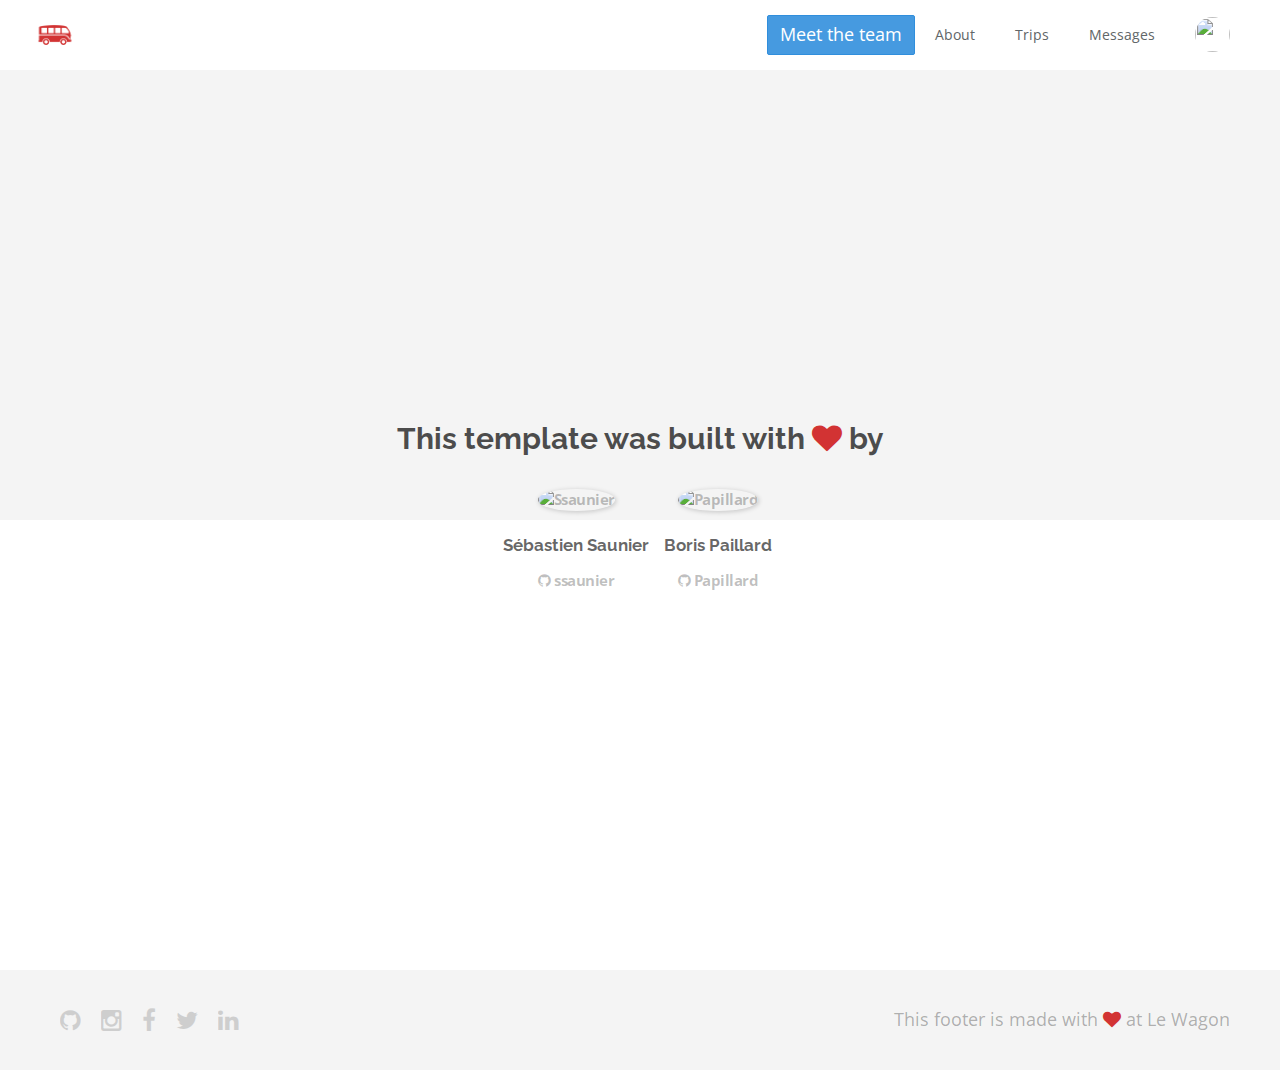
==== about.html @ 308e52b1 "Automated commit at 2018-03-26 07:01:24 UTC by middleman-deploy 2.0.0-alpha" ====
<!doctype html>
<html>
  <head>
    <meta charset="utf-8">
    <meta http-equiv="x-ua-compatible" content="ie=edge">
    <meta name="viewport"
          content="width=device-width, initial-scale=1, shrink-to-fit=no">
    <!-- Use the title from a page's frontmatter if it has one -->
    <title>Le Wagon - Middleman - About</title>
    <link href="stylesheets/application-c3e4f5ca.css" rel="stylesheet" />
    <script src="javascripts/application-93de88c9.js"></script>
    <link href="images/favicon-f15af148.png" rel="icon" type="image/png" />
  </head>
  <body>
    <div class="navbar-wagon">
  <!-- Logo -->
  <a href="/" class="navbar-wagon-brand">
    <!-- <img src="images/logo-acc9c0ec.png" alt="logo"> -->
    <img src="images/logo-acc9c0ec.png" id="logo" alt="Logo" />
  </a>

  <!-- Right Navigation -->
  <div class="navbar-wagon-right hidden-xs hidden-sm">

    <a href="team.html" class="btn btn-primary">Meet the team</a>
    <a href="" class="navbar-wagon-item navbar-wagon-link">About</a>
    <a href="" class="navbar-wagon-item navbar-wagon-link">Trips</a>
    <a href="" class="navbar-wagon-item navbar-wagon-link">Messages</a>

    <!-- Profile picture with dropdown list -->
    <div class="navbar-wagon-item">
      <div class="dropdown">
        <img src="https://kitt.lewagon.com/placeholder/users/ssaunier" class="avatar dropdown-toggle" id="navbar-wagon-menu" data-toggle="dropdown">
        <ul class="dropdown-menu dropdown-menu-right navbar-wagon-dropdown-menu">
          <li><a href="#">Profile</a></li>
          <li><a href="#">Dashboard</a></li>
          <li><a href="#">Log Out</a></li>
        </ul>
      </div>
    </div>
  </div>

  <!-- Dropdown appearing on mobile only -->
  <div class="navbar-wagon-item hidden-md hidden-lg">
    <div class="dropdown">
      <i class="fa fa-bars dropdown-toggle" data-toggle="dropdown"></i>
      <ul class="dropdown-menu dropdown-menu-right navbar-wagon-dropdown-menu">
        <li><a href="#">Host</a></li>
        <li><a href="#">Trips</a></li>
        <li><a href="#">Messagese</a></li>
      </ul>
    </div>
  </div>
</div>

    <div id="about">
  <div class="about-content">
    <h1>This template was built with <i class="fa fa-heart"></i> by</h1>
    <ul class="list-inline">
        <li>
<a href="https://kitt.lewagon.com/alumni/ssaunier" target="_blank">            <img src="https://kitt.lewagon.com/placeholder/users/ssaunier" class="img-circle" alt="Ssaunier" />
</a>          <h2>Sébastien Saunier</h2>
          <p>
<a href="https://github.com/ssaunier" target="_blank">              <i class="fa fa-github"></i> ssaunier
</a>          </p>
        </li>
        <li>
<a href="https://kitt.lewagon.com/alumni/Papillard" target="_blank">            <img src="https://kitt.lewagon.com/placeholder/users/Papillard" class="img-circle" alt="Papillard" />
</a>          <h2>Boris Paillard</h2>
          <p>
<a href="https://github.com/Papillard" target="_blank">              <i class="fa fa-github"></i> Papillard
</a>          </p>
        </li>
    </ul>
  </div>
</div>

    <div class="footer">
  <div class="footer-links">
    <a href="#"><i class="fa fa-github"></i></a>
    <a href="#"><i class="fa fa-instagram"></i></a>
    <a href="#"><i class="fa fa-facebook"></i></a>
    <a href="#"><i class="fa fa-twitter"></i></a>
    <a href="#"><i class="fa fa-linkedin"></i></a>
  </div>
  <div class="footer-copyright">
    This footer is made with <i class="fa fa-heart"></i> at Le Wagon
  </div>
</div>

  </body>
</html>
---- stylesheets/application-c3e4f5ca.css ----
@import url("https://fonts.googleapis.com/css?family=Open+Sans:400,300,700|Raleway:400,100,300,700,500");/*!
 * Bootstrap v3.3.7 (http://getbootstrap.com)
 * Copyright 2011-2016 Twitter, Inc.
 * Licensed under MIT (https://github.com/twbs/bootstrap/blob/master/LICENSE)
 *//*! normalize.css v3.0.3 | MIT License | github.com/necolas/normalize.css */html{font-family:sans-serif;-ms-text-size-adjust:100%;-webkit-text-size-adjust:100%}body{margin:0}article,aside,details,figcaption,figure,footer,header,hgroup,main,menu,nav,section,summary{display:block}audio,canvas,progress,video{display:inline-block;vertical-align:baseline}audio:not([controls]){display:none;height:0}[hidden],template{display:none}a{background-color:transparent}a:active,a:hover{outline:0}abbr[title]{border-bottom:1px dotted}b,strong{font-weight:bold}dfn{font-style:italic}h1{font-size:2em;margin:0.67em 0}mark{background:#ff0;color:#000}small{font-size:80%}sub,sup{font-size:75%;line-height:0;position:relative;vertical-align:baseline}sup{top:-0.5em}sub{bottom:-0.25em}img{border:0}svg:not(:root){overflow:hidden}figure{margin:1em 40px}hr{-webkit-box-sizing:content-box;box-sizing:content-box;height:0}pre{overflow:auto}code,kbd,pre,samp{font-family:monospace, monospace;font-size:1em}button,input,optgroup,select,textarea{color:inherit;font:inherit;margin:0}button{overflow:visible}button,select{text-transform:none}button,html input[type="button"],input[type="reset"],input[type="submit"]{-webkit-appearance:button;cursor:pointer}button[disabled],html input[disabled]{cursor:default}button::-moz-focus-inner,input::-moz-focus-inner{border:0;padding:0}input{line-height:normal}input[type="checkbox"],input[type="radio"]{-webkit-box-sizing:border-box;box-sizing:border-box;padding:0}input[type="number"]::-webkit-inner-spin-button,input[type="number"]::-webkit-outer-spin-button{height:auto}input[type="search"]{-webkit-appearance:textfield;-webkit-box-sizing:content-box;box-sizing:content-box}input[type="search"]::-webkit-search-cancel-button,input[type="search"]::-webkit-search-decoration{-webkit-appearance:none}fieldset{border:1px solid #c0c0c0;margin:0 2px;padding:0.35em 0.625em 0.75em}legend{border:0;padding:0}textarea{overflow:auto}optgroup{font-weight:bold}table{border-collapse:collapse;border-spacing:0}td,th{padding:0}/*! Source: https://github.com/h5bp/html5-boilerplate/blob/master/src/css/main.css */@media print{*,*:before,*:after{background:transparent !important;color:#000 !important;-webkit-box-shadow:none !important;box-shadow:none !important;text-shadow:none !important}a,a:visited{text-decoration:underline}a[href]:after{content:" (" attr(href) ")"}abbr[title]:after{content:" (" attr(title) ")"}a[href^="#"]:after,a[href^="javascript:"]:after{content:""}pre,blockquote{border:1px solid #999;page-break-inside:avoid}thead{display:table-header-group}tr,img{page-break-inside:avoid}img{max-width:100% !important}p,h2,h3{orphans:3;widows:3}h2,h3{page-break-after:avoid}.navbar{display:none}.btn>.caret,.dropup>.btn>.caret{border-top-color:#000 !important}.label{border:1px solid #000}.table{border-collapse:collapse !important}.table td,.table th{background-color:#fff !important}.table-bordered th,.table-bordered td{border:1px solid #ddd !important}}@font-face{font-family:'Glyphicons Halflings';src:url("../assets/bootstrap/glyphicons-halflings-regular-86b6f62b.eot");src:url("../assets/bootstrap/glyphicons-halflings-regular-86b6f62b.eot?#iefix") format("embedded-opentype"),url("../assets/bootstrap/glyphicons-halflings-regular-ca35b697.woff2") format("woff2"),url("../assets/bootstrap/glyphicons-halflings-regular-278e49a8.woff") format("woff"),url("../assets/bootstrap/glyphicons-halflings-regular-44bc1850.ttf") format("truetype"),url("../assets/bootstrap/glyphicons-halflings-regular-de51a849.svg#glyphicons_halflingsregular") format("svg")}.glyphicon{position:relative;top:1px;display:inline-block;font-family:'Glyphicons Halflings';font-style:normal;font-weight:normal;line-height:1;-webkit-font-smoothing:antialiased;-moz-osx-font-smoothing:grayscale}.glyphicon-asterisk:before{content:"\002a"}.glyphicon-plus:before{content:"\002b"}.glyphicon-euro:before,.glyphicon-eur:before{content:"\20ac"}.glyphicon-minus:before{content:"\2212"}.glyphicon-cloud:before{content:"\2601"}.glyphicon-envelope:before{content:"\2709"}.glyphicon-pencil:before{content:"\270f"}.glyphicon-glass:before{content:"\e001"}.glyphicon-music:before{content:"\e002"}.glyphicon-search:before{content:"\e003"}.glyphicon-heart:before{content:"\e005"}.glyphicon-star:before{content:"\e006"}.glyphicon-star-empty:before{content:"\e007"}.glyphicon-user:before{content:"\e008"}.glyphicon-film:before{content:"\e009"}.glyphicon-th-large:before{content:"\e010"}.glyphicon-th:before{content:"\e011"}.glyphicon-th-list:before{content:"\e012"}.glyphicon-ok:before{content:"\e013"}.glyphicon-remove:before{content:"\e014"}.glyphicon-zoom-in:before{content:"\e015"}.glyphicon-zoom-out:before{content:"\e016"}.glyphicon-off:before{content:"\e017"}.glyphicon-signal:before{content:"\e018"}.glyphicon-cog:before{content:"\e019"}.glyphicon-trash:before{content:"\e020"}.glyphicon-home:before{content:"\e021"}.glyphicon-file:before{content:"\e022"}.glyphicon-time:before{content:"\e023"}.glyphicon-road:before{content:"\e024"}.glyphicon-download-alt:before{content:"\e025"}.glyphicon-download:before{content:"\e026"}.glyphicon-upload:before{content:"\e027"}.glyphicon-inbox:before{content:"\e028"}.glyphicon-play-circle:before{content:"\e029"}.glyphicon-repeat:before{content:"\e030"}.glyphicon-refresh:before{content:"\e031"}.glyphicon-list-alt:before{content:"\e032"}.glyphicon-lock:before{content:"\e033"}.glyphicon-flag:before{content:"\e034"}.glyphicon-headphones:before{content:"\e035"}.glyphicon-volume-off:before{content:"\e036"}.glyphicon-volume-down:before{content:"\e037"}.glyphicon-volume-up:before{content:"\e038"}.glyphicon-qrcode:before{content:"\e039"}.glyphicon-barcode:before{content:"\e040"}.glyphicon-tag:before{content:"\e041"}.glyphicon-tags:before{content:"\e042"}.glyphicon-book:before{content:"\e043"}.glyphicon-bookmark:before{content:"\e044"}.glyphicon-print:before{content:"\e045"}.glyphicon-camera:before{content:"\e046"}.glyphicon-font:before{content:"\e047"}.glyphicon-bold:before{content:"\e048"}.glyphicon-italic:before{content:"\e049"}.glyphicon-text-height:before{content:"\e050"}.glyphicon-text-width:before{content:"\e051"}.glyphicon-align-left:before{content:"\e052"}.glyphicon-align-center:before{content:"\e053"}.glyphicon-align-right:before{content:"\e054"}.glyphicon-align-justify:before{content:"\e055"}.glyphicon-list:before{content:"\e056"}.glyphicon-indent-left:before{content:"\e057"}.glyphicon-indent-right:before{content:"\e058"}.glyphicon-facetime-video:before{content:"\e059"}.glyphicon-picture:before{content:"\e060"}.glyphicon-map-marker:before{content:"\e062"}.glyphicon-adjust:before{content:"\e063"}.glyphicon-tint:before{content:"\e064"}.glyphicon-edit:before{content:"\e065"}.glyphicon-share:before{content:"\e066"}.glyphicon-check:before{content:"\e067"}.glyphicon-move:before{content:"\e068"}.glyphicon-step-backward:before{content:"\e069"}.glyphicon-fast-backward:before{content:"\e070"}.glyphicon-backward:before{content:"\e071"}.glyphicon-play:before{content:"\e072"}.glyphicon-pause:before{content:"\e073"}.glyphicon-stop:before{content:"\e074"}.glyphicon-forward:before{content:"\e075"}.glyphicon-fast-forward:before{content:"\e076"}.glyphicon-step-forward:before{content:"\e077"}.glyphicon-eject:before{content:"\e078"}.glyphicon-chevron-left:before{content:"\e079"}.glyphicon-chevron-right:before{content:"\e080"}.glyphicon-plus-sign:before{content:"\e081"}.glyphicon-minus-sign:before{content:"\e082"}.glyphicon-remove-sign:before{content:"\e083"}.glyphicon-ok-sign:before{content:"\e084"}.glyphicon-question-sign:before{content:"\e085"}.glyphicon-info-sign:before{content:"\e086"}.glyphicon-screenshot:before{content:"\e087"}.glyphicon-remove-circle:before{content:"\e088"}.glyphicon-ok-circle:before{content:"\e089"}.glyphicon-ban-circle:before{content:"\e090"}.glyphicon-arrow-left:before{content:"\e091"}.glyphicon-arrow-right:before{content:"\e092"}.glyphicon-arrow-up:before{content:"\e093"}.glyphicon-arrow-down:before{content:"\e094"}.glyphicon-share-alt:before{content:"\e095"}.glyphicon-resize-full:before{content:"\e096"}.glyphicon-resize-small:before{content:"\e097"}.glyphicon-exclamation-sign:before{content:"\e101"}.glyphicon-gift:before{content:"\e102"}.glyphicon-leaf:before{content:"\e103"}.glyphicon-fire:before{content:"\e104"}.glyphicon-eye-open:before{content:"\e105"}.glyphicon-eye-close:before{content:"\e106"}.glyphicon-warning-sign:before{content:"\e107"}.glyphicon-plane:before{content:"\e108"}.glyphicon-calendar:before{content:"\e109"}.glyphicon-random:before{content:"\e110"}.glyphicon-comment:before{content:"\e111"}.glyphicon-magnet:before{content:"\e112"}.glyphicon-chevron-up:before{content:"\e113"}.glyphicon-chevron-down:before{content:"\e114"}.glyphicon-retweet:before{content:"\e115"}.glyphicon-shopping-cart:before{content:"\e116"}.glyphicon-folder-close:before{content:"\e117"}.glyphicon-folder-open:before{content:"\e118"}.glyphicon-resize-vertical:before{content:"\e119"}.glyphicon-resize-horizontal:before{content:"\e120"}.glyphicon-hdd:before{content:"\e121"}.glyphicon-bullhorn:before{content:"\e122"}.glyphicon-bell:before{content:"\e123"}.glyphicon-certificate:before{content:"\e124"}.glyphicon-thumbs-up:before{content:"\e125"}.glyphicon-thumbs-down:before{content:"\e126"}.glyphicon-hand-right:before{content:"\e127"}.glyphicon-hand-left:before{content:"\e128"}.glyphicon-hand-up:before{content:"\e129"}.glyphicon-hand-down:before{content:"\e130"}.glyphicon-circle-arrow-right:before{content:"\e131"}.glyphicon-circle-arrow-left:before{content:"\e132"}.glyphicon-circle-arrow-up:before{content:"\e133"}.glyphicon-circle-arrow-down:before{content:"\e134"}.glyphicon-globe:before{content:"\e135"}.glyphicon-wrench:before{content:"\e136"}.glyphicon-tasks:before{content:"\e137"}.glyphicon-filter:before{content:"\e138"}.glyphicon-briefcase:before{content:"\e139"}.glyphicon-fullscreen:before{content:"\e140"}.glyphicon-dashboard:before{content:"\e141"}.glyphicon-paperclip:before{content:"\e142"}.glyphicon-heart-empty:before{content:"\e143"}.glyphicon-link:before{content:"\e144"}.glyphicon-phone:before{content:"\e145"}.glyphicon-pushpin:before{content:"\e146"}.glyphicon-usd:before{content:"\e148"}.glyphicon-gbp:before{content:"\e149"}.glyphicon-sort:before{content:"\e150"}.glyphicon-sort-by-alphabet:before{content:"\e151"}.glyphicon-sort-by-alphabet-alt:before{content:"\e152"}.glyphicon-sort-by-order:before{content:"\e153"}.glyphicon-sort-by-order-alt:before{content:"\e154"}.glyphicon-sort-by-attributes:before{content:"\e155"}.glyphicon-sort-by-attributes-alt:before{content:"\e156"}.glyphicon-unchecked:before{content:"\e157"}.glyphicon-expand:before{content:"\e158"}.glyphicon-collapse-down:before{content:"\e159"}.glyphicon-collapse-up:before{content:"\e160"}.glyphicon-log-in:before{content:"\e161"}.glyphicon-flash:before{content:"\e162"}.glyphicon-log-out:before{content:"\e163"}.glyphicon-new-window:before{content:"\e164"}.glyphicon-record:before{content:"\e165"}.glyphicon-save:before{content:"\e166"}.glyphicon-open:before{content:"\e167"}.glyphicon-saved:before{content:"\e168"}.glyphicon-import:before{content:"\e169"}.glyphicon-export:before{content:"\e170"}.glyphicon-send:before{content:"\e171"}.glyphicon-floppy-disk:before{content:"\e172"}.glyphicon-floppy-saved:before{content:"\e173"}.glyphicon-floppy-remove:before{content:"\e174"}.glyphicon-floppy-save:before{content:"\e175"}.glyphicon-floppy-open:before{content:"\e176"}.glyphicon-credit-card:before{content:"\e177"}.glyphicon-transfer:before{content:"\e178"}.glyphicon-cutlery:before{content:"\e179"}.glyphicon-header:before{content:"\e180"}.glyphicon-compressed:before{content:"\e181"}.glyphicon-earphone:before{content:"\e182"}.glyphicon-phone-alt:before{content:"\e183"}.glyphicon-tower:before{content:"\e184"}.glyphicon-stats:before{content:"\e185"}.glyphicon-sd-video:before{content:"\e186"}.glyphicon-hd-video:before{content:"\e187"}.glyphicon-subtitles:before{content:"\e188"}.glyphicon-sound-stereo:before{content:"\e189"}.glyphicon-sound-dolby:before{content:"\e190"}.glyphicon-sound-5-1:before{content:"\e191"}.glyphicon-sound-6-1:before{content:"\e192"}.glyphicon-sound-7-1:before{content:"\e193"}.glyphicon-copyright-mark:before{content:"\e194"}.glyphicon-registration-mark:before{content:"\e195"}.glyphicon-cloud-download:before{content:"\e197"}.glyphicon-cloud-upload:before{content:"\e198"}.glyphicon-tree-conifer:before{content:"\e199"}.glyphicon-tree-deciduous:before{content:"\e200"}.glyphicon-cd:before{content:"\e201"}.glyphicon-save-file:before{content:"\e202"}.glyphicon-open-file:before{content:"\e203"}.glyphicon-level-up:before{content:"\e204"}.glyphicon-copy:before{content:"\e205"}.glyphicon-paste:before{content:"\e206"}.glyphicon-alert:before{content:"\e209"}.glyphicon-equalizer:before{content:"\e210"}.glyphicon-king:before{content:"\e211"}.glyphicon-queen:before{content:"\e212"}.glyphicon-pawn:before{content:"\e213"}.glyphicon-bishop:before{content:"\e214"}.glyphicon-knight:before{content:"\e215"}.glyphicon-baby-formula:before{content:"\e216"}.glyphicon-tent:before{content:"\26fa"}.glyphicon-blackboard:before{content:"\e218"}.glyphicon-bed:before{content:"\e219"}.glyphicon-apple:before{content:"\f8ff"}.glyphicon-erase:before{content:"\e221"}.glyphicon-hourglass:before{content:"\231b"}.glyphicon-lamp:before{content:"\e223"}.glyphicon-duplicate:before{content:"\e224"}.glyphicon-piggy-bank:before{content:"\e225"}.glyphicon-scissors:before{content:"\e226"}.glyphicon-bitcoin:before{content:"\e227"}.glyphicon-btc:before{content:"\e227"}.glyphicon-xbt:before{content:"\e227"}.glyphicon-yen:before{content:"\00a5"}.glyphicon-jpy:before{content:"\00a5"}.glyphicon-ruble:before{content:"\20bd"}.glyphicon-rub:before{content:"\20bd"}.glyphicon-scale:before{content:"\e230"}.glyphicon-ice-lolly:before{content:"\e231"}.glyphicon-ice-lolly-tasted:before{content:"\e232"}.glyphicon-education:before{content:"\e233"}.glyphicon-option-horizontal:before{content:"\e234"}.glyphicon-option-vertical:before{content:"\e235"}.glyphicon-menu-hamburger:before{content:"\e236"}.glyphicon-modal-window:before{content:"\e237"}.glyphicon-oil:before{content:"\e238"}.glyphicon-grain:before{content:"\e239"}.glyphicon-sunglasses:before{content:"\e240"}.glyphicon-text-size:before{content:"\e241"}.glyphicon-text-color:before{content:"\e242"}.glyphicon-text-background:before{content:"\e243"}.glyphicon-object-align-top:before{content:"\e244"}.glyphicon-object-align-bottom:before{content:"\e245"}.glyphicon-object-align-horizontal:before{content:"\e246"}.glyphicon-object-align-left:before{content:"\e247"}.glyphicon-object-align-vertical:before{content:"\e248"}.glyphicon-object-align-right:before{content:"\e249"}.glyphicon-triangle-right:before{content:"\e250"}.glyphicon-triangle-left:before{content:"\e251"}.glyphicon-triangle-bottom:before{content:"\e252"}.glyphicon-triangle-top:before{content:"\e253"}.glyphicon-console:before{content:"\e254"}.glyphicon-superscript:before{content:"\e255"}.glyphicon-subscript:before{content:"\e256"}.glyphicon-menu-left:before{content:"\e257"}.glyphicon-menu-right:before{content:"\e258"}.glyphicon-menu-down:before{content:"\e259"}.glyphicon-menu-up:before{content:"\e260"}*{-webkit-box-sizing:border-box;box-sizing:border-box}*:before,*:after{-webkit-box-sizing:border-box;box-sizing:border-box}html{font-size:10px;-webkit-tap-highlight-color:transparent}body{font-family:"Open Sans", "Helvetica", "sans-serif";font-size:18px;line-height:1.42857143;color:#333333;background-color:#F4F4F4}input,button,select,textarea{font-family:inherit;font-size:inherit;line-height:inherit}a{color:#469AE0;text-decoration:none}a:hover,a:focus{color:#1f74ba;text-decoration:underline}a:focus{outline:5px auto -webkit-focus-ring-color;outline-offset:-2px}figure{margin:0}img{vertical-align:middle}.img-responsive{display:block;max-width:100%;height:auto}.img-rounded{border-radius:2px}.img-thumbnail{padding:4px;line-height:1.42857143;background-color:#F4F4F4;border:1px solid #ddd;border-radius:2px;-webkit-transition:all 0.2s ease-in-out;transition:all 0.2s ease-in-out;display:inline-block;max-width:100%;height:auto}.img-circle{border-radius:50%}hr{margin-top:25px;margin-bottom:25px;border:0;border-top:1px solid #eeeeee}.sr-only{position:absolute;width:1px;height:1px;margin:-1px;padding:0;overflow:hidden;clip:rect(0, 0, 0, 0);border:0}.sr-only-focusable:active,.sr-only-focusable:focus{position:static;width:auto;height:auto;margin:0;overflow:visible;clip:auto}[role="button"]{cursor:pointer}h1,h2,h3,h4,h5,h6,.h1,.h2,.h3,.h4,.h5,.h6{font-family:"Raleway", "Helvetica", "sans-serif";font-weight:500;line-height:1.1;color:inherit}h1 small,h1 .small,h2 small,h2 .small,h3 small,h3 .small,h4 small,h4 .small,h5 small,h5 .small,h6 small,h6 .small,.h1 small,.h1 .small,.h2 small,.h2 .small,.h3 small,.h3 .small,.h4 small,.h4 .small,.h5 small,.h5 .small,.h6 small,.h6 .small{font-weight:normal;line-height:1;color:#777777}h1,.h1,h2,.h2,h3,.h3{margin-top:25px;margin-bottom:12.5px}h1 small,h1 .small,.h1 small,.h1 .small,h2 small,h2 .small,.h2 small,.h2 .small,h3 small,h3 .small,.h3 small,.h3 .small{font-size:65%}h4,.h4,h5,.h5,h6,.h6{margin-top:12.5px;margin-bottom:12.5px}h4 small,h4 .small,.h4 small,.h4 .small,h5 small,h5 .small,.h5 small,.h5 .small,h6 small,h6 .small,.h6 small,.h6 .small{font-size:75%}h1,.h1{font-size:46px}h2,.h2{font-size:38px}h3,.h3{font-size:31px}h4,.h4{font-size:23px}h5,.h5{font-size:18px}h6,.h6{font-size:16px}p{margin:0 0 12.5px}.lead{margin-bottom:25px;font-size:20px;font-weight:300;line-height:1.4}@media (min-width: 768px){.lead{font-size:27px}}small,.small{font-size:88%}mark,.mark{background-color:#fcf8e3;padding:.2em}.text-left{text-align:left}.text-right{text-align:right}.text-center{text-align:center}.text-justify{text-align:justify}.text-nowrap{white-space:nowrap}.text-lowercase{text-transform:lowercase}.text-uppercase,.initialism{text-transform:uppercase}.text-capitalize{text-transform:capitalize}.text-muted{color:#777777}.text-primary{color:#469AE0}a.text-primary:hover,a.text-primary:focus{color:#2381d0}.text-success{color:#3c763d}a.text-success:hover,a.text-success:focus{color:#2b542c}.text-info{color:#31708f}a.text-info:hover,a.text-info:focus{color:#245269}.text-warning{color:#8a6d3b}a.text-warning:hover,a.text-warning:focus{color:#66512c}.text-danger{color:#a94442}a.text-danger:hover,a.text-danger:focus{color:#843534}.bg-primary{color:#fff}.bg-primary{background-color:#469AE0}a.bg-primary:hover,a.bg-primary:focus{background-color:#2381d0}.bg-success{background-color:#dff0d8}a.bg-success:hover,a.bg-success:focus{background-color:#c1e2b3}.bg-info{background-color:#d9edf7}a.bg-info:hover,a.bg-info:focus{background-color:#afd9ee}.bg-warning{background-color:#fcf8e3}a.bg-warning:hover,a.bg-warning:focus{background-color:#f7ecb5}.bg-danger{background-color:#f2dede}a.bg-danger:hover,a.bg-danger:focus{background-color:#e4b9b9}.page-header{padding-bottom:11.5px;margin:50px 0 25px;border-bottom:1px solid #eeeeee}ul,ol{margin-top:0;margin-bottom:12.5px}ul ul,ul ol,ol ul,ol ol{margin-bottom:0}.list-unstyled{padding-left:0;list-style:none}.list-inline{padding-left:0;list-style:none;margin-left:-5px}.list-inline>li{display:inline-block;padding-left:5px;padding-right:5px}dl{margin-top:0;margin-bottom:25px}dt,dd{line-height:1.42857143}dt{font-weight:bold}dd{margin-left:0}.dl-horizontal dd:before,.dl-horizontal dd:after{content:" ";display:table}.dl-horizontal dd:after{clear:both}@media (min-width: 768px){.dl-horizontal dt{float:left;width:160px;clear:left;text-align:right;overflow:hidden;text-overflow:ellipsis;white-space:nowrap}.dl-horizontal dd{margin-left:180px}}abbr[title],abbr[data-original-title]{cursor:help;border-bottom:1px dotted #777777}.initialism{font-size:90%}blockquote{padding:12.5px 25px;margin:0 0 25px;font-size:22.5px;border-left:5px solid #eeeeee}blockquote p:last-child,blockquote ul:last-child,blockquote ol:last-child{margin-bottom:0}blockquote footer,blockquote small,blockquote .small{display:block;font-size:80%;line-height:1.42857143;color:#777777}blockquote footer:before,blockquote small:before,blockquote .small:before{content:'\2014 \00A0'}.blockquote-reverse,blockquote.pull-right{padding-right:15px;padding-left:0;border-right:5px solid #eeeeee;border-left:0;text-align:right}.blockquote-reverse footer:before,.blockquote-reverse small:before,.blockquote-reverse .small:before,blockquote.pull-right footer:before,blockquote.pull-right small:before,blockquote.pull-right .small:before{content:''}.blockquote-reverse footer:after,.blockquote-reverse small:after,.blockquote-reverse .small:after,blockquote.pull-right footer:after,blockquote.pull-right small:after,blockquote.pull-right .small:after{content:'\00A0 \2014'}address{margin-bottom:25px;font-style:normal;line-height:1.42857143}code,kbd,pre,samp{font-family:Menlo, Monaco, Consolas, "Courier New", monospace}code{padding:2px 4px;font-size:90%;color:#c7254e;background-color:#f9f2f4;border-radius:2px}kbd{padding:2px 4px;font-size:90%;color:#fff;background-color:#333;border-radius:2px;-webkit-box-shadow:inset 0 -1px 0 rgba(0,0,0,0.25);box-shadow:inset 0 -1px 0 rgba(0,0,0,0.25)}kbd kbd{padding:0;font-size:100%;font-weight:bold;-webkit-box-shadow:none;box-shadow:none}pre{display:block;padding:12px;margin:0 0 12.5px;font-size:17px;line-height:1.42857143;word-break:break-all;word-wrap:break-word;color:#333333;background-color:#f5f5f5;border:1px solid #ccc;border-radius:2px}pre code{padding:0;font-size:inherit;color:inherit;white-space:pre-wrap;background-color:transparent;border-radius:0}.pre-scrollable{max-height:340px;overflow-y:scroll}.container{margin-right:auto;margin-left:auto;padding-left:15px;padding-right:15px}.container:before,.container:after{content:" ";display:table}.container:after{clear:both}@media (min-width: 768px){.container{width:750px}}@media (min-width: 992px){.container{width:970px}}@media (min-width: 1200px){.container{width:1170px}}.container-fluid{margin-right:auto;margin-left:auto;padding-left:15px;padding-right:15px}.container-fluid:before,.container-fluid:after{content:" ";display:table}.container-fluid:after{clear:both}.row{margin-left:-15px;margin-right:-15px}.row:before,.row:after{content:" ";display:table}.row:after{clear:both}.col-xs-1,.col-sm-1,.col-md-1,.col-lg-1,.col-xs-2,.col-sm-2,.col-md-2,.col-lg-2,.col-xs-3,.col-sm-3,.col-md-3,.col-lg-3,.col-xs-4,.col-sm-4,.col-md-4,.col-lg-4,.col-xs-5,.col-sm-5,.col-md-5,.col-lg-5,.col-xs-6,.col-sm-6,.col-md-6,.col-lg-6,.col-xs-7,.col-sm-7,.col-md-7,.col-lg-7,.col-xs-8,.col-sm-8,.col-md-8,.col-lg-8,.col-xs-9,.col-sm-9,.col-md-9,.col-lg-9,.col-xs-10,.col-sm-10,.col-md-10,.col-lg-10,.col-xs-11,.col-sm-11,.col-md-11,.col-lg-11,.col-xs-12,.col-sm-12,.col-md-12,.col-lg-12{position:relative;min-height:1px;padding-left:15px;padding-right:15px}.col-xs-1,.col-xs-2,.col-xs-3,.col-xs-4,.col-xs-5,.col-xs-6,.col-xs-7,.col-xs-8,.col-xs-9,.col-xs-10,.col-xs-11,.col-xs-12{float:left}.col-xs-1{width:8.33333333%}.col-xs-2{width:16.66666667%}.col-xs-3{width:25%}.col-xs-4{width:33.33333333%}.col-xs-5{width:41.66666667%}.col-xs-6{width:50%}.col-xs-7{width:58.33333333%}.col-xs-8{width:66.66666667%}.col-xs-9{width:75%}.col-xs-10{width:83.33333333%}.col-xs-11{width:91.66666667%}.col-xs-12{width:100%}.col-xs-pull-0{right:auto}.col-xs-pull-1{right:8.33333333%}.col-xs-pull-2{right:16.66666667%}.col-xs-pull-3{right:25%}.col-xs-pull-4{right:33.33333333%}.col-xs-pull-5{right:41.66666667%}.col-xs-pull-6{right:50%}.col-xs-pull-7{right:58.33333333%}.col-xs-pull-8{right:66.66666667%}.col-xs-pull-9{right:75%}.col-xs-pull-10{right:83.33333333%}.col-xs-pull-11{right:91.66666667%}.col-xs-pull-12{right:100%}.col-xs-push-0{left:auto}.col-xs-push-1{left:8.33333333%}.col-xs-push-2{left:16.66666667%}.col-xs-push-3{left:25%}.col-xs-push-4{left:33.33333333%}.col-xs-push-5{left:41.66666667%}.col-xs-push-6{left:50%}.col-xs-push-7{left:58.33333333%}.col-xs-push-8{left:66.66666667%}.col-xs-push-9{left:75%}.col-xs-push-10{left:83.33333333%}.col-xs-push-11{left:91.66666667%}.col-xs-push-12{left:100%}.col-xs-offset-0{margin-left:0%}.col-xs-offset-1{margin-left:8.33333333%}.col-xs-offset-2{margin-left:16.66666667%}.col-xs-offset-3{margin-left:25%}.col-xs-offset-4{margin-left:33.33333333%}.col-xs-offset-5{margin-left:41.66666667%}.col-xs-offset-6{margin-left:50%}.col-xs-offset-7{margin-left:58.33333333%}.col-xs-offset-8{margin-left:66.66666667%}.col-xs-offset-9{margin-left:75%}.col-xs-offset-10{margin-left:83.33333333%}.col-xs-offset-11{margin-left:91.66666667%}.col-xs-offset-12{margin-left:100%}@media (min-width: 768px){.col-sm-1,.col-sm-2,.col-sm-3,.col-sm-4,.col-sm-5,.col-sm-6,.col-sm-7,.col-sm-8,.col-sm-9,.col-sm-10,.col-sm-11,.col-sm-12{float:left}.col-sm-1{width:8.33333333%}.col-sm-2{width:16.66666667%}.col-sm-3{width:25%}.col-sm-4{width:33.33333333%}.col-sm-5{width:41.66666667%}.col-sm-6{width:50%}.col-sm-7{width:58.33333333%}.col-sm-8{width:66.66666667%}.col-sm-9{width:75%}.col-sm-10{width:83.33333333%}.col-sm-11{width:91.66666667%}.col-sm-12{width:100%}.col-sm-pull-0{right:auto}.col-sm-pull-1{right:8.33333333%}.col-sm-pull-2{right:16.66666667%}.col-sm-pull-3{right:25%}.col-sm-pull-4{right:33.33333333%}.col-sm-pull-5{right:41.66666667%}.col-sm-pull-6{right:50%}.col-sm-pull-7{right:58.33333333%}.col-sm-pull-8{right:66.66666667%}.col-sm-pull-9{right:75%}.col-sm-pull-10{right:83.33333333%}.col-sm-pull-11{right:91.66666667%}.col-sm-pull-12{right:100%}.col-sm-push-0{left:auto}.col-sm-push-1{left:8.33333333%}.col-sm-push-2{left:16.66666667%}.col-sm-push-3{left:25%}.col-sm-push-4{left:33.33333333%}.col-sm-push-5{left:41.66666667%}.col-sm-push-6{left:50%}.col-sm-push-7{left:58.33333333%}.col-sm-push-8{left:66.66666667%}.col-sm-push-9{left:75%}.col-sm-push-10{left:83.33333333%}.col-sm-push-11{left:91.66666667%}.col-sm-push-12{left:100%}.col-sm-offset-0{margin-left:0%}.col-sm-offset-1{margin-left:8.33333333%}.col-sm-offset-2{margin-left:16.66666667%}.col-sm-offset-3{margin-left:25%}.col-sm-offset-4{margin-left:33.33333333%}.col-sm-offset-5{margin-left:41.66666667%}.col-sm-offset-6{margin-left:50%}.col-sm-offset-7{margin-left:58.33333333%}.col-sm-offset-8{margin-left:66.66666667%}.col-sm-offset-9{margin-left:75%}.col-sm-offset-10{margin-left:83.33333333%}.col-sm-offset-11{margin-left:91.66666667%}.col-sm-offset-12{margin-left:100%}}@media (min-width: 992px){.col-md-1,.col-md-2,.col-md-3,.col-md-4,.col-md-5,.col-md-6,.col-md-7,.col-md-8,.col-md-9,.col-md-10,.col-md-11,.col-md-12{float:left}.col-md-1{width:8.33333333%}.col-md-2{width:16.66666667%}.col-md-3{width:25%}.col-md-4{width:33.33333333%}.col-md-5{width:41.66666667%}.col-md-6{width:50%}.col-md-7{width:58.33333333%}.col-md-8{width:66.66666667%}.col-md-9{width:75%}.col-md-10{width:83.33333333%}.col-md-11{width:91.66666667%}.col-md-12{width:100%}.col-md-pull-0{right:auto}.col-md-pull-1{right:8.33333333%}.col-md-pull-2{right:16.66666667%}.col-md-pull-3{right:25%}.col-md-pull-4{right:33.33333333%}.col-md-pull-5{right:41.66666667%}.col-md-pull-6{right:50%}.col-md-pull-7{right:58.33333333%}.col-md-pull-8{right:66.66666667%}.col-md-pull-9{right:75%}.col-md-pull-10{right:83.33333333%}.col-md-pull-11{right:91.66666667%}.col-md-pull-12{right:100%}.col-md-push-0{left:auto}.col-md-push-1{left:8.33333333%}.col-md-push-2{left:16.66666667%}.col-md-push-3{left:25%}.col-md-push-4{left:33.33333333%}.col-md-push-5{left:41.66666667%}.col-md-push-6{left:50%}.col-md-push-7{left:58.33333333%}.col-md-push-8{left:66.66666667%}.col-md-push-9{left:75%}.col-md-push-10{left:83.33333333%}.col-md-push-11{left:91.66666667%}.col-md-push-12{left:100%}.col-md-offset-0{margin-left:0%}.col-md-offset-1{margin-left:8.33333333%}.col-md-offset-2{margin-left:16.66666667%}.col-md-offset-3{margin-left:25%}.col-md-offset-4{margin-left:33.33333333%}.col-md-offset-5{margin-left:41.66666667%}.col-md-offset-6{margin-left:50%}.col-md-offset-7{margin-left:58.33333333%}.col-md-offset-8{margin-left:66.66666667%}.col-md-offset-9{margin-left:75%}.col-md-offset-10{margin-left:83.33333333%}.col-md-offset-11{margin-left:91.66666667%}.col-md-offset-12{margin-left:100%}}@media (min-width: 1200px){.col-lg-1,.col-lg-2,.col-lg-3,.col-lg-4,.col-lg-5,.col-lg-6,.col-lg-7,.col-lg-8,.col-lg-9,.col-lg-10,.col-lg-11,.col-lg-12{float:left}.col-lg-1{width:8.33333333%}.col-lg-2{width:16.66666667%}.col-lg-3{width:25%}.col-lg-4{width:33.33333333%}.col-lg-5{width:41.66666667%}.col-lg-6{width:50%}.col-lg-7{width:58.33333333%}.col-lg-8{width:66.66666667%}.col-lg-9{width:75%}.col-lg-10{width:83.33333333%}.col-lg-11{width:91.66666667%}.col-lg-12{width:100%}.col-lg-pull-0{right:auto}.col-lg-pull-1{right:8.33333333%}.col-lg-pull-2{right:16.66666667%}.col-lg-pull-3{right:25%}.col-lg-pull-4{right:33.33333333%}.col-lg-pull-5{right:41.66666667%}.col-lg-pull-6{right:50%}.col-lg-pull-7{right:58.33333333%}.col-lg-pull-8{right:66.66666667%}.col-lg-pull-9{right:75%}.col-lg-pull-10{right:83.33333333%}.col-lg-pull-11{right:91.66666667%}.col-lg-pull-12{right:100%}.col-lg-push-0{left:auto}.col-lg-push-1{left:8.33333333%}.col-lg-push-2{left:16.66666667%}.col-lg-push-3{left:25%}.col-lg-push-4{left:33.33333333%}.col-lg-push-5{left:41.66666667%}.col-lg-push-6{left:50%}.col-lg-push-7{left:58.33333333%}.col-lg-push-8{left:66.66666667%}.col-lg-push-9{left:75%}.col-lg-push-10{left:83.33333333%}.col-lg-push-11{left:91.66666667%}.col-lg-push-12{left:100%}.col-lg-offset-0{margin-left:0%}.col-lg-offset-1{margin-left:8.33333333%}.col-lg-offset-2{margin-left:16.66666667%}.col-lg-offset-3{margin-left:25%}.col-lg-offset-4{margin-left:33.33333333%}.col-lg-offset-5{margin-left:41.66666667%}.col-lg-offset-6{margin-left:50%}.col-lg-offset-7{margin-left:58.33333333%}.col-lg-offset-8{margin-left:66.66666667%}.col-lg-offset-9{margin-left:75%}.col-lg-offset-10{margin-left:83.33333333%}.col-lg-offset-11{margin-left:91.66666667%}.col-lg-offset-12{margin-left:100%}}table{background-color:transparent}caption{padding-top:8px;padding-bottom:8px;color:#777777;text-align:left}th{text-align:left}.table{width:100%;max-width:100%;margin-bottom:25px}.table>thead>tr>th,.table>thead>tr>td,.table>tbody>tr>th,.table>tbody>tr>td,.table>tfoot>tr>th,.table>tfoot>tr>td{padding:8px;line-height:1.42857143;vertical-align:top;border-top:1px solid #ddd}.table>thead>tr>th{vertical-align:bottom;border-bottom:2px solid #ddd}.table>caption+thead>tr:first-child>th,.table>caption+thead>tr:first-child>td,.table>colgroup+thead>tr:first-child>th,.table>colgroup+thead>tr:first-child>td,.table>thead:first-child>tr:first-child>th,.table>thead:first-child>tr:first-child>td{border-top:0}.table>tbody+tbody{border-top:2px solid #ddd}.table .table{background-color:#F4F4F4}.table-condensed>thead>tr>th,.table-condensed>thead>tr>td,.table-condensed>tbody>tr>th,.table-condensed>tbody>tr>td,.table-condensed>tfoot>tr>th,.table-condensed>tfoot>tr>td{padding:5px}.table-bordered{border:1px solid #ddd}.table-bordered>thead>tr>th,.table-bordered>thead>tr>td,.table-bordered>tbody>tr>th,.table-bordered>tbody>tr>td,.table-bordered>tfoot>tr>th,.table-bordered>tfoot>tr>td{border:1px solid #ddd}.table-bordered>thead>tr>th,.table-bordered>thead>tr>td{border-bottom-width:2px}.table-striped>tbody>tr:nth-of-type(odd){background-color:#f9f9f9}.table-hover>tbody>tr:hover{background-color:#f5f5f5}table col[class*="col-"]{position:static;float:none;display:table-column}table td[class*="col-"],table th[class*="col-"]{position:static;float:none;display:table-cell}.table>thead>tr>td.active,.table>thead>tr>th.active,.table>thead>tr.active>td,.table>thead>tr.active>th,.table>tbody>tr>td.active,.table>tbody>tr>th.active,.table>tbody>tr.active>td,.table>tbody>tr.active>th,.table>tfoot>tr>td.active,.table>tfoot>tr>th.active,.table>tfoot>tr.active>td,.table>tfoot>tr.active>th{background-color:#f5f5f5}.table-hover>tbody>tr>td.active:hover,.table-hover>tbody>tr>th.active:hover,.table-hover>tbody>tr.active:hover>td,.table-hover>tbody>tr:hover>.active,.table-hover>tbody>tr.active:hover>th{background-color:#e8e8e8}.table>thead>tr>td.success,.table>thead>tr>th.success,.table>thead>tr.success>td,.table>thead>tr.success>th,.table>tbody>tr>td.success,.table>tbody>tr>th.success,.table>tbody>tr.success>td,.table>tbody>tr.success>th,.table>tfoot>tr>td.success,.table>tfoot>tr>th.success,.table>tfoot>tr.success>td,.table>tfoot>tr.success>th{background-color:#dff0d8}.table-hover>tbody>tr>td.success:hover,.table-hover>tbody>tr>th.success:hover,.table-hover>tbody>tr.success:hover>td,.table-hover>tbody>tr:hover>.success,.table-hover>tbody>tr.success:hover>th{background-color:#d0e9c6}.table>thead>tr>td.info,.table>thead>tr>th.info,.table>thead>tr.info>td,.table>thead>tr.info>th,.table>tbody>tr>td.info,.table>tbody>tr>th.info,.table>tbody>tr.info>td,.table>tbody>tr.info>th,.table>tfoot>tr>td.info,.table>tfoot>tr>th.info,.table>tfoot>tr.info>td,.table>tfoot>tr.info>th{background-color:#d9edf7}.table-hover>tbody>tr>td.info:hover,.table-hover>tbody>tr>th.info:hover,.table-hover>tbody>tr.info:hover>td,.table-hover>tbody>tr:hover>.info,.table-hover>tbody>tr.info:hover>th{background-color:#c4e3f3}.table>thead>tr>td.warning,.table>thead>tr>th.warning,.table>thead>tr.warning>td,.table>thead>tr.warning>th,.table>tbody>tr>td.warning,.table>tbody>tr>th.warning,.table>tbody>tr.warning>td,.table>tbody>tr.warning>th,.table>tfoot>tr>td.warning,.table>tfoot>tr>th.warning,.table>tfoot>tr.warning>td,.table>tfoot>tr.warning>th{background-color:#fcf8e3}.table-hover>tbody>tr>td.warning:hover,.table-hover>tbody>tr>th.warning:hover,.table-hover>tbody>tr.warning:hover>td,.table-hover>tbody>tr:hover>.warning,.table-hover>tbody>tr.warning:hover>th{background-color:#faf2cc}.table>thead>tr>td.danger,.table>thead>tr>th.danger,.table>thead>tr.danger>td,.table>thead>tr.danger>th,.table>tbody>tr>td.danger,.table>tbody>tr>th.danger,.table>tbody>tr.danger>td,.table>tbody>tr.danger>th,.table>tfoot>tr>td.danger,.table>tfoot>tr>th.danger,.table>tfoot>tr.danger>td,.table>tfoot>tr.danger>th{background-color:#f2dede}.table-hover>tbody>tr>td.danger:hover,.table-hover>tbody>tr>th.danger:hover,.table-hover>tbody>tr.danger:hover>td,.table-hover>tbody>tr:hover>.danger,.table-hover>tbody>tr.danger:hover>th{background-color:#ebcccc}.table-responsive{overflow-x:auto;min-height:0.01%}@media screen and (max-width: 767px){.table-responsive{width:100%;margin-bottom:18.75px;overflow-y:hidden;-ms-overflow-style:-ms-autohiding-scrollbar;border:1px solid #ddd}.table-responsive>.table{margin-bottom:0}.table-responsive>.table>thead>tr>th,.table-responsive>.table>thead>tr>td,.table-responsive>.table>tbody>tr>th,.table-responsive>.table>tbody>tr>td,.table-responsive>.table>tfoot>tr>th,.table-responsive>.table>tfoot>tr>td{white-space:nowrap}.table-responsive>.table-bordered{border:0}.table-responsive>.table-bordered>thead>tr>th:first-child,.table-responsive>.table-bordered>thead>tr>td:first-child,.table-responsive>.table-bordered>tbody>tr>th:first-child,.table-responsive>.table-bordered>tbody>tr>td:first-child,.table-responsive>.table-bordered>tfoot>tr>th:first-child,.table-responsive>.table-bordered>tfoot>tr>td:first-child{border-left:0}.table-responsive>.table-bordered>thead>tr>th:last-child,.table-responsive>.table-bordered>thead>tr>td:last-child,.table-responsive>.table-bordered>tbody>tr>th:last-child,.table-responsive>.table-bordered>tbody>tr>td:last-child,.table-responsive>.table-bordered>tfoot>tr>th:last-child,.table-responsive>.table-bordered>tfoot>tr>td:last-child{border-right:0}.table-responsive>.table-bordered>tbody>tr:last-child>th,.table-responsive>.table-bordered>tbody>tr:last-child>td,.table-responsive>.table-bordered>tfoot>tr:last-child>th,.table-responsive>.table-bordered>tfoot>tr:last-child>td{border-bottom:0}}fieldset{padding:0;margin:0;border:0;min-width:0}legend{display:block;width:100%;padding:0;margin-bottom:25px;font-size:27px;line-height:inherit;color:#333333;border:0;border-bottom:1px solid #e5e5e5}label{display:inline-block;max-width:100%;margin-bottom:5px;font-weight:bold}input[type="search"]{-webkit-box-sizing:border-box;box-sizing:border-box}input[type="radio"],input[type="checkbox"]{margin:4px 0 0;margin-top:1px \9;line-height:normal}input[type="file"]{display:block}input[type="range"]{display:block;width:100%}select[multiple],select[size]{height:auto}input[type="file"]:focus,input[type="radio"]:focus,input[type="checkbox"]:focus{outline:5px auto -webkit-focus-ring-color;outline-offset:-2px}output{display:block;padding-top:7px;font-size:18px;line-height:1.42857143;color:#000000}.form-control{display:block;width:100%;height:39px;padding:6px 12px;font-size:18px;line-height:1.42857143;color:#000000;background-color:#fff;background-image:none;border:1px solid #ccc;border-radius:2px;-webkit-box-shadow:inset 0 1px 1px rgba(0,0,0,0.075);box-shadow:inset 0 1px 1px rgba(0,0,0,0.075);-webkit-transition:border-color ease-in-out 0.15s, box-shadow ease-in-out 0.15s;-webkit-transition:border-color ease-in-out 0.15s, -webkit-box-shadow ease-in-out 0.15s;transition:border-color ease-in-out 0.15s, -webkit-box-shadow ease-in-out 0.15s;transition:border-color ease-in-out 0.15s, box-shadow ease-in-out 0.15s;transition:border-color ease-in-out 0.15s, box-shadow ease-in-out 0.15s, -webkit-box-shadow ease-in-out 0.15s}.form-control:focus{border-color:#66afe9;outline:0;-webkit-box-shadow:inset 0 1px 1px rgba(0,0,0,0.075),0 0 8px rgba(102,175,233,0.6);box-shadow:inset 0 1px 1px rgba(0,0,0,0.075),0 0 8px rgba(102,175,233,0.6)}.form-control::-moz-placeholder{color:#999;opacity:1}.form-control:-ms-input-placeholder{color:#999}.form-control::-webkit-input-placeholder{color:#999}.form-control::-ms-expand{border:0;background-color:transparent}.form-control[disabled],.form-control[readonly],fieldset[disabled] .form-control{background-color:#eeeeee;opacity:1}.form-control[disabled],fieldset[disabled] .form-control{cursor:not-allowed}textarea.form-control{height:auto}input[type="search"]{-webkit-appearance:none}@media screen and (-webkit-min-device-pixel-ratio: 0){input[type="date"].form-control,input[type="time"].form-control,input[type="datetime-local"].form-control,input[type="month"].form-control{line-height:39px}input[type="date"].input-sm,.input-group-sm>input[type="date"].form-control,.input-group-sm>input[type="date"].input-group-addon,.input-group-sm>.input-group-btn>input[type="date"].btn,.input-group-sm input[type="date"],input[type="time"].input-sm,.input-group-sm>input[type="time"].form-control,.input-group-sm>input[type="time"].input-group-addon,.input-group-sm>.input-group-btn>input[type="time"].btn,.input-group-sm input[type="time"],input[type="datetime-local"].input-sm,.input-group-sm>input[type="datetime-local"].form-control,.input-group-sm>input[type="datetime-local"].input-group-addon,.input-group-sm>.input-group-btn>input[type="datetime-local"].btn,.input-group-sm input[type="datetime-local"],input[type="month"].input-sm,.input-group-sm>input[type="month"].form-control,.input-group-sm>input[type="month"].input-group-addon,.input-group-sm>.input-group-btn>input[type="month"].btn,.input-group-sm input[type="month"]{line-height:36px}input[type="date"].input-lg,.input-group-lg>input[type="date"].form-control,.input-group-lg>input[type="date"].input-group-addon,.input-group-lg>.input-group-btn>input[type="date"].btn,.input-group-lg input[type="date"],input[type="time"].input-lg,.input-group-lg>input[type="time"].form-control,.input-group-lg>input[type="time"].input-group-addon,.input-group-lg>.input-group-btn>input[type="time"].btn,.input-group-lg input[type="time"],input[type="datetime-local"].input-lg,.input-group-lg>input[type="datetime-local"].form-control,.input-group-lg>input[type="datetime-local"].input-group-addon,.input-group-lg>.input-group-btn>input[type="datetime-local"].btn,.input-group-lg input[type="datetime-local"],input[type="month"].input-lg,.input-group-lg>input[type="month"].form-control,.input-group-lg>input[type="month"].input-group-addon,.input-group-lg>.input-group-btn>input[type="month"].btn,.input-group-lg input[type="month"]{line-height:53px}}.form-group{margin-bottom:15px}.radio,.checkbox{position:relative;display:block;margin-top:10px;margin-bottom:10px}.radio label,.checkbox label{min-height:25px;padding-left:20px;margin-bottom:0;font-weight:normal;cursor:pointer}.radio input[type="radio"],.radio-inline input[type="radio"],.checkbox input[type="checkbox"],.checkbox-inline input[type="checkbox"]{position:absolute;margin-left:-20px;margin-top:4px \9}.radio+.radio,.checkbox+.checkbox{margin-top:-5px}.radio-inline,.checkbox-inline{position:relative;display:inline-block;padding-left:20px;margin-bottom:0;vertical-align:middle;font-weight:normal;cursor:pointer}.radio-inline+.radio-inline,.checkbox-inline+.checkbox-inline{margin-top:0;margin-left:10px}input[type="radio"][disabled],input[type="radio"].disabled,fieldset[disabled] input[type="radio"],input[type="checkbox"][disabled],input[type="checkbox"].disabled,fieldset[disabled] input[type="checkbox"]{cursor:not-allowed}.radio-inline.disabled,fieldset[disabled] .radio-inline,.checkbox-inline.disabled,fieldset[disabled] .checkbox-inline{cursor:not-allowed}.radio.disabled label,fieldset[disabled] .radio label,.checkbox.disabled label,fieldset[disabled] .checkbox label{cursor:not-allowed}.form-control-static{padding-top:7px;padding-bottom:7px;margin-bottom:0;min-height:43px}.form-control-static.input-lg,.input-group-lg>.form-control-static.form-control,.input-group-lg>.form-control-static.input-group-addon,.input-group-lg>.input-group-btn>.form-control-static.btn,.form-control-static.input-sm,.input-group-sm>.form-control-static.form-control,.input-group-sm>.form-control-static.input-group-addon,.input-group-sm>.input-group-btn>.form-control-static.btn{padding-left:0;padding-right:0}.input-sm,.input-group-sm>.form-control,.input-group-sm>.input-group-addon,.input-group-sm>.input-group-btn>.btn{height:36px;padding:5px 10px;font-size:16px;line-height:1.5;border-radius:2px}select.input-sm,.input-group-sm>select.form-control,.input-group-sm>select.input-group-addon,.input-group-sm>.input-group-btn>select.btn{height:36px;line-height:36px}textarea.input-sm,.input-group-sm>textarea.form-control,.input-group-sm>textarea.input-group-addon,.input-group-sm>.input-group-btn>textarea.btn,select[multiple].input-sm,.input-group-sm>select[multiple].form-control,.input-group-sm>select[multiple].input-group-addon,.input-group-sm>.input-group-btn>select[multiple].btn{height:auto}.form-group-sm .form-control{height:36px;padding:5px 10px;font-size:16px;line-height:1.5;border-radius:2px}.form-group-sm select.form-control{height:36px;line-height:36px}.form-group-sm textarea.form-control,.form-group-sm select[multiple].form-control{height:auto}.form-group-sm .form-control-static{height:36px;min-height:41px;padding:6px 10px;font-size:16px;line-height:1.5}.input-lg,.input-group-lg>.form-control,.input-group-lg>.input-group-addon,.input-group-lg>.input-group-btn>.btn{height:53px;padding:10px 16px;font-size:23px;line-height:1.3333333;border-radius:2px}select.input-lg,.input-group-lg>select.form-control,.input-group-lg>select.input-group-addon,.input-group-lg>.input-group-btn>select.btn{height:53px;line-height:53px}textarea.input-lg,.input-group-lg>textarea.form-control,.input-group-lg>textarea.input-group-addon,.input-group-lg>.input-group-btn>textarea.btn,select[multiple].input-lg,.input-group-lg>select[multiple].form-control,.input-group-lg>select[multiple].input-group-addon,.input-group-lg>.input-group-btn>select[multiple].btn{height:auto}.form-group-lg .form-control{height:53px;padding:10px 16px;font-size:23px;line-height:1.3333333;border-radius:2px}.form-group-lg select.form-control{height:53px;line-height:53px}.form-group-lg textarea.form-control,.form-group-lg select[multiple].form-control{height:auto}.form-group-lg .form-control-static{height:53px;min-height:48px;padding:11px 16px;font-size:23px;line-height:1.3333333}.has-feedback{position:relative}.has-feedback .form-control{padding-right:48.75px}.form-control-feedback{position:absolute;top:0;right:0;z-index:2;display:block;width:39px;height:39px;line-height:39px;text-align:center;pointer-events:none}.input-lg+.form-control-feedback,.input-group-lg>.form-control+.form-control-feedback,.input-group-lg>.input-group-addon+.form-control-feedback,.input-group-lg>.input-group-btn>.btn+.form-control-feedback,.input-group-lg+.form-control-feedback,.form-group-lg .form-control+.form-control-feedback{width:53px;height:53px;line-height:53px}.input-sm+.form-control-feedback,.input-group-sm>.form-control+.form-control-feedback,.input-group-sm>.input-group-addon+.form-control-feedback,.input-group-sm>.input-group-btn>.btn+.form-control-feedback,.input-group-sm+.form-control-feedback,.form-group-sm .form-control+.form-control-feedback{width:36px;height:36px;line-height:36px}.has-success .help-block,.has-success .control-label,.has-success .radio,.has-success .checkbox,.has-success .radio-inline,.has-success .checkbox-inline,.has-success.radio label,.has-success.checkbox label,.has-success.radio-inline label,.has-success.checkbox-inline label{color:#3c763d}.has-success .form-control{border-color:#3c763d;-webkit-box-shadow:inset 0 1px 1px rgba(0,0,0,0.075);box-shadow:inset 0 1px 1px rgba(0,0,0,0.075)}.has-success .form-control:focus{border-color:#2b542c;-webkit-box-shadow:inset 0 1px 1px rgba(0,0,0,0.075),0 0 6px #67b168;box-shadow:inset 0 1px 1px rgba(0,0,0,0.075),0 0 6px #67b168}.has-success .input-group-addon{color:#3c763d;border-color:#3c763d;background-color:#dff0d8}.has-success .form-control-feedback{color:#3c763d}.has-warning .help-block,.has-warning .control-label,.has-warning .radio,.has-warning .checkbox,.has-warning .radio-inline,.has-warning .checkbox-inline,.has-warning.radio label,.has-warning.checkbox label,.has-warning.radio-inline label,.has-warning.checkbox-inline label{color:#8a6d3b}.has-warning .form-control{border-color:#8a6d3b;-webkit-box-shadow:inset 0 1px 1px rgba(0,0,0,0.075);box-shadow:inset 0 1px 1px rgba(0,0,0,0.075)}.has-warning .form-control:focus{border-color:#66512c;-webkit-box-shadow:inset 0 1px 1px rgba(0,0,0,0.075),0 0 6px #c0a16b;box-shadow:inset 0 1px 1px rgba(0,0,0,0.075),0 0 6px #c0a16b}.has-warning .input-group-addon{color:#8a6d3b;border-color:#8a6d3b;background-color:#fcf8e3}.has-warning .form-control-feedback{color:#8a6d3b}.has-error .help-block,.has-error .control-label,.has-error .radio,.has-error .checkbox,.has-error .radio-inline,.has-error .checkbox-inline,.has-error.radio label,.has-error.checkbox label,.has-error.radio-inline label,.has-error.checkbox-inline label{color:#a94442}.has-error .form-control{border-color:#a94442;-webkit-box-shadow:inset 0 1px 1px rgba(0,0,0,0.075);box-shadow:inset 0 1px 1px rgba(0,0,0,0.075)}.has-error .form-control:focus{border-color:#843534;-webkit-box-shadow:inset 0 1px 1px rgba(0,0,0,0.075),0 0 6px #ce8483;box-shadow:inset 0 1px 1px rgba(0,0,0,0.075),0 0 6px #ce8483}.has-error .input-group-addon{color:#a94442;border-color:#a94442;background-color:#f2dede}.has-error .form-control-feedback{color:#a94442}.has-feedback label ~ .form-control-feedback{top:30px}.has-feedback label.sr-only ~ .form-control-feedback{top:0}.help-block{display:block;margin-top:5px;margin-bottom:10px;color:#737373}@media (min-width: 768px){.form-inline .form-group{display:inline-block;margin-bottom:0;vertical-align:middle}.form-inline .form-control{display:inline-block;width:auto;vertical-align:middle}.form-inline .form-control-static{display:inline-block}.form-inline .input-group{display:inline-table;vertical-align:middle}.form-inline .input-group .input-group-addon,.form-inline .input-group .input-group-btn,.form-inline .input-group .form-control{width:auto}.form-inline .input-group>.form-control{width:100%}.form-inline .control-label{margin-bottom:0;vertical-align:middle}.form-inline .radio,.form-inline .checkbox{display:inline-block;margin-top:0;margin-bottom:0;vertical-align:middle}.form-inline .radio label,.form-inline .checkbox label{padding-left:0}.form-inline .radio input[type="radio"],.form-inline .checkbox input[type="checkbox"]{position:relative;margin-left:0}.form-inline .has-feedback .form-control-feedback{top:0}}.form-horizontal .radio,.form-horizontal .checkbox,.form-horizontal .radio-inline,.form-horizontal .checkbox-inline{margin-top:0;margin-bottom:0;padding-top:7px}.form-horizontal .radio,.form-horizontal .checkbox{min-height:32px}.form-horizontal .form-group{margin-left:-15px;margin-right:-15px}.form-horizontal .form-group:before,.form-horizontal .form-group:after{content:" ";display:table}.form-horizontal .form-group:after{clear:both}@media (min-width: 768px){.form-horizontal .control-label{text-align:right;margin-bottom:0;padding-top:7px}}.form-horizontal .has-feedback .form-control-feedback{right:15px}@media (min-width: 768px){.form-horizontal .form-group-lg .control-label{padding-top:11px;font-size:23px}}@media (min-width: 768px){.form-horizontal .form-group-sm .control-label{padding-top:6px;font-size:16px}}.btn{display:inline-block;margin-bottom:0;font-weight:normal;text-align:center;vertical-align:middle;-ms-touch-action:manipulation;touch-action:manipulation;cursor:pointer;background-image:none;border:1px solid transparent;white-space:nowrap;padding:6px 12px;font-size:18px;line-height:1.42857143;border-radius:2px;-webkit-user-select:none;-moz-user-select:none;-ms-user-select:none;user-select:none}.btn:focus,.btn.focus,.btn:active:focus,.btn:active.focus,.btn.active:focus,.btn.active.focus{outline:5px auto -webkit-focus-ring-color;outline-offset:-2px}.btn:hover,.btn:focus,.btn.focus{color:#333;text-decoration:none}.btn:active,.btn.active{outline:0;background-image:none;-webkit-box-shadow:inset 0 3px 5px rgba(0,0,0,0.125);box-shadow:inset 0 3px 5px rgba(0,0,0,0.125)}.btn.disabled,.btn[disabled],fieldset[disabled] .btn{cursor:not-allowed;opacity:0.65;filter:alpha(opacity=65);-webkit-box-shadow:none;box-shadow:none}a.btn.disabled,fieldset[disabled] a.btn{pointer-events:none}.btn-default{color:#333;background-color:#fff;border-color:#ccc}.btn-default:focus,.btn-default.focus{color:#333;background-color:#e6e6e6;border-color:#8c8c8c}.btn-default:hover{color:#333;background-color:#e6e6e6;border-color:#adadad}.btn-default:active,.btn-default.active,.open>.btn-default.dropdown-toggle{color:#333;background-color:#e6e6e6;border-color:#adadad}.btn-default:active:hover,.btn-default:active:focus,.btn-default:active.focus,.btn-default.active:hover,.btn-default.active:focus,.btn-default.active.focus,.open>.btn-default.dropdown-toggle:hover,.open>.btn-default.dropdown-toggle:focus,.open>.btn-default.dropdown-toggle.focus{color:#333;background-color:#d4d4d4;border-color:#8c8c8c}.btn-default:active,.btn-default.active,.open>.btn-default.dropdown-toggle{background-image:none}.btn-default.disabled:hover,.btn-default.disabled:focus,.btn-default.disabled.focus,.btn-default[disabled]:hover,.btn-default[disabled]:focus,.btn-default[disabled].focus,fieldset[disabled] .btn-default:hover,fieldset[disabled] .btn-default:focus,fieldset[disabled] .btn-default.focus{background-color:#fff;border-color:#ccc}.btn-default .badge{color:#fff;background-color:#333}.btn-primary{color:#fff;background-color:#469AE0;border-color:#308edc}.btn-primary:focus,.btn-primary.focus{color:#fff;background-color:#2381d0;border-color:#144b79}.btn-primary:hover{color:#fff;background-color:#2381d0;border-color:#1e6eb2}.btn-primary:active,.btn-primary.active,.open>.btn-primary.dropdown-toggle{color:#fff;background-color:#2381d0;border-color:#1e6eb2}.btn-primary:active:hover,.btn-primary:active:focus,.btn-primary:active.focus,.btn-primary.active:hover,.btn-primary.active:focus,.btn-primary.active.focus,.open>.btn-primary.dropdown-toggle:hover,.open>.btn-primary.dropdown-toggle:focus,.open>.btn-primary.dropdown-toggle.focus{color:#fff;background-color:#1e6eb2;border-color:#144b79}.btn-primary:active,.btn-primary.active,.open>.btn-primary.dropdown-toggle{background-image:none}.btn-primary.disabled:hover,.btn-primary.disabled:focus,.btn-primary.disabled.focus,.btn-primary[disabled]:hover,.btn-primary[disabled]:focus,.btn-primary[disabled].focus,fieldset[disabled] .btn-primary:hover,fieldset[disabled] .btn-primary:focus,fieldset[disabled] .btn-primary.focus{background-color:#469AE0;border-color:#308edc}.btn-primary .badge{color:#469AE0;background-color:#fff}.btn-success{color:#fff;background-color:#32B796;border-color:#2da386}.btn-success:focus,.btn-success.focus{color:#fff;background-color:#278f75;border-color:#113f34}.btn-success:hover{color:#fff;background-color:#278f75;border-color:#1f735e}.btn-success:active,.btn-success.active,.open>.btn-success.dropdown-toggle{color:#fff;background-color:#278f75;border-color:#1f735e}.btn-success:active:hover,.btn-success:active:focus,.btn-success:active.focus,.btn-success.active:hover,.btn-success.active:focus,.btn-success.active.focus,.open>.btn-success.dropdown-toggle:hover,.open>.btn-success.dropdown-toggle:focus,.open>.btn-success.dropdown-toggle.focus{color:#fff;background-color:#1f735e;border-color:#113f34}.btn-success:active,.btn-success.active,.open>.btn-success.dropdown-toggle{background-image:none}.btn-success.disabled:hover,.btn-success.disabled:focus,.btn-success.disabled.focus,.btn-success[disabled]:hover,.btn-success[disabled]:focus,.btn-success[disabled].focus,fieldset[disabled] .btn-success:hover,fieldset[disabled] .btn-success:focus,fieldset[disabled] .btn-success.focus{background-color:#32B796;border-color:#2da386}.btn-success .badge{color:#32B796;background-color:#fff}.btn-info{color:#fff;background-color:#FDB631;border-color:#fdad18}.btn-info:focus,.btn-info.focus{color:#fff;background-color:#f9a302;border-color:#946101}.btn-info:hover{color:#fff;background-color:#f9a302;border-color:#d58c02}.btn-info:active,.btn-info.active,.open>.btn-info.dropdown-toggle{color:#fff;background-color:#f9a302;border-color:#d58c02}.btn-info:active:hover,.btn-info:active:focus,.btn-info:active.focus,.btn-info.active:hover,.btn-info.active:focus,.btn-info.active.focus,.open>.btn-info.dropdown-toggle:hover,.open>.btn-info.dropdown-toggle:focus,.open>.btn-info.dropdown-toggle.focus{color:#fff;background-color:#d58c02;border-color:#946101}.btn-info:active,.btn-info.active,.open>.btn-info.dropdown-toggle{background-image:none}.btn-info.disabled:hover,.btn-info.disabled:focus,.btn-info.disabled.focus,.btn-info[disabled]:hover,.btn-info[disabled]:focus,.btn-info[disabled].focus,fieldset[disabled] .btn-info:hover,fieldset[disabled] .btn-info:focus,fieldset[disabled] .btn-info.focus{background-color:#FDB631;border-color:#fdad18}.btn-info .badge{color:#FDB631;background-color:#fff}.btn-warning{color:#fff;background-color:#E67E22;border-color:#d67118}.btn-warning:focus,.btn-warning.focus{color:#fff;background-color:#bf6516;border-color:#64350b}.btn-warning:hover{color:#fff;background-color:#bf6516;border-color:#9f5412}.btn-warning:active,.btn-warning.active,.open>.btn-warning.dropdown-toggle{color:#fff;background-color:#bf6516;border-color:#9f5412}.btn-warning:active:hover,.btn-warning:active:focus,.btn-warning:active.focus,.btn-warning.active:hover,.btn-warning.active:focus,.btn-warning.active.focus,.open>.btn-warning.dropdown-toggle:hover,.open>.btn-warning.dropdown-toggle:focus,.open>.btn-warning.dropdown-toggle.focus{color:#fff;background-color:#9f5412;border-color:#64350b}.btn-warning:active,.btn-warning.active,.open>.btn-warning.dropdown-toggle{background-image:none}.btn-warning.disabled:hover,.btn-warning.disabled:focus,.btn-warning.disabled.focus,.btn-warning[disabled]:hover,.btn-warning[disabled]:focus,.btn-warning[disabled].focus,fieldset[disabled] .btn-warning:hover,fieldset[disabled] .btn-warning:focus,fieldset[disabled] .btn-warning.focus{background-color:#E67E22;border-color:#d67118}.btn-warning .badge{color:#E67E22;background-color:#fff}.btn-danger{color:#fff;background-color:#EE5F5B;border-color:#ec4844}.btn-danger:focus,.btn-danger.focus{color:#fff;background-color:#e9322d;border-color:#9f1411}.btn-danger:hover{color:#fff;background-color:#e9322d;border-color:#dc1c17}.btn-danger:active,.btn-danger.active,.open>.btn-danger.dropdown-toggle{color:#fff;background-color:#e9322d;border-color:#dc1c17}.btn-danger:active:hover,.btn-danger:active:focus,.btn-danger:active.focus,.btn-danger.active:hover,.btn-danger.active:focus,.btn-danger.active.focus,.open>.btn-danger.dropdown-toggle:hover,.open>.btn-danger.dropdown-toggle:focus,.open>.btn-danger.dropdown-toggle.focus{color:#fff;background-color:#dc1c17;border-color:#9f1411}.btn-danger:active,.btn-danger.active,.open>.btn-danger.dropdown-toggle{background-image:none}.btn-danger.disabled:hover,.btn-danger.disabled:focus,.btn-danger.disabled.focus,.btn-danger[disabled]:hover,.btn-danger[disabled]:focus,.btn-danger[disabled].focus,fieldset[disabled] .btn-danger:hover,fieldset[disabled] .btn-danger:focus,fieldset[disabled] .btn-danger.focus{background-color:#EE5F5B;border-color:#ec4844}.btn-danger .badge{color:#EE5F5B;background-color:#fff}.btn-link{color:#469AE0;font-weight:normal;border-radius:0}.btn-link,.btn-link:active,.btn-link.active,.btn-link[disabled],fieldset[disabled] .btn-link{background-color:transparent;-webkit-box-shadow:none;box-shadow:none}.btn-link,.btn-link:hover,.btn-link:focus,.btn-link:active{border-color:transparent}.btn-link:hover,.btn-link:focus{color:#1f74ba;text-decoration:underline;background-color:transparent}.btn-link[disabled]:hover,.btn-link[disabled]:focus,fieldset[disabled] .btn-link:hover,fieldset[disabled] .btn-link:focus{color:#777777;text-decoration:none}.btn-lg,.btn-group-lg>.btn{padding:10px 16px;font-size:23px;line-height:1.3333333;border-radius:2px}.btn-sm,.btn-group-sm>.btn{padding:5px 10px;font-size:16px;line-height:1.5;border-radius:2px}.btn-xs,.btn-group-xs>.btn{padding:1px 5px;font-size:16px;line-height:1.5;border-radius:2px}.btn-block{display:block;width:100%}.btn-block+.btn-block{margin-top:5px}input[type="submit"].btn-block,input[type="reset"].btn-block,input[type="button"].btn-block{width:100%}.fade{opacity:0;-webkit-transition:opacity 0.15s linear;transition:opacity 0.15s linear}.fade.in{opacity:1}.collapse{display:none}.collapse.in{display:block}tr.collapse.in{display:table-row}tbody.collapse.in{display:table-row-group}.collapsing{position:relative;height:0;overflow:hidden;-webkit-transition-property:height, visibility;transition-property:height, visibility;-webkit-transition-duration:0.35s;transition-duration:0.35s;-webkit-transition-timing-function:ease;transition-timing-function:ease}.caret{display:inline-block;width:0;height:0;margin-left:2px;vertical-align:middle;border-top:4px dashed;border-top:4px solid \9;border-right:4px solid transparent;border-left:4px solid transparent}.dropup,.dropdown{position:relative}.dropdown-toggle:focus{outline:0}.dropdown-menu{position:absolute;top:100%;left:0;z-index:1000;display:none;float:left;min-width:160px;padding:5px 0;margin:2px 0 0;list-style:none;font-size:18px;text-align:left;background-color:#fff;border:1px solid #ccc;border:1px solid rgba(0,0,0,0.15);border-radius:2px;-webkit-box-shadow:0 6px 12px rgba(0,0,0,0.175);box-shadow:0 6px 12px rgba(0,0,0,0.175);background-clip:padding-box}.dropdown-menu.pull-right{right:0;left:auto}.dropdown-menu .divider{height:1px;margin:11.5px 0;overflow:hidden;background-color:#e5e5e5}.dropdown-menu>li>a{display:block;padding:3px 20px;clear:both;font-weight:normal;line-height:1.42857143;color:#333333;white-space:nowrap}.dropdown-menu>li>a:hover,.dropdown-menu>li>a:focus{text-decoration:none;color:#262626;background-color:#f5f5f5}.dropdown-menu>.active>a,.dropdown-menu>.active>a:hover,.dropdown-menu>.active>a:focus{color:#fff;text-decoration:none;outline:0;background-color:#469AE0}.dropdown-menu>.disabled>a,.dropdown-menu>.disabled>a:hover,.dropdown-menu>.disabled>a:focus{color:#777777}.dropdown-menu>.disabled>a:hover,.dropdown-menu>.disabled>a:focus{text-decoration:none;background-color:transparent;background-image:none;filter:progid:DXImageTransform.Microsoft.gradient(enabled = false);cursor:not-allowed}.open>.dropdown-menu{display:block}.open>a{outline:0}.dropdown-menu-right{left:auto;right:0}.dropdown-menu-left{left:0;right:auto}.dropdown-header{display:block;padding:3px 20px;font-size:16px;line-height:1.42857143;color:#777777;white-space:nowrap}.dropdown-backdrop{position:fixed;left:0;right:0;bottom:0;top:0;z-index:990}.pull-right>.dropdown-menu{right:0;left:auto}.dropup .caret,.navbar-fixed-bottom .dropdown .caret{border-top:0;border-bottom:4px dashed;border-bottom:4px solid \9;content:""}.dropup .dropdown-menu,.navbar-fixed-bottom .dropdown .dropdown-menu{top:auto;bottom:100%;margin-bottom:2px}@media (min-width: 768px){.navbar-right .dropdown-menu{right:0;left:auto}.navbar-right .dropdown-menu-left{left:0;right:auto}}.btn-group,.btn-group-vertical{position:relative;display:inline-block;vertical-align:middle}.btn-group>.btn,.btn-group-vertical>.btn{position:relative;float:left}.btn-group>.btn:hover,.btn-group>.btn:focus,.btn-group>.btn:active,.btn-group>.btn.active,.btn-group-vertical>.btn:hover,.btn-group-vertical>.btn:focus,.btn-group-vertical>.btn:active,.btn-group-vertical>.btn.active{z-index:2}.btn-group .btn+.btn,.btn-group .btn+.btn-group,.btn-group .btn-group+.btn,.btn-group .btn-group+.btn-group{margin-left:-1px}.btn-toolbar{margin-left:-5px}.btn-toolbar:before,.btn-toolbar:after{content:" ";display:table}.btn-toolbar:after{clear:both}.btn-toolbar .btn,.btn-toolbar .btn-group,.btn-toolbar .input-group{float:left}.btn-toolbar>.btn,.btn-toolbar>.btn-group,.btn-toolbar>.input-group{margin-left:5px}.btn-group>.btn:not(:first-child):not(:last-child):not(.dropdown-toggle){border-radius:0}.btn-group>.btn:first-child{margin-left:0}.btn-group>.btn:first-child:not(:last-child):not(.dropdown-toggle){border-bottom-right-radius:0;border-top-right-radius:0}.btn-group>.btn:last-child:not(:first-child),.btn-group>.dropdown-toggle:not(:first-child){border-bottom-left-radius:0;border-top-left-radius:0}.btn-group>.btn-group{float:left}.btn-group>.btn-group:not(:first-child):not(:last-child)>.btn{border-radius:0}.btn-group>.btn-group:first-child:not(:last-child)>.btn:last-child,.btn-group>.btn-group:first-child:not(:last-child)>.dropdown-toggle{border-bottom-right-radius:0;border-top-right-radius:0}.btn-group>.btn-group:last-child:not(:first-child)>.btn:first-child{border-bottom-left-radius:0;border-top-left-radius:0}.btn-group .dropdown-toggle:active,.btn-group.open .dropdown-toggle{outline:0}.btn-group>.btn+.dropdown-toggle{padding-left:8px;padding-right:8px}.btn-group>.btn-lg+.dropdown-toggle,.btn-group-lg.btn-group>.btn+.dropdown-toggle{padding-left:12px;padding-right:12px}.btn-group.open .dropdown-toggle{-webkit-box-shadow:inset 0 3px 5px rgba(0,0,0,0.125);box-shadow:inset 0 3px 5px rgba(0,0,0,0.125)}.btn-group.open .dropdown-toggle.btn-link{-webkit-box-shadow:none;box-shadow:none}.btn .caret{margin-left:0}.btn-lg .caret,.btn-group-lg>.btn .caret{border-width:5px 5px 0;border-bottom-width:0}.dropup .btn-lg .caret,.dropup .btn-group-lg>.btn .caret{border-width:0 5px 5px}.btn-group-vertical>.btn,.btn-group-vertical>.btn-group,.btn-group-vertical>.btn-group>.btn{display:block;float:none;width:100%;max-width:100%}.btn-group-vertical>.btn-group:before,.btn-group-vertical>.btn-group:after{content:" ";display:table}.btn-group-vertical>.btn-group:after{clear:both}.btn-group-vertical>.btn-group>.btn{float:none}.btn-group-vertical>.btn+.btn,.btn-group-vertical>.btn+.btn-group,.btn-group-vertical>.btn-group+.btn,.btn-group-vertical>.btn-group+.btn-group{margin-top:-1px;margin-left:0}.btn-group-vertical>.btn:not(:first-child):not(:last-child){border-radius:0}.btn-group-vertical>.btn:first-child:not(:last-child){border-top-right-radius:2px;border-top-left-radius:2px;border-bottom-right-radius:0;border-bottom-left-radius:0}.btn-group-vertical>.btn:last-child:not(:first-child){border-top-right-radius:0;border-top-left-radius:0;border-bottom-right-radius:2px;border-bottom-left-radius:2px}.btn-group-vertical>.btn-group:not(:first-child):not(:last-child)>.btn{border-radius:0}.btn-group-vertical>.btn-group:first-child:not(:last-child)>.btn:last-child,.btn-group-vertical>.btn-group:first-child:not(:last-child)>.dropdown-toggle{border-bottom-right-radius:0;border-bottom-left-radius:0}.btn-group-vertical>.btn-group:last-child:not(:first-child)>.btn:first-child{border-top-right-radius:0;border-top-left-radius:0}.btn-group-justified{display:table;width:100%;table-layout:fixed;border-collapse:separate}.btn-group-justified>.btn,.btn-group-justified>.btn-group{float:none;display:table-cell;width:1%}.btn-group-justified>.btn-group .btn{width:100%}.btn-group-justified>.btn-group .dropdown-menu{left:auto}[data-toggle="buttons"]>.btn input[type="radio"],[data-toggle="buttons"]>.btn input[type="checkbox"],[data-toggle="buttons"]>.btn-group>.btn input[type="radio"],[data-toggle="buttons"]>.btn-group>.btn input[type="checkbox"]{position:absolute;clip:rect(0, 0, 0, 0);pointer-events:none}.input-group{position:relative;display:table;border-collapse:separate}.input-group[class*="col-"]{float:none;padding-left:0;padding-right:0}.input-group .form-control{position:relative;z-index:2;float:left;width:100%;margin-bottom:0}.input-group .form-control:focus{z-index:3}.input-group-addon,.input-group-btn,.input-group .form-control{display:table-cell}.input-group-addon:not(:first-child):not(:last-child),.input-group-btn:not(:first-child):not(:last-child),.input-group .form-control:not(:first-child):not(:last-child){border-radius:0}.input-group-addon,.input-group-btn{width:1%;white-space:nowrap;vertical-align:middle}.input-group-addon{padding:6px 12px;font-size:18px;font-weight:normal;line-height:1;color:#000000;text-align:center;background-color:#eeeeee;border:1px solid #ccc;border-radius:2px}.input-group-addon.input-sm,.input-group-sm>.input-group-addon,.input-group-sm>.input-group-btn>.input-group-addon.btn{padding:5px 10px;font-size:16px;border-radius:2px}.input-group-addon.input-lg,.input-group-lg>.input-group-addon,.input-group-lg>.input-group-btn>.input-group-addon.btn{padding:10px 16px;font-size:23px;border-radius:2px}.input-group-addon input[type="radio"],.input-group-addon input[type="checkbox"]{margin-top:0}.input-group .form-control:first-child,.input-group-addon:first-child,.input-group-btn:first-child>.btn,.input-group-btn:first-child>.btn-group>.btn,.input-group-btn:first-child>.dropdown-toggle,.input-group-btn:last-child>.btn:not(:last-child):not(.dropdown-toggle),.input-group-btn:last-child>.btn-group:not(:last-child)>.btn{border-bottom-right-radius:0;border-top-right-radius:0}.input-group-addon:first-child{border-right:0}.input-group .form-control:last-child,.input-group-addon:last-child,.input-group-btn:last-child>.btn,.input-group-btn:last-child>.btn-group>.btn,.input-group-btn:last-child>.dropdown-toggle,.input-group-btn:first-child>.btn:not(:first-child),.input-group-btn:first-child>.btn-group:not(:first-child)>.btn{border-bottom-left-radius:0;border-top-left-radius:0}.input-group-addon:last-child{border-left:0}.input-group-btn{position:relative;font-size:0;white-space:nowrap}.input-group-btn>.btn{position:relative}.input-group-btn>.btn+.btn{margin-left:-1px}.input-group-btn>.btn:hover,.input-group-btn>.btn:focus,.input-group-btn>.btn:active{z-index:2}.input-group-btn:first-child>.btn,.input-group-btn:first-child>.btn-group{margin-right:-1px}.input-group-btn:last-child>.btn,.input-group-btn:last-child>.btn-group{z-index:2;margin-left:-1px}.nav{margin-bottom:0;padding-left:0;list-style:none}.nav:before,.nav:after{content:" ";display:table}.nav:after{clear:both}.nav>li{position:relative;display:block}.nav>li>a{position:relative;display:block;padding:10px 15px}.nav>li>a:hover,.nav>li>a:focus{text-decoration:none;background-color:#eeeeee}.nav>li.disabled>a{color:#777777}.nav>li.disabled>a:hover,.nav>li.disabled>a:focus{color:#777777;text-decoration:none;background-color:transparent;cursor:not-allowed}.nav .open>a,.nav .open>a:hover,.nav .open>a:focus{background-color:#eeeeee;border-color:#469AE0}.nav .nav-divider{height:1px;margin:11.5px 0;overflow:hidden;background-color:#e5e5e5}.nav>li>a>img{max-width:none}.nav-tabs{border-bottom:1px solid #ddd}.nav-tabs>li{float:left;margin-bottom:-1px}.nav-tabs>li>a{margin-right:2px;line-height:1.42857143;border:1px solid transparent;border-radius:2px 2px 0 0}.nav-tabs>li>a:hover{border-color:#eeeeee #eeeeee #ddd}.nav-tabs>li.active>a,.nav-tabs>li.active>a:hover,.nav-tabs>li.active>a:focus{color:#000000;background-color:#F4F4F4;border:1px solid #ddd;border-bottom-color:transparent;cursor:default}.nav-pills>li{float:left}.nav-pills>li>a{border-radius:2px}.nav-pills>li+li{margin-left:2px}.nav-pills>li.active>a,.nav-pills>li.active>a:hover,.nav-pills>li.active>a:focus{color:#fff;background-color:#469AE0}.nav-stacked>li{float:none}.nav-stacked>li+li{margin-top:2px;margin-left:0}.nav-justified,.nav-tabs.nav-justified{width:100%}.nav-justified>li,.nav-tabs.nav-justified>li{float:none}.nav-justified>li>a,.nav-tabs.nav-justified>li>a{text-align:center;margin-bottom:5px}.nav-justified>.dropdown .dropdown-menu{top:auto;left:auto}@media (min-width: 768px){.nav-justified>li,.nav-tabs.nav-justified>li{display:table-cell;width:1%}.nav-justified>li>a,.nav-tabs.nav-justified>li>a{margin-bottom:0}}.nav-tabs-justified,.nav-tabs.nav-justified{border-bottom:0}.nav-tabs-justified>li>a,.nav-tabs.nav-justified>li>a{margin-right:0;border-radius:2px}.nav-tabs-justified>.active>a,.nav-tabs.nav-justified>.active>a,.nav-tabs-justified>.active>a:hover,.nav-tabs.nav-justified>.active>a:hover,.nav-tabs-justified>.active>a:focus,.nav-tabs.nav-justified>.active>a:focus{border:1px solid #ddd}@media (min-width: 768px){.nav-tabs-justified>li>a,.nav-tabs.nav-justified>li>a{border-bottom:1px solid #ddd;border-radius:2px 2px 0 0}.nav-tabs-justified>.active>a,.nav-tabs.nav-justified>.active>a,.nav-tabs-justified>.active>a:hover,.nav-tabs.nav-justified>.active>a:hover,.nav-tabs-justified>.active>a:focus,.nav-tabs.nav-justified>.active>a:focus{border-bottom-color:#F4F4F4}}.tab-content>.tab-pane{display:none}.tab-content>.active{display:block}.nav-tabs .dropdown-menu{margin-top:-1px;border-top-right-radius:0;border-top-left-radius:0}.navbar{position:relative;min-height:50px;margin-bottom:25px;border:1px solid transparent}.navbar:before,.navbar:after{content:" ";display:table}.navbar:after{clear:both}@media (min-width: 768px){.navbar{border-radius:2px}}.navbar-header:before,.navbar-header:after{content:" ";display:table}.navbar-header:after{clear:both}@media (min-width: 768px){.navbar-header{float:left}}.navbar-collapse{overflow-x:visible;padding-right:15px;padding-left:15px;border-top:1px solid transparent;-webkit-box-shadow:inset 0 1px 0 rgba(255,255,255,0.1);box-shadow:inset 0 1px 0 rgba(255,255,255,0.1);-webkit-overflow-scrolling:touch}.navbar-collapse:before,.navbar-collapse:after{content:" ";display:table}.navbar-collapse:after{clear:both}.navbar-collapse.in{overflow-y:auto}@media (min-width: 768px){.navbar-collapse{width:auto;border-top:0;-webkit-box-shadow:none;box-shadow:none}.navbar-collapse.collapse{display:block !important;height:auto !important;padding-bottom:0;overflow:visible !important}.navbar-collapse.in{overflow-y:visible}.navbar-fixed-top .navbar-collapse,.navbar-static-top .navbar-collapse,.navbar-fixed-bottom .navbar-collapse{padding-left:0;padding-right:0}}.navbar-fixed-top .navbar-collapse,.navbar-fixed-bottom .navbar-collapse{max-height:340px}@media (max-device-width: 480px) and (orientation: landscape){.navbar-fixed-top .navbar-collapse,.navbar-fixed-bottom .navbar-collapse{max-height:200px}}.container>.navbar-header,.container>.navbar-collapse,.container-fluid>.navbar-header,.container-fluid>.navbar-collapse{margin-right:-15px;margin-left:-15px}@media (min-width: 768px){.container>.navbar-header,.container>.navbar-collapse,.container-fluid>.navbar-header,.container-fluid>.navbar-collapse{margin-right:0;margin-left:0}}.navbar-static-top{z-index:1000;border-width:0 0 1px}@media (min-width: 768px){.navbar-static-top{border-radius:0}}.navbar-fixed-top,.navbar-fixed-bottom{position:fixed;right:0;left:0;z-index:1030}@media (min-width: 768px){.navbar-fixed-top,.navbar-fixed-bottom{border-radius:0}}.navbar-fixed-top{top:0;border-width:0 0 1px}.navbar-fixed-bottom{bottom:0;margin-bottom:0;border-width:1px 0 0}.navbar-brand{float:left;padding:12.5px 15px;font-size:23px;line-height:25px;height:50px}.navbar-brand:hover,.navbar-brand:focus{text-decoration:none}.navbar-brand>img{display:block}@media (min-width: 768px){.navbar>.container .navbar-brand,.navbar>.container-fluid .navbar-brand{margin-left:-15px}}.navbar-toggle{position:relative;float:right;margin-right:15px;padding:9px 10px;margin-top:8px;margin-bottom:8px;background-color:transparent;background-image:none;border:1px solid transparent;border-radius:2px}.navbar-toggle:focus{outline:0}.navbar-toggle .icon-bar{display:block;width:22px;height:2px;border-radius:1px}.navbar-toggle .icon-bar+.icon-bar{margin-top:4px}@media (min-width: 768px){.navbar-toggle{display:none}}.navbar-nav{margin:6.25px -15px}.navbar-nav>li>a{padding-top:10px;padding-bottom:10px;line-height:25px}@media (max-width: 767px){.navbar-nav .open .dropdown-menu{position:static;float:none;width:auto;margin-top:0;background-color:transparent;border:0;-webkit-box-shadow:none;box-shadow:none}.navbar-nav .open .dropdown-menu>li>a,.navbar-nav .open .dropdown-menu .dropdown-header{padding:5px 15px 5px 25px}.navbar-nav .open .dropdown-menu>li>a{line-height:25px}.navbar-nav .open .dropdown-menu>li>a:hover,.navbar-nav .open .dropdown-menu>li>a:focus{background-image:none}}@media (min-width: 768px){.navbar-nav{float:left;margin:0}.navbar-nav>li{float:left}.navbar-nav>li>a{padding-top:12.5px;padding-bottom:12.5px}}.navbar-form{margin-left:-15px;margin-right:-15px;padding:10px 15px;border-top:1px solid transparent;border-bottom:1px solid transparent;-webkit-box-shadow:inset 0 1px 0 rgba(255,255,255,0.1),0 1px 0 rgba(255,255,255,0.1);box-shadow:inset 0 1px 0 rgba(255,255,255,0.1),0 1px 0 rgba(255,255,255,0.1);margin-top:5.5px;margin-bottom:5.5px}@media (min-width: 768px){.navbar-form .form-group{display:inline-block;margin-bottom:0;vertical-align:middle}.navbar-form .form-control{display:inline-block;width:auto;vertical-align:middle}.navbar-form .form-control-static{display:inline-block}.navbar-form .input-group{display:inline-table;vertical-align:middle}.navbar-form .input-group .input-group-addon,.navbar-form .input-group .input-group-btn,.navbar-form .input-group .form-control{width:auto}.navbar-form .input-group>.form-control{width:100%}.navbar-form .control-label{margin-bottom:0;vertical-align:middle}.navbar-form .radio,.navbar-form .checkbox{display:inline-block;margin-top:0;margin-bottom:0;vertical-align:middle}.navbar-form .radio label,.navbar-form .checkbox label{padding-left:0}.navbar-form .radio input[type="radio"],.navbar-form .checkbox input[type="checkbox"]{position:relative;margin-left:0}.navbar-form .has-feedback .form-control-feedback{top:0}}@media (max-width: 767px){.navbar-form .form-group{margin-bottom:5px}.navbar-form .form-group:last-child{margin-bottom:0}}@media (min-width: 768px){.navbar-form{width:auto;border:0;margin-left:0;margin-right:0;padding-top:0;padding-bottom:0;-webkit-box-shadow:none;box-shadow:none}}.navbar-nav>li>.dropdown-menu{margin-top:0;border-top-right-radius:0;border-top-left-radius:0}.navbar-fixed-bottom .navbar-nav>li>.dropdown-menu{margin-bottom:0;border-top-right-radius:2px;border-top-left-radius:2px;border-bottom-right-radius:0;border-bottom-left-radius:0}.navbar-btn{margin-top:5.5px;margin-bottom:5.5px}.navbar-btn.btn-sm,.btn-group-sm>.navbar-btn.btn{margin-top:7px;margin-bottom:7px}.navbar-btn.btn-xs,.btn-group-xs>.navbar-btn.btn{margin-top:14px;margin-bottom:14px}.navbar-text{margin-top:12.5px;margin-bottom:12.5px}@media (min-width: 768px){.navbar-text{float:left;margin-left:15px;margin-right:15px}}@media (min-width: 768px){.navbar-left{float:left !important}.navbar-right{float:right !important;margin-right:-15px}.navbar-right ~ .navbar-right{margin-right:0}}.navbar-default{background-color:#f8f8f8;border-color:#e7e7e7}.navbar-default .navbar-brand{color:#777}.navbar-default .navbar-brand:hover,.navbar-default .navbar-brand:focus{color:#5e5e5e;background-color:transparent}.navbar-default .navbar-text{color:#777}.navbar-default .navbar-nav>li>a{color:#777}.navbar-default .navbar-nav>li>a:hover,.navbar-default .navbar-nav>li>a:focus{color:#333;background-color:transparent}.navbar-default .navbar-nav>.active>a,.navbar-default .navbar-nav>.active>a:hover,.navbar-default .navbar-nav>.active>a:focus{color:#555;background-color:#e7e7e7}.navbar-default .navbar-nav>.disabled>a,.navbar-default .navbar-nav>.disabled>a:hover,.navbar-default .navbar-nav>.disabled>a:focus{color:#ccc;background-color:transparent}.navbar-default .navbar-toggle{border-color:#ddd}.navbar-default .navbar-toggle:hover,.navbar-default .navbar-toggle:focus{background-color:#ddd}.navbar-default .navbar-toggle .icon-bar{background-color:#888}.navbar-default .navbar-collapse,.navbar-default .navbar-form{border-color:#e7e7e7}.navbar-default .navbar-nav>.open>a,.navbar-default .navbar-nav>.open>a:hover,.navbar-default .navbar-nav>.open>a:focus{background-color:#e7e7e7;color:#555}@media (max-width: 767px){.navbar-default .navbar-nav .open .dropdown-menu>li>a{color:#777}.navbar-default .navbar-nav .open .dropdown-menu>li>a:hover,.navbar-default .navbar-nav .open .dropdown-menu>li>a:focus{color:#333;background-color:transparent}.navbar-default .navbar-nav .open .dropdown-menu>.active>a,.navbar-default .navbar-nav .open .dropdown-menu>.active>a:hover,.navbar-default .navbar-nav .open .dropdown-menu>.active>a:focus{color:#555;background-color:#e7e7e7}.navbar-default .navbar-nav .open .dropdown-menu>.disabled>a,.navbar-default .navbar-nav .open .dropdown-menu>.disabled>a:hover,.navbar-default .navbar-nav .open .dropdown-menu>.disabled>a:focus{color:#ccc;background-color:transparent}}.navbar-default .navbar-link{color:#777}.navbar-default .navbar-link:hover{color:#333}.navbar-default .btn-link{color:#777}.navbar-default .btn-link:hover,.navbar-default .btn-link:focus{color:#333}.navbar-default .btn-link[disabled]:hover,.navbar-default .btn-link[disabled]:focus,fieldset[disabled] .navbar-default .btn-link:hover,fieldset[disabled] .navbar-default .btn-link:focus{color:#ccc}.navbar-inverse{background-color:#222;border-color:#090909}.navbar-inverse .navbar-brand{color:#9d9d9d}.navbar-inverse .navbar-brand:hover,.navbar-inverse .navbar-brand:focus{color:#fff;background-color:transparent}.navbar-inverse .navbar-text{color:#9d9d9d}.navbar-inverse .navbar-nav>li>a{color:#9d9d9d}.navbar-inverse .navbar-nav>li>a:hover,.navbar-inverse .navbar-nav>li>a:focus{color:#fff;background-color:transparent}.navbar-inverse .navbar-nav>.active>a,.navbar-inverse .navbar-nav>.active>a:hover,.navbar-inverse .navbar-nav>.active>a:focus{color:#fff;background-color:#090909}.navbar-inverse .navbar-nav>.disabled>a,.navbar-inverse .navbar-nav>.disabled>a:hover,.navbar-inverse .navbar-nav>.disabled>a:focus{color:#444;background-color:transparent}.navbar-inverse .navbar-toggle{border-color:#333}.navbar-inverse .navbar-toggle:hover,.navbar-inverse .navbar-toggle:focus{background-color:#333}.navbar-inverse .navbar-toggle .icon-bar{background-color:#fff}.navbar-inverse .navbar-collapse,.navbar-inverse .navbar-form{border-color:#101010}.navbar-inverse .navbar-nav>.open>a,.navbar-inverse .navbar-nav>.open>a:hover,.navbar-inverse .navbar-nav>.open>a:focus{background-color:#090909;color:#fff}@media (max-width: 767px){.navbar-inverse .navbar-nav .open .dropdown-menu>.dropdown-header{border-color:#090909}.navbar-inverse .navbar-nav .open .dropdown-menu .divider{background-color:#090909}.navbar-inverse .navbar-nav .open .dropdown-menu>li>a{color:#9d9d9d}.navbar-inverse .navbar-nav .open .dropdown-menu>li>a:hover,.navbar-inverse .navbar-nav .open .dropdown-menu>li>a:focus{color:#fff;background-color:transparent}.navbar-inverse .navbar-nav .open .dropdown-menu>.active>a,.navbar-inverse .navbar-nav .open .dropdown-menu>.active>a:hover,.navbar-inverse .navbar-nav .open .dropdown-menu>.active>a:focus{color:#fff;background-color:#090909}.navbar-inverse .navbar-nav .open .dropdown-menu>.disabled>a,.navbar-inverse .navbar-nav .open .dropdown-menu>.disabled>a:hover,.navbar-inverse .navbar-nav .open .dropdown-menu>.disabled>a:focus{color:#444;background-color:transparent}}.navbar-inverse .navbar-link{color:#9d9d9d}.navbar-inverse .navbar-link:hover{color:#fff}.navbar-inverse .btn-link{color:#9d9d9d}.navbar-inverse .btn-link:hover,.navbar-inverse .btn-link:focus{color:#fff}.navbar-inverse .btn-link[disabled]:hover,.navbar-inverse .btn-link[disabled]:focus,fieldset[disabled] .navbar-inverse .btn-link:hover,fieldset[disabled] .navbar-inverse .btn-link:focus{color:#444}.breadcrumb{padding:8px 15px;margin-bottom:25px;list-style:none;background-color:#f5f5f5;border-radius:2px}.breadcrumb>li{display:inline-block}.breadcrumb>li+li:before{content:"/ ";padding:0 5px;color:#ccc}.breadcrumb>.active{color:#777777}.pagination{display:inline-block;padding-left:0;margin:25px 0;border-radius:2px}.pagination>li{display:inline}.pagination>li>a,.pagination>li>span{position:relative;float:left;padding:6px 12px;line-height:1.42857143;text-decoration:none;color:#469AE0;background-color:#fff;border:1px solid #ddd;margin-left:-1px}.pagination>li:first-child>a,.pagination>li:first-child>span{margin-left:0;border-bottom-left-radius:2px;border-top-left-radius:2px}.pagination>li:last-child>a,.pagination>li:last-child>span{border-bottom-right-radius:2px;border-top-right-radius:2px}.pagination>li>a:hover,.pagination>li>a:focus,.pagination>li>span:hover,.pagination>li>span:focus{z-index:2;color:#1f74ba;background-color:#eeeeee;border-color:#ddd}.pagination>.active>a,.pagination>.active>a:hover,.pagination>.active>a:focus,.pagination>.active>span,.pagination>.active>span:hover,.pagination>.active>span:focus{z-index:3;color:#fff;background-color:#469AE0;border-color:#469AE0;cursor:default}.pagination>.disabled>span,.pagination>.disabled>span:hover,.pagination>.disabled>span:focus,.pagination>.disabled>a,.pagination>.disabled>a:hover,.pagination>.disabled>a:focus{color:#777777;background-color:#fff;border-color:#ddd;cursor:not-allowed}.pagination-lg>li>a,.pagination-lg>li>span{padding:10px 16px;font-size:23px;line-height:1.3333333}.pagination-lg>li:first-child>a,.pagination-lg>li:first-child>span{border-bottom-left-radius:2px;border-top-left-radius:2px}.pagination-lg>li:last-child>a,.pagination-lg>li:last-child>span{border-bottom-right-radius:2px;border-top-right-radius:2px}.pagination-sm>li>a,.pagination-sm>li>span{padding:5px 10px;font-size:16px;line-height:1.5}.pagination-sm>li:first-child>a,.pagination-sm>li:first-child>span{border-bottom-left-radius:2px;border-top-left-radius:2px}.pagination-sm>li:last-child>a,.pagination-sm>li:last-child>span{border-bottom-right-radius:2px;border-top-right-radius:2px}.pager{padding-left:0;margin:25px 0;list-style:none;text-align:center}.pager:before,.pager:after{content:" ";display:table}.pager:after{clear:both}.pager li{display:inline}.pager li>a,.pager li>span{display:inline-block;padding:5px 14px;background-color:#fff;border:1px solid #ddd;border-radius:15px}.pager li>a:hover,.pager li>a:focus{text-decoration:none;background-color:#eeeeee}.pager .next>a,.pager .next>span{float:right}.pager .previous>a,.pager .previous>span{float:left}.pager .disabled>a,.pager .disabled>a:hover,.pager .disabled>a:focus,.pager .disabled>span{color:#777777;background-color:#fff;cursor:not-allowed}.label{display:inline;padding:.2em .6em .3em;font-size:75%;font-weight:bold;line-height:1;color:#fff;text-align:center;white-space:nowrap;vertical-align:baseline;border-radius:.25em}.label:empty{display:none}.btn .label{position:relative;top:-1px}a.label:hover,a.label:focus{color:#fff;text-decoration:none;cursor:pointer}.label-default{background-color:#777777}.label-default[href]:hover,.label-default[href]:focus{background-color:#5e5e5e}.label-primary{background-color:#469AE0}.label-primary[href]:hover,.label-primary[href]:focus{background-color:#2381d0}.label-success{background-color:#32B796}.label-success[href]:hover,.label-success[href]:focus{background-color:#278f75}.label-info{background-color:#FDB631}.label-info[href]:hover,.label-info[href]:focus{background-color:#f9a302}.label-warning{background-color:#E67E22}.label-warning[href]:hover,.label-warning[href]:focus{background-color:#bf6516}.label-danger{background-color:#EE5F5B}.label-danger[href]:hover,.label-danger[href]:focus{background-color:#e9322d}.badge{display:inline-block;min-width:10px;padding:3px 7px;font-size:16px;font-weight:bold;color:#fff;line-height:1;vertical-align:middle;white-space:nowrap;text-align:center;background-color:#777777;border-radius:10px}.badge:empty{display:none}.btn .badge{position:relative;top:-1px}.btn-xs .badge,.btn-group-xs>.btn .badge,.btn-group-xs>.btn .badge{top:0;padding:1px 5px}.list-group-item.active>.badge,.nav-pills>.active>a>.badge{color:#469AE0;background-color:#fff}.list-group-item>.badge{float:right}.list-group-item>.badge+.badge{margin-right:5px}.nav-pills>li>a>.badge{margin-left:3px}a.badge:hover,a.badge:focus{color:#fff;text-decoration:none;cursor:pointer}.jumbotron{padding-top:30px;padding-bottom:30px;margin-bottom:30px;color:inherit;background-color:#eeeeee}.jumbotron h1,.jumbotron .h1{color:inherit}.jumbotron p{margin-bottom:15px;font-size:27px;font-weight:200}.jumbotron>hr{border-top-color:#d5d5d5}.container .jumbotron,.container-fluid .jumbotron{border-radius:2px;padding-left:15px;padding-right:15px}.jumbotron .container{max-width:100%}@media screen and (min-width: 768px){.jumbotron{padding-top:48px;padding-bottom:48px}.container .jumbotron,.container-fluid .jumbotron{padding-left:60px;padding-right:60px}.jumbotron h1,.jumbotron .h1{font-size:81px}}.thumbnail{display:block;padding:4px;margin-bottom:25px;line-height:1.42857143;background-color:#F4F4F4;border:1px solid #ddd;border-radius:2px;-webkit-transition:border 0.2s ease-in-out;transition:border 0.2s ease-in-out}.thumbnail>img,.thumbnail a>img{display:block;max-width:100%;height:auto;margin-left:auto;margin-right:auto}.thumbnail .caption{padding:9px;color:#333333}a.thumbnail:hover,a.thumbnail:focus,a.thumbnail.active{border-color:#469AE0}.alert{padding:15px;margin-bottom:25px;border:1px solid transparent;border-radius:2px}.alert h4{margin-top:0;color:inherit}.alert .alert-link{font-weight:bold}.alert>p,.alert>ul{margin-bottom:0}.alert>p+p{margin-top:5px}.alert-dismissable,.alert-dismissible{padding-right:35px}.alert-dismissable .close,.alert-dismissible .close{position:relative;top:-2px;right:-21px;color:inherit}.alert-success{background-color:#dff0d8;border-color:#d6e9c6;color:#3c763d}.alert-success hr{border-top-color:#c9e2b3}.alert-success .alert-link{color:#2b542c}.alert-info{background-color:#d9edf7;border-color:#bce8f1;color:#31708f}.alert-info hr{border-top-color:#a6e1ec}.alert-info .alert-link{color:#245269}.alert-warning{background-color:#fcf8e3;border-color:#faebcc;color:#8a6d3b}.alert-warning hr{border-top-color:#f7e1b5}.alert-warning .alert-link{color:#66512c}.alert-danger{background-color:#f2dede;border-color:#ebccd1;color:#a94442}.alert-danger hr{border-top-color:#e4b9c0}.alert-danger .alert-link{color:#843534}@-webkit-keyframes progress-bar-stripes{from{background-position:40px 0}to{background-position:0 0}}@keyframes progress-bar-stripes{from{background-position:40px 0}to{background-position:0 0}}.progress{overflow:hidden;height:25px;margin-bottom:25px;background-color:#f5f5f5;border-radius:2px;-webkit-box-shadow:inset 0 1px 2px rgba(0,0,0,0.1);box-shadow:inset 0 1px 2px rgba(0,0,0,0.1)}.progress-bar{float:left;width:0%;height:100%;font-size:16px;line-height:25px;color:#fff;text-align:center;background-color:#469AE0;-webkit-box-shadow:inset 0 -1px 0 rgba(0,0,0,0.15);box-shadow:inset 0 -1px 0 rgba(0,0,0,0.15);-webkit-transition:width 0.6s ease;transition:width 0.6s ease}.progress-striped .progress-bar,.progress-bar-striped{background-image:linear-gradient(45deg, rgba(255,255,255,0.15) 25%, transparent 25%, transparent 50%, rgba(255,255,255,0.15) 50%, rgba(255,255,255,0.15) 75%, transparent 75%, transparent);background-size:40px 40px}.progress.active .progress-bar,.progress-bar.active{-webkit-animation:progress-bar-stripes 2s linear infinite;animation:progress-bar-stripes 2s linear infinite}.progress-bar-success{background-color:#32B796}.progress-striped .progress-bar-success{background-image:linear-gradient(45deg, rgba(255,255,255,0.15) 25%, transparent 25%, transparent 50%, rgba(255,255,255,0.15) 50%, rgba(255,255,255,0.15) 75%, transparent 75%, transparent)}.progress-bar-info{background-color:#FDB631}.progress-striped .progress-bar-info{background-image:linear-gradient(45deg, rgba(255,255,255,0.15) 25%, transparent 25%, transparent 50%, rgba(255,255,255,0.15) 50%, rgba(255,255,255,0.15) 75%, transparent 75%, transparent)}.progress-bar-warning{background-color:#E67E22}.progress-striped .progress-bar-warning{background-image:linear-gradient(45deg, rgba(255,255,255,0.15) 25%, transparent 25%, transparent 50%, rgba(255,255,255,0.15) 50%, rgba(255,255,255,0.15) 75%, transparent 75%, transparent)}.progress-bar-danger{background-color:#EE5F5B}.progress-striped .progress-bar-danger{background-image:linear-gradient(45deg, rgba(255,255,255,0.15) 25%, transparent 25%, transparent 50%, rgba(255,255,255,0.15) 50%, rgba(255,255,255,0.15) 75%, transparent 75%, transparent)}.media{margin-top:15px}.media:first-child{margin-top:0}.media,.media-body{zoom:1;overflow:hidden}.media-body{width:10000px}.media-object{display:block}.media-object.img-thumbnail{max-width:none}.media-right,.media>.pull-right{padding-left:10px}.media-left,.media>.pull-left{padding-right:10px}.media-left,.media-right,.media-body{display:table-cell;vertical-align:top}.media-middle{vertical-align:middle}.media-bottom{vertical-align:bottom}.media-heading{margin-top:0;margin-bottom:5px}.media-list{padding-left:0;list-style:none}.list-group{margin-bottom:20px;padding-left:0}.list-group-item{position:relative;display:block;padding:10px 15px;margin-bottom:-1px;background-color:#fff;border:1px solid #ddd}.list-group-item:first-child{border-top-right-radius:2px;border-top-left-radius:2px}.list-group-item:last-child{margin-bottom:0;border-bottom-right-radius:2px;border-bottom-left-radius:2px}a.list-group-item,button.list-group-item{color:#555}a.list-group-item .list-group-item-heading,button.list-group-item .list-group-item-heading{color:#333}a.list-group-item:hover,a.list-group-item:focus,button.list-group-item:hover,button.list-group-item:focus{text-decoration:none;color:#555;background-color:#f5f5f5}button.list-group-item{width:100%;text-align:left}.list-group-item.disabled,.list-group-item.disabled:hover,.list-group-item.disabled:focus{background-color:#eeeeee;color:#777777;cursor:not-allowed}.list-group-item.disabled .list-group-item-heading,.list-group-item.disabled:hover .list-group-item-heading,.list-group-item.disabled:focus .list-group-item-heading{color:inherit}.list-group-item.disabled .list-group-item-text,.list-group-item.disabled:hover .list-group-item-text,.list-group-item.disabled:focus .list-group-item-text{color:#777777}.list-group-item.active,.list-group-item.active:hover,.list-group-item.active:focus{z-index:2;color:#fff;background-color:#469AE0;border-color:#469AE0}.list-group-item.active .list-group-item-heading,.list-group-item.active .list-group-item-heading>small,.list-group-item.active .list-group-item-heading>.small,.list-group-item.active:hover .list-group-item-heading,.list-group-item.active:hover .list-group-item-heading>small,.list-group-item.active:hover .list-group-item-heading>.small,.list-group-item.active:focus .list-group-item-heading,.list-group-item.active:focus .list-group-item-heading>small,.list-group-item.active:focus .list-group-item-heading>.small{color:inherit}.list-group-item.active .list-group-item-text,.list-group-item.active:hover .list-group-item-text,.list-group-item.active:focus .list-group-item-text{color:#f5f9fd}.list-group-item-success{color:#3c763d;background-color:#dff0d8}a.list-group-item-success,button.list-group-item-success{color:#3c763d}a.list-group-item-success .list-group-item-heading,button.list-group-item-success .list-group-item-heading{color:inherit}a.list-group-item-success:hover,a.list-group-item-success:focus,button.list-group-item-success:hover,button.list-group-item-success:focus{color:#3c763d;background-color:#d0e9c6}a.list-group-item-success.active,a.list-group-item-success.active:hover,a.list-group-item-success.active:focus,button.list-group-item-success.active,button.list-group-item-success.active:hover,button.list-group-item-success.active:focus{color:#fff;background-color:#3c763d;border-color:#3c763d}.list-group-item-info{color:#31708f;background-color:#d9edf7}a.list-group-item-info,button.list-group-item-info{color:#31708f}a.list-group-item-info .list-group-item-heading,button.list-group-item-info .list-group-item-heading{color:inherit}a.list-group-item-info:hover,a.list-group-item-info:focus,button.list-group-item-info:hover,button.list-group-item-info:focus{color:#31708f;background-color:#c4e3f3}a.list-group-item-info.active,a.list-group-item-info.active:hover,a.list-group-item-info.active:focus,button.list-group-item-info.active,button.list-group-item-info.active:hover,button.list-group-item-info.active:focus{color:#fff;background-color:#31708f;border-color:#31708f}.list-group-item-warning{color:#8a6d3b;background-color:#fcf8e3}a.list-group-item-warning,button.list-group-item-warning{color:#8a6d3b}a.list-group-item-warning .list-group-item-heading,button.list-group-item-warning .list-group-item-heading{color:inherit}a.list-group-item-warning:hover,a.list-group-item-warning:focus,button.list-group-item-warning:hover,button.list-group-item-warning:focus{color:#8a6d3b;background-color:#faf2cc}a.list-group-item-warning.active,a.list-group-item-warning.active:hover,a.list-group-item-warning.active:focus,button.list-group-item-warning.active,button.list-group-item-warning.active:hover,button.list-group-item-warning.active:focus{color:#fff;background-color:#8a6d3b;border-color:#8a6d3b}.list-group-item-danger{color:#a94442;background-color:#f2dede}a.list-group-item-danger,button.list-group-item-danger{color:#a94442}a.list-group-item-danger .list-group-item-heading,button.list-group-item-danger .list-group-item-heading{color:inherit}a.list-group-item-danger:hover,a.list-group-item-danger:focus,button.list-group-item-danger:hover,button.list-group-item-danger:focus{color:#a94442;background-color:#ebcccc}a.list-group-item-danger.active,a.list-group-item-danger.active:hover,a.list-group-item-danger.active:focus,button.list-group-item-danger.active,button.list-group-item-danger.active:hover,button.list-group-item-danger.active:focus{color:#fff;background-color:#a94442;border-color:#a94442}.list-group-item-heading{margin-top:0;margin-bottom:5px}.list-group-item-text{margin-bottom:0;line-height:1.3}.panel{margin-bottom:25px;background-color:#fff;border:1px solid transparent;border-radius:2px;-webkit-box-shadow:0 1px 1px rgba(0,0,0,0.05);box-shadow:0 1px 1px rgba(0,0,0,0.05)}.panel-body{padding:15px}.panel-body:before,.panel-body:after{content:" ";display:table}.panel-body:after{clear:both}.panel-heading{padding:10px 15px;border-bottom:1px solid transparent;border-top-right-radius:1px;border-top-left-radius:1px}.panel-heading>.dropdown .dropdown-toggle{color:inherit}.panel-title{margin-top:0;margin-bottom:0;font-size:21px;color:inherit}.panel-title>a,.panel-title>small,.panel-title>.small,.panel-title>small>a,.panel-title>.small>a{color:inherit}.panel-footer{padding:10px 15px;background-color:#f5f5f5;border-top:1px solid #ddd;border-bottom-right-radius:1px;border-bottom-left-radius:1px}.panel>.list-group,.panel>.panel-collapse>.list-group{margin-bottom:0}.panel>.list-group .list-group-item,.panel>.panel-collapse>.list-group .list-group-item{border-width:1px 0;border-radius:0}.panel>.list-group:first-child .list-group-item:first-child,.panel>.panel-collapse>.list-group:first-child .list-group-item:first-child{border-top:0;border-top-right-radius:1px;border-top-left-radius:1px}.panel>.list-group:last-child .list-group-item:last-child,.panel>.panel-collapse>.list-group:last-child .list-group-item:last-child{border-bottom:0;border-bottom-right-radius:1px;border-bottom-left-radius:1px}.panel>.panel-heading+.panel-collapse>.list-group .list-group-item:first-child{border-top-right-radius:0;border-top-left-radius:0}.panel-heading+.list-group .list-group-item:first-child{border-top-width:0}.list-group+.panel-footer{border-top-width:0}.panel>.table,.panel>.table-responsive>.table,.panel>.panel-collapse>.table{margin-bottom:0}.panel>.table caption,.panel>.table-responsive>.table caption,.panel>.panel-collapse>.table caption{padding-left:15px;padding-right:15px}.panel>.table:first-child,.panel>.table-responsive:first-child>.table:first-child{border-top-right-radius:1px;border-top-left-radius:1px}.panel>.table:first-child>thead:first-child>tr:first-child,.panel>.table:first-child>tbody:first-child>tr:first-child,.panel>.table-responsive:first-child>.table:first-child>thead:first-child>tr:first-child,.panel>.table-responsive:first-child>.table:first-child>tbody:first-child>tr:first-child{border-top-left-radius:1px;border-top-right-radius:1px}.panel>.table:first-child>thead:first-child>tr:first-child td:first-child,.panel>.table:first-child>thead:first-child>tr:first-child th:first-child,.panel>.table:first-child>tbody:first-child>tr:first-child td:first-child,.panel>.table:first-child>tbody:first-child>tr:first-child th:first-child,.panel>.table-responsive:first-child>.table:first-child>thead:first-child>tr:first-child td:first-child,.panel>.table-responsive:first-child>.table:first-child>thead:first-child>tr:first-child th:first-child,.panel>.table-responsive:first-child>.table:first-child>tbody:first-child>tr:first-child td:first-child,.panel>.table-responsive:first-child>.table:first-child>tbody:first-child>tr:first-child th:first-child{border-top-left-radius:1px}.panel>.table:first-child>thead:first-child>tr:first-child td:last-child,.panel>.table:first-child>thead:first-child>tr:first-child th:last-child,.panel>.table:first-child>tbody:first-child>tr:first-child td:last-child,.panel>.table:first-child>tbody:first-child>tr:first-child th:last-child,.panel>.table-responsive:first-child>.table:first-child>thead:first-child>tr:first-child td:last-child,.panel>.table-responsive:first-child>.table:first-child>thead:first-child>tr:first-child th:last-child,.panel>.table-responsive:first-child>.table:first-child>tbody:first-child>tr:first-child td:last-child,.panel>.table-responsive:first-child>.table:first-child>tbody:first-child>tr:first-child th:last-child{border-top-right-radius:1px}.panel>.table:last-child,.panel>.table-responsive:last-child>.table:last-child{border-bottom-right-radius:1px;border-bottom-left-radius:1px}.panel>.table:last-child>tbody:last-child>tr:last-child,.panel>.table:last-child>tfoot:last-child>tr:last-child,.panel>.table-responsive:last-child>.table:last-child>tbody:last-child>tr:last-child,.panel>.table-responsive:last-child>.table:last-child>tfoot:last-child>tr:last-child{border-bottom-left-radius:1px;border-bottom-right-radius:1px}.panel>.table:last-child>tbody:last-child>tr:last-child td:first-child,.panel>.table:last-child>tbody:last-child>tr:last-child th:first-child,.panel>.table:last-child>tfoot:last-child>tr:last-child td:first-child,.panel>.table:last-child>tfoot:last-child>tr:last-child th:first-child,.panel>.table-responsive:last-child>.table:last-child>tbody:last-child>tr:last-child td:first-child,.panel>.table-responsive:last-child>.table:last-child>tbody:last-child>tr:last-child th:first-child,.panel>.table-responsive:last-child>.table:last-child>tfoot:last-child>tr:last-child td:first-child,.panel>.table-responsive:last-child>.table:last-child>tfoot:last-child>tr:last-child th:first-child{border-bottom-left-radius:1px}.panel>.table:last-child>tbody:last-child>tr:last-child td:last-child,.panel>.table:last-child>tbody:last-child>tr:last-child th:last-child,.panel>.table:last-child>tfoot:last-child>tr:last-child td:last-child,.panel>.table:last-child>tfoot:last-child>tr:last-child th:last-child,.panel>.table-responsive:last-child>.table:last-child>tbody:last-child>tr:last-child td:last-child,.panel>.table-responsive:last-child>.table:last-child>tbody:last-child>tr:last-child th:last-child,.panel>.table-responsive:last-child>.table:last-child>tfoot:last-child>tr:last-child td:last-child,.panel>.table-responsive:last-child>.table:last-child>tfoot:last-child>tr:last-child th:last-child{border-bottom-right-radius:1px}.panel>.panel-body+.table,.panel>.panel-body+.table-responsive,.panel>.table+.panel-body,.panel>.table-responsive+.panel-body{border-top:1px solid #ddd}.panel>.table>tbody:first-child>tr:first-child th,.panel>.table>tbody:first-child>tr:first-child td{border-top:0}.panel>.table-bordered,.panel>.table-responsive>.table-bordered{border:0}.panel>.table-bordered>thead>tr>th:first-child,.panel>.table-bordered>thead>tr>td:first-child,.panel>.table-bordered>tbody>tr>th:first-child,.panel>.table-bordered>tbody>tr>td:first-child,.panel>.table-bordered>tfoot>tr>th:first-child,.panel>.table-bordered>tfoot>tr>td:first-child,.panel>.table-responsive>.table-bordered>thead>tr>th:first-child,.panel>.table-responsive>.table-bordered>thead>tr>td:first-child,.panel>.table-responsive>.table-bordered>tbody>tr>th:first-child,.panel>.table-responsive>.table-bordered>tbody>tr>td:first-child,.panel>.table-responsive>.table-bordered>tfoot>tr>th:first-child,.panel>.table-responsive>.table-bordered>tfoot>tr>td:first-child{border-left:0}.panel>.table-bordered>thead>tr>th:last-child,.panel>.table-bordered>thead>tr>td:last-child,.panel>.table-bordered>tbody>tr>th:last-child,.panel>.table-bordered>tbody>tr>td:last-child,.panel>.table-bordered>tfoot>tr>th:last-child,.panel>.table-bordered>tfoot>tr>td:last-child,.panel>.table-responsive>.table-bordered>thead>tr>th:last-child,.panel>.table-responsive>.table-bordered>thead>tr>td:last-child,.panel>.table-responsive>.table-bordered>tbody>tr>th:last-child,.panel>.table-responsive>.table-bordered>tbody>tr>td:last-child,.panel>.table-responsive>.table-bordered>tfoot>tr>th:last-child,.panel>.table-responsive>.table-bordered>tfoot>tr>td:last-child{border-right:0}.panel>.table-bordered>thead>tr:first-child>td,.panel>.table-bordered>thead>tr:first-child>th,.panel>.table-bordered>tbody>tr:first-child>td,.panel>.table-bordered>tbody>tr:first-child>th,.panel>.table-responsive>.table-bordered>thead>tr:first-child>td,.panel>.table-responsive>.table-bordered>thead>tr:first-child>th,.panel>.table-responsive>.table-bordered>tbody>tr:first-child>td,.panel>.table-responsive>.table-bordered>tbody>tr:first-child>th{border-bottom:0}.panel>.table-bordered>tbody>tr:last-child>td,.panel>.table-bordered>tbody>tr:last-child>th,.panel>.table-bordered>tfoot>tr:last-child>td,.panel>.table-bordered>tfoot>tr:last-child>th,.panel>.table-responsive>.table-bordered>tbody>tr:last-child>td,.panel>.table-responsive>.table-bordered>tbody>tr:last-child>th,.panel>.table-responsive>.table-bordered>tfoot>tr:last-child>td,.panel>.table-responsive>.table-bordered>tfoot>tr:last-child>th{border-bottom:0}.panel>.table-responsive{border:0;margin-bottom:0}.panel-group{margin-bottom:25px}.panel-group .panel{margin-bottom:0;border-radius:2px}.panel-group .panel+.panel{margin-top:5px}.panel-group .panel-heading{border-bottom:0}.panel-group .panel-heading+.panel-collapse>.panel-body,.panel-group .panel-heading+.panel-collapse>.list-group{border-top:1px solid #ddd}.panel-group .panel-footer{border-top:0}.panel-group .panel-footer+.panel-collapse .panel-body{border-bottom:1px solid #ddd}.panel-default{border-color:#ddd}.panel-default>.panel-heading{color:#333333;background-color:#f5f5f5;border-color:#ddd}.panel-default>.panel-heading+.panel-collapse>.panel-body{border-top-color:#ddd}.panel-default>.panel-heading .badge{color:#f5f5f5;background-color:#333333}.panel-default>.panel-footer+.panel-collapse>.panel-body{border-bottom-color:#ddd}.panel-primary{border-color:#469AE0}.panel-primary>.panel-heading{color:#fff;background-color:#469AE0;border-color:#469AE0}.panel-primary>.panel-heading+.panel-collapse>.panel-body{border-top-color:#469AE0}.panel-primary>.panel-heading .badge{color:#469AE0;background-color:#fff}.panel-primary>.panel-footer+.panel-collapse>.panel-body{border-bottom-color:#469AE0}.panel-success{border-color:#d6e9c6}.panel-success>.panel-heading{color:#3c763d;background-color:#dff0d8;border-color:#d6e9c6}.panel-success>.panel-heading+.panel-collapse>.panel-body{border-top-color:#d6e9c6}.panel-success>.panel-heading .badge{color:#dff0d8;background-color:#3c763d}.panel-success>.panel-footer+.panel-collapse>.panel-body{border-bottom-color:#d6e9c6}.panel-info{border-color:#bce8f1}.panel-info>.panel-heading{color:#31708f;background-color:#d9edf7;border-color:#bce8f1}.panel-info>.panel-heading+.panel-collapse>.panel-body{border-top-color:#bce8f1}.panel-info>.panel-heading .badge{color:#d9edf7;background-color:#31708f}.panel-info>.panel-footer+.panel-collapse>.panel-body{border-bottom-color:#bce8f1}.panel-warning{border-color:#faebcc}.panel-warning>.panel-heading{color:#8a6d3b;background-color:#fcf8e3;border-color:#faebcc}.panel-warning>.panel-heading+.panel-collapse>.panel-body{border-top-color:#faebcc}.panel-warning>.panel-heading .badge{color:#fcf8e3;background-color:#8a6d3b}.panel-warning>.panel-footer+.panel-collapse>.panel-body{border-bottom-color:#faebcc}.panel-danger{border-color:#ebccd1}.panel-danger>.panel-heading{color:#a94442;background-color:#f2dede;border-color:#ebccd1}.panel-danger>.panel-heading+.panel-collapse>.panel-body{border-top-color:#ebccd1}.panel-danger>.panel-heading .badge{color:#f2dede;background-color:#a94442}.panel-danger>.panel-footer+.panel-collapse>.panel-body{border-bottom-color:#ebccd1}.embed-responsive{position:relative;display:block;height:0;padding:0;overflow:hidden}.embed-responsive .embed-responsive-item,.embed-responsive iframe,.embed-responsive embed,.embed-responsive object,.embed-responsive video{position:absolute;top:0;left:0;bottom:0;height:100%;width:100%;border:0}.embed-responsive-16by9{padding-bottom:56.25%}.embed-responsive-4by3{padding-bottom:75%}.well{min-height:20px;padding:19px;margin-bottom:20px;background-color:#f5f5f5;border:1px solid #e3e3e3;border-radius:2px;-webkit-box-shadow:inset 0 1px 1px rgba(0,0,0,0.05);box-shadow:inset 0 1px 1px rgba(0,0,0,0.05)}.well blockquote{border-color:#ddd;border-color:rgba(0,0,0,0.15)}.well-lg{padding:24px;border-radius:2px}.well-sm{padding:9px;border-radius:2px}.close{float:right;font-size:27px;font-weight:bold;line-height:1;color:#000;text-shadow:0 1px 0 #fff;opacity:0.2;filter:alpha(opacity=20)}.close:hover,.close:focus{color:#000;text-decoration:none;cursor:pointer;opacity:0.5;filter:alpha(opacity=50)}button.close{padding:0;cursor:pointer;background:transparent;border:0;-webkit-appearance:none}.modal-open{overflow:hidden}.modal{display:none;overflow:hidden;position:fixed;top:0;right:0;bottom:0;left:0;z-index:1050;-webkit-overflow-scrolling:touch;outline:0}.modal.fade .modal-dialog{-webkit-transform:translate(0, -25%);transform:translate(0, -25%);-webkit-transition:-webkit-transform 0.3s ease-out;transition:-webkit-transform 0.3s ease-out;transition:transform 0.3s ease-out;transition:transform 0.3s ease-out, -webkit-transform 0.3s ease-out}.modal.in .modal-dialog{-webkit-transform:translate(0, 0);transform:translate(0, 0)}.modal-open .modal{overflow-x:hidden;overflow-y:auto}.modal-dialog{position:relative;width:auto;margin:10px}.modal-content{position:relative;background-color:#fff;border:1px solid #999;border:1px solid rgba(0,0,0,0.2);border-radius:2px;-webkit-box-shadow:0 3px 9px rgba(0,0,0,0.5);box-shadow:0 3px 9px rgba(0,0,0,0.5);background-clip:padding-box;outline:0}.modal-backdrop{position:fixed;top:0;right:0;bottom:0;left:0;z-index:1040;background-color:#000}.modal-backdrop.fade{opacity:0;filter:alpha(opacity=0)}.modal-backdrop.in{opacity:0.5;filter:alpha(opacity=50)}.modal-header{padding:15px;border-bottom:1px solid #e5e5e5}.modal-header:before,.modal-header:after{content:" ";display:table}.modal-header:after{clear:both}.modal-header .close{margin-top:-2px}.modal-title{margin:0;line-height:1.42857143}.modal-body{position:relative;padding:15px}.modal-footer{padding:15px;text-align:right;border-top:1px solid #e5e5e5}.modal-footer:before,.modal-footer:after{content:" ";display:table}.modal-footer:after{clear:both}.modal-footer .btn+.btn{margin-left:5px;margin-bottom:0}.modal-footer .btn-group .btn+.btn{margin-left:-1px}.modal-footer .btn-block+.btn-block{margin-left:0}.modal-scrollbar-measure{position:absolute;top:-9999px;width:50px;height:50px;overflow:scroll}@media (min-width: 768px){.modal-dialog{width:600px;margin:30px auto}.modal-content{-webkit-box-shadow:0 5px 15px rgba(0,0,0,0.5);box-shadow:0 5px 15px rgba(0,0,0,0.5)}.modal-sm{width:300px}}@media (min-width: 992px){.modal-lg{width:900px}}.tooltip{position:absolute;z-index:1070;display:block;font-family:"Open Sans", "Helvetica", "sans-serif";font-style:normal;font-weight:normal;letter-spacing:normal;line-break:auto;line-height:1.42857143;text-align:left;text-align:start;text-decoration:none;text-shadow:none;text-transform:none;white-space:normal;word-break:normal;word-spacing:normal;word-wrap:normal;font-size:16px;opacity:0;filter:alpha(opacity=0)}.tooltip.in{opacity:0.9;filter:alpha(opacity=90)}.tooltip.top{margin-top:-3px;padding:5px 0}.tooltip.right{margin-left:3px;padding:0 5px}.tooltip.bottom{margin-top:3px;padding:5px 0}.tooltip.left{margin-left:-3px;padding:0 5px}.tooltip-inner{max-width:200px;padding:3px 8px;color:#fff;text-align:center;background-color:#000;border-radius:2px}.tooltip-arrow{position:absolute;width:0;height:0;border-color:transparent;border-style:solid}.tooltip.top .tooltip-arrow{bottom:0;left:50%;margin-left:-5px;border-width:5px 5px 0;border-top-color:#000}.tooltip.top-left .tooltip-arrow{bottom:0;right:5px;margin-bottom:-5px;border-width:5px 5px 0;border-top-color:#000}.tooltip.top-right .tooltip-arrow{bottom:0;left:5px;margin-bottom:-5px;border-width:5px 5px 0;border-top-color:#000}.tooltip.right .tooltip-arrow{top:50%;left:0;margin-top:-5px;border-width:5px 5px 5px 0;border-right-color:#000}.tooltip.left .tooltip-arrow{top:50%;right:0;margin-top:-5px;border-width:5px 0 5px 5px;border-left-color:#000}.tooltip.bottom .tooltip-arrow{top:0;left:50%;margin-left:-5px;border-width:0 5px 5px;border-bottom-color:#000}.tooltip.bottom-left .tooltip-arrow{top:0;right:5px;margin-top:-5px;border-width:0 5px 5px;border-bottom-color:#000}.tooltip.bottom-right .tooltip-arrow{top:0;left:5px;margin-top:-5px;border-width:0 5px 5px;border-bottom-color:#000}.popover{position:absolute;top:0;left:0;z-index:1060;display:none;max-width:276px;padding:1px;font-family:"Open Sans", "Helvetica", "sans-serif";font-style:normal;font-weight:normal;letter-spacing:normal;line-break:auto;line-height:1.42857143;text-align:left;text-align:start;text-decoration:none;text-shadow:none;text-transform:none;white-space:normal;word-break:normal;word-spacing:normal;word-wrap:normal;font-size:18px;background-color:#fff;background-clip:padding-box;border:1px solid #ccc;border:1px solid rgba(0,0,0,0.2);border-radius:2px;-webkit-box-shadow:0 5px 10px rgba(0,0,0,0.2);box-shadow:0 5px 10px rgba(0,0,0,0.2)}.popover.top{margin-top:-10px}.popover.right{margin-left:10px}.popover.bottom{margin-top:10px}.popover.left{margin-left:-10px}.popover-title{margin:0;padding:8px 14px;font-size:18px;background-color:#f7f7f7;border-bottom:1px solid #ebebeb;border-radius:1px 1px 0 0}.popover-content{padding:9px 14px}.popover>.arrow,.popover>.arrow:after{position:absolute;display:block;width:0;height:0;border-color:transparent;border-style:solid}.popover>.arrow{border-width:11px}.popover>.arrow:after{border-width:10px;content:""}.popover.top>.arrow{left:50%;margin-left:-11px;border-bottom-width:0;border-top-color:#999999;border-top-color:rgba(0,0,0,0.25);bottom:-11px}.popover.top>.arrow:after{content:" ";bottom:1px;margin-left:-10px;border-bottom-width:0;border-top-color:#fff}.popover.right>.arrow{top:50%;left:-11px;margin-top:-11px;border-left-width:0;border-right-color:#999999;border-right-color:rgba(0,0,0,0.25)}.popover.right>.arrow:after{content:" ";left:1px;bottom:-10px;border-left-width:0;border-right-color:#fff}.popover.bottom>.arrow{left:50%;margin-left:-11px;border-top-width:0;border-bottom-color:#999999;border-bottom-color:rgba(0,0,0,0.25);top:-11px}.popover.bottom>.arrow:after{content:" ";top:1px;margin-left:-10px;border-top-width:0;border-bottom-color:#fff}.popover.left>.arrow{top:50%;right:-11px;margin-top:-11px;border-right-width:0;border-left-color:#999999;border-left-color:rgba(0,0,0,0.25)}.popover.left>.arrow:after{content:" ";right:1px;border-right-width:0;border-left-color:#fff;bottom:-10px}.carousel{position:relative}.carousel-inner{position:relative;overflow:hidden;width:100%}.carousel-inner>.item{display:none;position:relative;-webkit-transition:0.6s ease-in-out left;transition:0.6s ease-in-out left}.carousel-inner>.item>img,.carousel-inner>.item>a>img{display:block;max-width:100%;height:auto;line-height:1}@media all and (transform-3d), (-webkit-transform-3d){.carousel-inner>.item{-webkit-transition:-webkit-transform 0.6s ease-in-out;transition:-webkit-transform 0.6s ease-in-out;transition:transform 0.6s ease-in-out;transition:transform 0.6s ease-in-out, -webkit-transform 0.6s ease-in-out;-webkit-backface-visibility:hidden;backface-visibility:hidden;-webkit-perspective:1000px;perspective:1000px}.carousel-inner>.item.next,.carousel-inner>.item.active.right{-webkit-transform:translate3d(100%, 0, 0);transform:translate3d(100%, 0, 0);left:0}.carousel-inner>.item.prev,.carousel-inner>.item.active.left{-webkit-transform:translate3d(-100%, 0, 0);transform:translate3d(-100%, 0, 0);left:0}.carousel-inner>.item.next.left,.carousel-inner>.item.prev.right,.carousel-inner>.item.active{-webkit-transform:translate3d(0, 0, 0);transform:translate3d(0, 0, 0);left:0}}.carousel-inner>.active,.carousel-inner>.next,.carousel-inner>.prev{display:block}.carousel-inner>.active{left:0}.carousel-inner>.next,.carousel-inner>.prev{position:absolute;top:0;width:100%}.carousel-inner>.next{left:100%}.carousel-inner>.prev{left:-100%}.carousel-inner>.next.left,.carousel-inner>.prev.right{left:0}.carousel-inner>.active.left{left:-100%}.carousel-inner>.active.right{left:100%}.carousel-control{position:absolute;top:0;left:0;bottom:0;width:15%;opacity:0.5;filter:alpha(opacity=50);font-size:20px;color:#fff;text-align:center;text-shadow:0 1px 2px rgba(0,0,0,0.6);background-color:transparent}.carousel-control.left{background-image:-webkit-gradient(linear, left top, right top, from(rgba(0,0,0,0.5)), to(rgba(0,0,0,0.0001)));background-image:linear-gradient(to right, rgba(0,0,0,0.5) 0%, rgba(0,0,0,0.0001) 100%);background-repeat:repeat-x;filter:progid:DXImageTransform.Microsoft.gradient(startColorstr='#80000000', endColorstr='#00000000', GradientType=1)}.carousel-control.right{left:auto;right:0;background-image:-webkit-gradient(linear, left top, right top, from(rgba(0,0,0,0.0001)), to(rgba(0,0,0,0.5)));background-image:linear-gradient(to right, rgba(0,0,0,0.0001) 0%, rgba(0,0,0,0.5) 100%);background-repeat:repeat-x;filter:progid:DXImageTransform.Microsoft.gradient(startColorstr='#00000000', endColorstr='#80000000', GradientType=1)}.carousel-control:hover,.carousel-control:focus{outline:0;color:#fff;text-decoration:none;opacity:0.9;filter:alpha(opacity=90)}.carousel-control .icon-prev,.carousel-control .icon-next,.carousel-control .glyphicon-chevron-left,.carousel-control .glyphicon-chevron-right{position:absolute;top:50%;margin-top:-10px;z-index:5;display:inline-block}.carousel-control .icon-prev,.carousel-control .glyphicon-chevron-left{left:50%;margin-left:-10px}.carousel-control .icon-next,.carousel-control .glyphicon-chevron-right{right:50%;margin-right:-10px}.carousel-control .icon-prev,.carousel-control .icon-next{width:20px;height:20px;line-height:1;font-family:serif}.carousel-control .icon-prev:before{content:'\2039'}.carousel-control .icon-next:before{content:'\203a'}.carousel-indicators{position:absolute;bottom:10px;left:50%;z-index:15;width:60%;margin-left:-30%;padding-left:0;list-style:none;text-align:center}.carousel-indicators li{display:inline-block;width:10px;height:10px;margin:1px;text-indent:-999px;border:1px solid #fff;border-radius:10px;cursor:pointer;background-color:#000 \9;background-color:transparent}.carousel-indicators .active{margin:0;width:12px;height:12px;background-color:#fff}.carousel-caption{position:absolute;left:15%;right:15%;bottom:20px;z-index:10;padding-top:20px;padding-bottom:20px;color:#fff;text-align:center;text-shadow:0 1px 2px rgba(0,0,0,0.6)}.carousel-caption .btn{text-shadow:none}@media screen and (min-width: 768px){.carousel-control .glyphicon-chevron-left,.carousel-control .glyphicon-chevron-right,.carousel-control .icon-prev,.carousel-control .icon-next{width:30px;height:30px;margin-top:-10px;font-size:30px}.carousel-control .glyphicon-chevron-left,.carousel-control .icon-prev{margin-left:-10px}.carousel-control .glyphicon-chevron-right,.carousel-control .icon-next{margin-right:-10px}.carousel-caption{left:20%;right:20%;padding-bottom:30px}.carousel-indicators{bottom:20px}}.clearfix:before,.clearfix:after{content:" ";display:table}.clearfix:after{clear:both}.center-block{display:block;margin-left:auto;margin-right:auto}.pull-right{float:right !important}.pull-left{float:left !important}.hide{display:none !important}.show{display:block !important}.invisible{visibility:hidden}.text-hide{font:0/0 a;color:transparent;text-shadow:none;background-color:transparent;border:0}.hidden{display:none !important}.affix{position:fixed}@-ms-viewport{width:device-width}.visible-xs{display:none !important}.visible-sm{display:none !important}.visible-md{display:none !important}.visible-lg{display:none !important}.visible-xs-block,.visible-xs-inline,.visible-xs-inline-block,.visible-sm-block,.visible-sm-inline,.visible-sm-inline-block,.visible-md-block,.visible-md-inline,.visible-md-inline-block,.visible-lg-block,.visible-lg-inline,.visible-lg-inline-block{display:none !important}@media (max-width: 767px){.visible-xs{display:block !important}table.visible-xs{display:table !important}tr.visible-xs{display:table-row !important}th.visible-xs,td.visible-xs{display:table-cell !important}}@media (max-width: 767px){.visible-xs-block{display:block !important}}@media (max-width: 767px){.visible-xs-inline{display:inline !important}}@media (max-width: 767px){.visible-xs-inline-block{display:inline-block !important}}@media (min-width: 768px) and (max-width: 991px){.visible-sm{display:block !important}table.visible-sm{display:table !important}tr.visible-sm{display:table-row !important}th.visible-sm,td.visible-sm{display:table-cell !important}}@media (min-width: 768px) and (max-width: 991px){.visible-sm-block{display:block !important}}@media (min-width: 768px) and (max-width: 991px){.visible-sm-inline{display:inline !important}}@media (min-width: 768px) and (max-width: 991px){.visible-sm-inline-block{display:inline-block !important}}@media (min-width: 992px) and (max-width: 1199px){.visible-md{display:block !important}table.visible-md{display:table !important}tr.visible-md{display:table-row !important}th.visible-md,td.visible-md{display:table-cell !important}}@media (min-width: 992px) and (max-width: 1199px){.visible-md-block{display:block !important}}@media (min-width: 992px) and (max-width: 1199px){.visible-md-inline{display:inline !important}}@media (min-width: 992px) and (max-width: 1199px){.visible-md-inline-block{display:inline-block !important}}@media (min-width: 1200px){.visible-lg{display:block !important}table.visible-lg{display:table !important}tr.visible-lg{display:table-row !important}th.visible-lg,td.visible-lg{display:table-cell !important}}@media (min-width: 1200px){.visible-lg-block{display:block !important}}@media (min-width: 1200px){.visible-lg-inline{display:inline !important}}@media (min-width: 1200px){.visible-lg-inline-block{display:inline-block !important}}@media (max-width: 767px){.hidden-xs{display:none !important}}@media (min-width: 768px) and (max-width: 991px){.hidden-sm{display:none !important}}@media (min-width: 992px) and (max-width: 1199px){.hidden-md{display:none !important}}@media (min-width: 1200px){.hidden-lg{display:none !important}}.visible-print{display:none !important}@media print{.visible-print{display:block !important}table.visible-print{display:table !important}tr.visible-print{display:table-row !important}th.visible-print,td.visible-print{display:table-cell !important}}.visible-print-block{display:none !important}@media print{.visible-print-block{display:block !important}}.visible-print-inline{display:none !important}@media print{.visible-print-inline{display:inline !important}}.visible-print-inline-block{display:none !important}@media print{.visible-print-inline-block{display:inline-block !important}}@media print{.hidden-print{display:none !important}}/*!
 *  Font Awesome 4.2.0 by @davegandy - http://fontawesome.io - @fontawesome
 *  License - http://fontawesome.io/license (Font: SIL OFL 1.1, CSS: MIT License)
 */@font-face{font-family:'FontAwesome';src:url(../assets/fontawesome-webfont-01839790.eot?v=4.2.0);src:url(../assets/fontawesome-webfont-01839790.eot?#iefix&v=4.2.0) format("embedded-opentype"),url(../assets/fontawesome-webfont-7d65e022.woff?v=4.2.0) format("woff"),url(../assets/fontawesome-webfont-6225ccc4.ttf?v=4.2.0) format("truetype"),url(../assets/fontawesome-webfont-cd980eab.svg?v=4.2.0#fontawesomeregular) format("svg");font-weight:normal;font-style:normal}.fa{display:inline-block;font:normal normal normal 14px/1 FontAwesome;font-size:inherit;text-rendering:auto;-webkit-font-smoothing:antialiased;-moz-osx-font-smoothing:grayscale}.fa-lg{font-size:1.33333333em;line-height:0.75em;vertical-align:-15%}.fa-2x{font-size:2em}.fa-3x{font-size:3em}.fa-4x{font-size:4em}.fa-5x{font-size:5em}.fa-fw{width:1.28571429em;text-align:center}.fa-ul{padding-left:0;margin-left:2.14285714em;list-style-type:none}.fa-ul>li{position:relative}.fa-li{position:absolute;left:-2.14285714em;width:2.14285714em;top:0.14285714em;text-align:center}.fa-li.fa-lg{left:-1.85714286em}.fa-border{padding:.2em .25em .15em;border:solid 0.08em #eee;border-radius:.1em}.pull-right{float:right}.pull-left{float:left}.fa.pull-left{margin-right:.3em}.fa.pull-right{margin-left:.3em}.fa-spin{-webkit-animation:fa-spin 2s infinite linear;animation:fa-spin 2s infinite linear}@-webkit-keyframes fa-spin{0%{-webkit-transform:rotate(0deg);transform:rotate(0deg)}100%{-webkit-transform:rotate(359deg);transform:rotate(359deg)}}@keyframes fa-spin{0%{-webkit-transform:rotate(0deg);transform:rotate(0deg)}100%{-webkit-transform:rotate(359deg);transform:rotate(359deg)}}.fa-rotate-90{filter:progid:DXImageTransform.Microsoft.BasicImage(rotation=1);-webkit-transform:rotate(90deg);transform:rotate(90deg)}.fa-rotate-180{filter:progid:DXImageTransform.Microsoft.BasicImage(rotation=2);-webkit-transform:rotate(180deg);transform:rotate(180deg)}.fa-rotate-270{filter:progid:DXImageTransform.Microsoft.BasicImage(rotation=3);-webkit-transform:rotate(270deg);transform:rotate(270deg)}.fa-flip-horizontal{filter:progid:DXImageTransform.Microsoft.BasicImage(rotation=0);-webkit-transform:scale(-1, 1);transform:scale(-1, 1)}.fa-flip-vertical{filter:progid:DXImageTransform.Microsoft.BasicImage(rotation=2);-webkit-transform:scale(1, -1);transform:scale(1, -1)}:root .fa-rotate-90,:root .fa-rotate-180,:root .fa-rotate-270,:root .fa-flip-horizontal,:root .fa-flip-vertical{-webkit-filter:none;filter:none}.fa-stack{position:relative;display:inline-block;width:2em;height:2em;line-height:2em;vertical-align:middle}.fa-stack-1x,.fa-stack-2x{position:absolute;left:0;width:100%;text-align:center}.fa-stack-1x{line-height:inherit}.fa-stack-2x{font-size:2em}.fa-inverse{color:#fff}.fa-glass:before{content:""}.fa-music:before{content:""}.fa-search:before{content:""}.fa-envelope-o:before{content:""}.fa-heart:before{content:""}.fa-star:before{content:""}.fa-star-o:before{content:""}.fa-user:before{content:""}.fa-film:before{content:""}.fa-th-large:before{content:""}.fa-th:before{content:""}.fa-th-list:before{content:""}.fa-check:before{content:""}.fa-remove:before,.fa-close:before,.fa-times:before{content:""}.fa-search-plus:before{content:""}.fa-search-minus:before{content:""}.fa-power-off:before{content:""}.fa-signal:before{content:""}.fa-gear:before,.fa-cog:before{content:""}.fa-trash-o:before{content:""}.fa-home:before{content:""}.fa-file-o:before{content:""}.fa-clock-o:before{content:""}.fa-road:before{content:""}.fa-download:before{content:""}.fa-arrow-circle-o-down:before{content:""}.fa-arrow-circle-o-up:before{content:""}.fa-inbox:before{content:""}.fa-play-circle-o:before{content:""}.fa-rotate-right:before,.fa-repeat:before{content:""}.fa-refresh:before{content:""}.fa-list-alt:before{content:""}.fa-lock:before{content:""}.fa-flag:before{content:""}.fa-headphones:before{content:""}.fa-volume-off:before{content:""}.fa-volume-down:before{content:""}.fa-volume-up:before{content:""}.fa-qrcode:before{content:""}.fa-barcode:before{content:""}.fa-tag:before{content:""}.fa-tags:before{content:""}.fa-book:before{content:""}.fa-bookmark:before{content:""}.fa-print:before{content:""}.fa-camera:before{content:""}.fa-font:before{content:""}.fa-bold:before{content:""}.fa-italic:before{content:""}.fa-text-height:before{content:""}.fa-text-width:before{content:""}.fa-align-left:before{content:""}.fa-align-center:before{content:""}.fa-align-right:before{content:""}.fa-align-justify:before{content:""}.fa-list:before{content:""}.fa-dedent:before,.fa-outdent:before{content:""}.fa-indent:before{content:""}.fa-video-camera:before{content:""}.fa-photo:before,.fa-image:before,.fa-picture-o:before{content:""}.fa-pencil:before{content:""}.fa-map-marker:before{content:""}.fa-adjust:before{content:""}.fa-tint:before{content:""}.fa-edit:before,.fa-pencil-square-o:before{content:""}.fa-share-square-o:before{content:""}.fa-check-square-o:before{content:""}.fa-arrows:before{content:""}.fa-step-backward:before{content:""}.fa-fast-backward:before{content:""}.fa-backward:before{content:""}.fa-play:before{content:""}.fa-pause:before{content:""}.fa-stop:before{content:""}.fa-forward:before{content:""}.fa-fast-forward:before{content:""}.fa-step-forward:before{content:""}.fa-eject:before{content:""}.fa-chevron-left:before{content:""}.fa-chevron-right:before{content:""}.fa-plus-circle:before{content:""}.fa-minus-circle:before{content:""}.fa-times-circle:before{content:""}.fa-check-circle:before{content:""}.fa-question-circle:before{content:""}.fa-info-circle:before{content:""}.fa-crosshairs:before{content:""}.fa-times-circle-o:before{content:""}.fa-check-circle-o:before{content:""}.fa-ban:before{content:""}.fa-arrow-left:before{content:""}.fa-arrow-right:before{content:""}.fa-arrow-up:before{content:""}.fa-arrow-down:before{content:""}.fa-mail-forward:before,.fa-share:before{content:""}.fa-expand:before{content:""}.fa-compress:before{content:""}.fa-plus:before{content:""}.fa-minus:before{content:""}.fa-asterisk:before{content:""}.fa-exclamation-circle:before{content:""}.fa-gift:before{content:""}.fa-leaf:before{content:""}.fa-fire:before{content:""}.fa-eye:before{content:""}.fa-eye-slash:before{content:""}.fa-warning:before,.fa-exclamation-triangle:before{content:""}.fa-plane:before{content:""}.fa-calendar:before{content:""}.fa-random:before{content:""}.fa-comment:before{content:""}.fa-magnet:before{content:""}.fa-chevron-up:before{content:""}.fa-chevron-down:before{content:""}.fa-retweet:before{content:""}.fa-shopping-cart:before{content:""}.fa-folder:before{content:""}.fa-folder-open:before{content:""}.fa-arrows-v:before{content:""}.fa-arrows-h:before{content:""}.fa-bar-chart-o:before,.fa-bar-chart:before{content:""}.fa-twitter-square:before{content:""}.fa-facebook-square:before{content:""}.fa-camera-retro:before{content:""}.fa-key:before{content:""}.fa-gears:before,.fa-cogs:before{content:""}.fa-comments:before{content:""}.fa-thumbs-o-up:before{content:""}.fa-thumbs-o-down:before{content:""}.fa-star-half:before{content:""}.fa-heart-o:before{content:""}.fa-sign-out:before{content:""}.fa-linkedin-square:before{content:""}.fa-thumb-tack:before{content:""}.fa-external-link:before{content:""}.fa-sign-in:before{content:""}.fa-trophy:before{content:""}.fa-github-square:before{content:""}.fa-upload:before{content:""}.fa-lemon-o:before{content:""}.fa-phone:before{content:""}.fa-square-o:before{content:""}.fa-bookmark-o:before{content:""}.fa-phone-square:before{content:""}.fa-twitter:before{content:""}.fa-facebook:before{content:""}.fa-github:before{content:""}.fa-unlock:before{content:""}.fa-credit-card:before{content:""}.fa-rss:before{content:""}.fa-hdd-o:before{content:""}.fa-bullhorn:before{content:""}.fa-bell:before{content:""}.fa-certificate:before{content:""}.fa-hand-o-right:before{content:""}.fa-hand-o-left:before{content:""}.fa-hand-o-up:before{content:""}.fa-hand-o-down:before{content:""}.fa-arrow-circle-left:before{content:""}.fa-arrow-circle-right:before{content:""}.fa-arrow-circle-up:before{content:""}.fa-arrow-circle-down:before{content:""}.fa-globe:before{content:""}.fa-wrench:before{content:""}.fa-tasks:before{content:""}.fa-filter:before{content:""}.fa-briefcase:before{content:""}.fa-arrows-alt:before{content:""}.fa-group:before,.fa-users:before{content:""}.fa-chain:before,.fa-link:before{content:""}.fa-cloud:before{content:""}.fa-flask:before{content:""}.fa-cut:before,.fa-scissors:before{content:""}.fa-copy:before,.fa-files-o:before{content:""}.fa-paperclip:before{content:""}.fa-save:before,.fa-floppy-o:before{content:""}.fa-square:before{content:""}.fa-navicon:before,.fa-reorder:before,.fa-bars:before{content:""}.fa-list-ul:before{content:""}.fa-list-ol:before{content:""}.fa-strikethrough:before{content:""}.fa-underline:before{content:""}.fa-table:before{content:""}.fa-magic:before{content:""}.fa-truck:before{content:""}.fa-pinterest:before{content:""}.fa-pinterest-square:before{content:""}.fa-google-plus-square:before{content:""}.fa-google-plus:before{content:""}.fa-money:before{content:""}.fa-caret-down:before{content:""}.fa-caret-up:before{content:""}.fa-caret-left:before{content:""}.fa-caret-right:before{content:""}.fa-columns:before{content:""}.fa-unsorted:before,.fa-sort:before{content:""}.fa-sort-down:before,.fa-sort-desc:before{content:""}.fa-sort-up:before,.fa-sort-asc:before{content:""}.fa-envelope:before{content:""}.fa-linkedin:before{content:""}.fa-rotate-left:before,.fa-undo:before{content:""}.fa-legal:before,.fa-gavel:before{content:""}.fa-dashboard:before,.fa-tachometer:before{content:""}.fa-comment-o:before{content:""}.fa-comments-o:before{content:""}.fa-flash:before,.fa-bolt:before{content:""}.fa-sitemap:before{content:""}.fa-umbrella:before{content:""}.fa-paste:before,.fa-clipboard:before{content:""}.fa-lightbulb-o:before{content:""}.fa-exchange:before{content:""}.fa-cloud-download:before{content:""}.fa-cloud-upload:before{content:""}.fa-user-md:before{content:""}.fa-stethoscope:before{content:""}.fa-suitcase:before{content:""}.fa-bell-o:before{content:""}.fa-coffee:before{content:""}.fa-cutlery:before{content:""}.fa-file-text-o:before{content:""}.fa-building-o:before{content:""}.fa-hospital-o:before{content:""}.fa-ambulance:before{content:""}.fa-medkit:before{content:""}.fa-fighter-jet:before{content:""}.fa-beer:before{content:""}.fa-h-square:before{content:""}.fa-plus-square:before{content:""}.fa-angle-double-left:before{content:""}.fa-angle-double-right:before{content:""}.fa-angle-double-up:before{content:""}.fa-angle-double-down:before{content:""}.fa-angle-left:before{content:""}.fa-angle-right:before{content:""}.fa-angle-up:before{content:""}.fa-angle-down:before{content:""}.fa-desktop:before{content:""}.fa-laptop:before{content:""}.fa-tablet:before{content:""}.fa-mobile-phone:before,.fa-mobile:before{content:""}.fa-circle-o:before{content:""}.fa-quote-left:before{content:""}.fa-quote-right:before{content:""}.fa-spinner:before{content:""}.fa-circle:before{content:""}.fa-mail-reply:before,.fa-reply:before{content:""}.fa-github-alt:before{content:""}.fa-folder-o:before{content:""}.fa-folder-open-o:before{content:""}.fa-smile-o:before{content:""}.fa-frown-o:before{content:""}.fa-meh-o:before{content:""}.fa-gamepad:before{content:""}.fa-keyboard-o:before{content:""}.fa-flag-o:before{content:""}.fa-flag-checkered:before{content:""}.fa-terminal:before{content:""}.fa-code:before{content:""}.fa-mail-reply-all:before,.fa-reply-all:before{content:""}.fa-star-half-empty:before,.fa-star-half-full:before,.fa-star-half-o:before{content:""}.fa-location-arrow:before{content:""}.fa-crop:before{content:""}.fa-code-fork:before{content:""}.fa-unlink:before,.fa-chain-broken:before{content:""}.fa-question:before{content:""}.fa-info:before{content:""}.fa-exclamation:before{content:""}.fa-superscript:before{content:""}.fa-subscript:before{content:""}.fa-eraser:before{content:""}.fa-puzzle-piece:before{content:""}.fa-microphone:before{content:""}.fa-microphone-slash:before{content:""}.fa-shield:before{content:""}.fa-calendar-o:before{content:""}.fa-fire-extinguisher:before{content:""}.fa-rocket:before{content:""}.fa-maxcdn:before{content:""}.fa-chevron-circle-left:before{content:""}.fa-chevron-circle-right:before{content:""}.fa-chevron-circle-up:before{content:""}.fa-chevron-circle-down:before{content:""}.fa-html5:before{content:""}.fa-css3:before{content:""}.fa-anchor:before{content:""}.fa-unlock-alt:before{content:""}.fa-bullseye:before{content:""}.fa-ellipsis-h:before{content:""}.fa-ellipsis-v:before{content:""}.fa-rss-square:before{content:""}.fa-play-circle:before{content:""}.fa-ticket:before{content:""}.fa-minus-square:before{content:""}.fa-minus-square-o:before{content:""}.fa-level-up:before{content:""}.fa-level-down:before{content:""}.fa-check-square:before{content:""}.fa-pencil-square:before{content:""}.fa-external-link-square:before{content:""}.fa-share-square:before{content:""}.fa-compass:before{content:""}.fa-toggle-down:before,.fa-caret-square-o-down:before{content:""}.fa-toggle-up:before,.fa-caret-square-o-up:before{content:""}.fa-toggle-right:before,.fa-caret-square-o-right:before{content:""}.fa-euro:before,.fa-eur:before{content:""}.fa-gbp:before{content:""}.fa-dollar:before,.fa-usd:before{content:""}.fa-rupee:before,.fa-inr:before{content:""}.fa-cny:before,.fa-rmb:before,.fa-yen:before,.fa-jpy:before{content:""}.fa-ruble:before,.fa-rouble:before,.fa-rub:before{content:""}.fa-won:before,.fa-krw:before{content:""}.fa-bitcoin:before,.fa-btc:before{content:""}.fa-file:before{content:""}.fa-file-text:before{content:""}.fa-sort-alpha-asc:before{content:""}.fa-sort-alpha-desc:before{content:""}.fa-sort-amount-asc:before{content:""}.fa-sort-amount-desc:before{content:""}.fa-sort-numeric-asc:before{content:""}.fa-sort-numeric-desc:before{content:""}.fa-thumbs-up:before{content:""}.fa-thumbs-down:before{content:""}.fa-youtube-square:before{content:""}.fa-youtube:before{content:""}.fa-xing:before{content:""}.fa-xing-square:before{content:""}.fa-youtube-play:before{content:""}.fa-dropbox:before{content:""}.fa-stack-overflow:before{content:""}.fa-instagram:before{content:""}.fa-flickr:before{content:""}.fa-adn:before{content:""}.fa-bitbucket:before{content:""}.fa-bitbucket-square:before{content:""}.fa-tumblr:before{content:""}.fa-tumblr-square:before{content:""}.fa-long-arrow-down:before{content:""}.fa-long-arrow-up:before{content:""}.fa-long-arrow-left:before{content:""}.fa-long-arrow-right:before{content:""}.fa-apple:before{content:""}.fa-windows:before{content:""}.fa-android:before{content:""}.fa-linux:before{content:""}.fa-dribbble:before{content:""}.fa-skype:before{content:""}.fa-foursquare:before{content:""}.fa-trello:before{content:""}.fa-female:before{content:""}.fa-male:before{content:""}.fa-gittip:before{content:""}.fa-sun-o:before{content:""}.fa-moon-o:before{content:""}.fa-archive:before{content:""}.fa-bug:before{content:""}.fa-vk:before{content:""}.fa-weibo:before{content:""}.fa-renren:before{content:""}.fa-pagelines:before{content:""}.fa-stack-exchange:before{content:""}.fa-arrow-circle-o-right:before{content:""}.fa-arrow-circle-o-left:before{content:""}.fa-toggle-left:before,.fa-caret-square-o-left:before{content:""}.fa-dot-circle-o:before{content:""}.fa-wheelchair:before{content:""}.fa-vimeo-square:before{content:""}.fa-turkish-lira:before,.fa-try:before{content:""}.fa-plus-square-o:before{content:""}.fa-space-shuttle:before{content:""}.fa-slack:before{content:""}.fa-envelope-square:before{content:""}.fa-wordpress:before{content:""}.fa-openid:before{content:""}.fa-institution:before,.fa-bank:before,.fa-university:before{content:""}.fa-mortar-board:before,.fa-graduation-cap:before{content:""}.fa-yahoo:before{content:""}.fa-google:before{content:""}.fa-reddit:before{content:""}.fa-reddit-square:before{content:""}.fa-stumbleupon-circle:before{content:""}.fa-stumbleupon:before{content:""}.fa-delicious:before{content:""}.fa-digg:before{content:""}.fa-pied-piper:before{content:""}.fa-pied-piper-alt:before{content:""}.fa-drupal:before{content:""}.fa-joomla:before{content:""}.fa-language:before{content:""}.fa-fax:before{content:""}.fa-building:before{content:""}.fa-child:before{content:""}.fa-paw:before{content:""}.fa-spoon:before{content:""}.fa-cube:before{content:""}.fa-cubes:before{content:""}.fa-behance:before{content:""}.fa-behance-square:before{content:""}.fa-steam:before{content:""}.fa-steam-square:before{content:""}.fa-recycle:before{content:""}.fa-automobile:before,.fa-car:before{content:""}.fa-cab:before,.fa-taxi:before{content:""}.fa-tree:before{content:""}.fa-spotify:before{content:""}.fa-deviantart:before{content:""}.fa-soundcloud:before{content:""}.fa-database:before{content:""}.fa-file-pdf-o:before{content:""}.fa-file-word-o:before{content:""}.fa-file-excel-o:before{content:""}.fa-file-powerpoint-o:before{content:""}.fa-file-photo-o:before,.fa-file-picture-o:before,.fa-file-image-o:before{content:""}.fa-file-zip-o:before,.fa-file-archive-o:before{content:""}.fa-file-sound-o:before,.fa-file-audio-o:before{content:""}.fa-file-movie-o:before,.fa-file-video-o:before{content:""}.fa-file-code-o:before{content:""}.fa-vine:before{content:""}.fa-codepen:before{content:""}.fa-jsfiddle:before{content:""}.fa-life-bouy:before,.fa-life-buoy:before,.fa-life-saver:before,.fa-support:before,.fa-life-ring:before{content:""}.fa-circle-o-notch:before{content:""}.fa-ra:before,.fa-rebel:before{content:""}.fa-ge:before,.fa-empire:before{content:""}.fa-git-square:before{content:""}.fa-git:before{content:""}.fa-hacker-news:before{content:""}.fa-tencent-weibo:before{content:""}.fa-qq:before{content:""}.fa-wechat:before,.fa-weixin:before{content:""}.fa-send:before,.fa-paper-plane:before{content:""}.fa-send-o:before,.fa-paper-plane-o:before{content:""}.fa-history:before{content:""}.fa-circle-thin:before{content:""}.fa-header:before{content:""}.fa-paragraph:before{content:""}.fa-sliders:before{content:""}.fa-share-alt:before{content:""}.fa-share-alt-square:before{content:""}.fa-bomb:before{content:""}.fa-soccer-ball-o:before,.fa-futbol-o:before{content:""}.fa-tty:before{content:""}.fa-binoculars:before{content:""}.fa-plug:before{content:""}.fa-slideshare:before{content:""}.fa-twitch:before{content:""}.fa-yelp:before{content:""}.fa-newspaper-o:before{content:""}.fa-wifi:before{content:""}.fa-calculator:before{content:""}.fa-paypal:before{content:""}.fa-google-wallet:before{content:""}.fa-cc-visa:before{content:""}.fa-cc-mastercard:before{content:""}.fa-cc-discover:before{content:""}.fa-cc-amex:before{content:""}.fa-cc-paypal:before{content:""}.fa-cc-stripe:before{content:""}.fa-bell-slash:before{content:""}.fa-bell-slash-o:before{content:""}.fa-trash:before{content:""}.fa-copyright:before{content:""}.fa-at:before{content:""}.fa-eyedropper:before{content:""}.fa-paint-brush:before{content:""}.fa-birthday-cake:before{content:""}.fa-area-chart:before{content:""}.fa-pie-chart:before{content:""}.fa-line-chart:before{content:""}.fa-lastfm:before{content:""}.fa-lastfm-square:before{content:""}.fa-toggle-off:before{content:""}.fa-toggle-on:before{content:""}.fa-bicycle:before{content:""}.fa-bus:before{content:""}.fa-ioxhost:before{content:""}.fa-angellist:before{content:""}.fa-cc:before{content:""}.fa-shekel:before,.fa-sheqel:before,.fa-ils:before{content:""}.fa-meanpath:before{content:""}.footer{background:#F4F4F4;display:-webkit-box;display:-ms-flexbox;display:flex;-webkit-box-align:center;-ms-flex-align:center;align-items:center;-webkit-box-pack:justify;-ms-flex-pack:justify;justify-content:space-between;height:100px;padding:0px 50px;color:rgba(0,0,0,0.3)}.footer-links{display:-webkit-box;display:-ms-flexbox;display:flex;-webkit-box-align:center;-ms-flex-align:center;align-items:center}.footer-links a{color:black;opacity:0.15;text-decoration:none;font-size:24px;padding:0px 10px}.footer-links a:hover{opacity:1}.footer .fa-heart{color:#D23333}.navbar-wagon{-webkit-box-shadow:0 1px 5px 0 rgba(0,0,0,0.07),0 1px 0 0 rgba(0,0,0,0.03);box-shadow:0 1px 5px 0 rgba(0,0,0,0.07),0 1px 0 0 rgba(0,0,0,0.03);background:white;-webkit-transition:all 0.3s ease;transition:all 0.3s ease;height:70px;padding:0px 30px;display:-webkit-box;display:-ms-flexbox;display:flex;-webkit-box-align:center;-ms-flex-align:center;align-items:center;-webkit-box-pack:justify;-ms-flex-pack:justify;justify-content:space-between}.navbar-wagon-brand img{height:50px}.navbar-wagon .avatar{height:35px;width:35px;border-radius:50%}.navbar-wagon-right{display:-webkit-box;display:-ms-flexbox;display:flex;-webkit-box-align:center;-ms-flex-align:center;align-items:center;-webkit-box-pack:justify;-ms-flex-pack:justify;justify-content:space-between}.navbar-wagon-item{cursor:pointer;padding:0 20px}.navbar-wagon-link{color:#616668;font-size:14px}.navbar-wagon-link:hover{color:#da552f;text-decoration:none}.navbar-wagon-dropdown-menu{margin-top:15px;-webkit-box-shadow:1px 1px 4px #E6E6E6;box-shadow:1px 1px 4px #E6E6E6;border-color:#E6E6E6}.navbar-wagon-dropdown-menu li>a{-webkit-transition:color 0.3s ease;transition:color 0.3s ease;font-weight:lighter !important;color:#999999 !important;font-size:15px !important;line-height:22px !important;padding:10px 20px}.navbar-wagon-dropdown-menu li>a:hover{background:transparent !important;color:black !important}.navbar-wagon-dropdown-menu:before{content:' ';height:10px;width:10px;position:absolute;right:10px;top:-6px;background-color:white;-webkit-transform:rotate(45deg);transform:rotate(45deg);border-left:1px solid #E6E6E6;border-top:1px solid #E6E6E6}.alert{margin:0;text-align:center;color:white}.alert-info{background:#32B796}.alert-warning{background:#EE5F5B}.banner{color:white;text-align:center;height:100vh;background-size:cover !important;display:-webkit-box;display:-ms-flexbox;display:flex;-webkit-box-align:center;-ms-flex-align:center;align-items:center;-webkit-box-pack:center;-ms-flex-pack:center;justify-content:center}.banner h1{font-size:50px;font-weight:bold;text-shadow:0px 1px rgba(0,0,0,0.2)}.banner p{font-size:25px;font-weight:lighter;color:white;opacity:0.6;margin-bottom:30px}.card{height:175px;text-shadow:0 1px 3px rgba(0,0,0,0.6);background-size:cover !important;background-position:center;color:white;position:relative}.card-user{position:absolute;right:10px;top:10px;width:40px;border-radius:50%}.card-category{position:absolute;top:10px;left:10px;font-size:15px;text-transform:uppercase}.card-description{position:absolute;bottom:10px;left:10px}.card-description h2{font-size:24px}.card-description p{font-size:14px;opacity:0.7;font-weight:lighter}.card-link{position:absolute;top:0;bottom:0;right:0;width:100%;z-index:2;background:black;opacity:0}.card-link:hover{opacity:0.1}#home{background-color:#D23333;color:white;height:100vh;display:-webkit-box;display:-ms-flexbox;display:flex;-webkit-box-align:center;-ms-flex-align:center;align-items:center;-ms-flex-pack:distribute;justify-content:space-around;text-align:center}#home p{margin-top:1.5em}#home a{color:rgba(0,0,0,0.4);font-weight:bold;font-size:16px}#about{height:100vh;display:-webkit-box;display:-ms-flexbox;display:flex;-webkit-box-align:center;-ms-flex-align:center;align-items:center;-ms-flex-pack:distribute;justify-content:space-around;text-align:center;background-image:-webkit-gradient(linear, left bottom, left top, color-stop(50%, #fff), color-stop(50%, #F4F4F4));background-image:linear-gradient(0deg, #fff 50%, #F4F4F4 50%)}#about img{width:150px;-webkit-box-shadow:1px 1px 5px rgba(0,0,0,0.2);box-shadow:1px 1px 5px rgba(0,0,0,0.2)}#about h1{font-size:30px;font-weight:bolder;margin-bottom:30px;margin-top:0px;color:rgba(0,0,0,0.7)}#about h2{font-size:17px;font-weight:bold;color:rgba(0,0,0,0.6)}#about a{color:rgba(0,0,0,0.25);font-weight:bold;letter-spacing:-0.5px;font-size:15px}#about .fa-heart{color:#D23333}
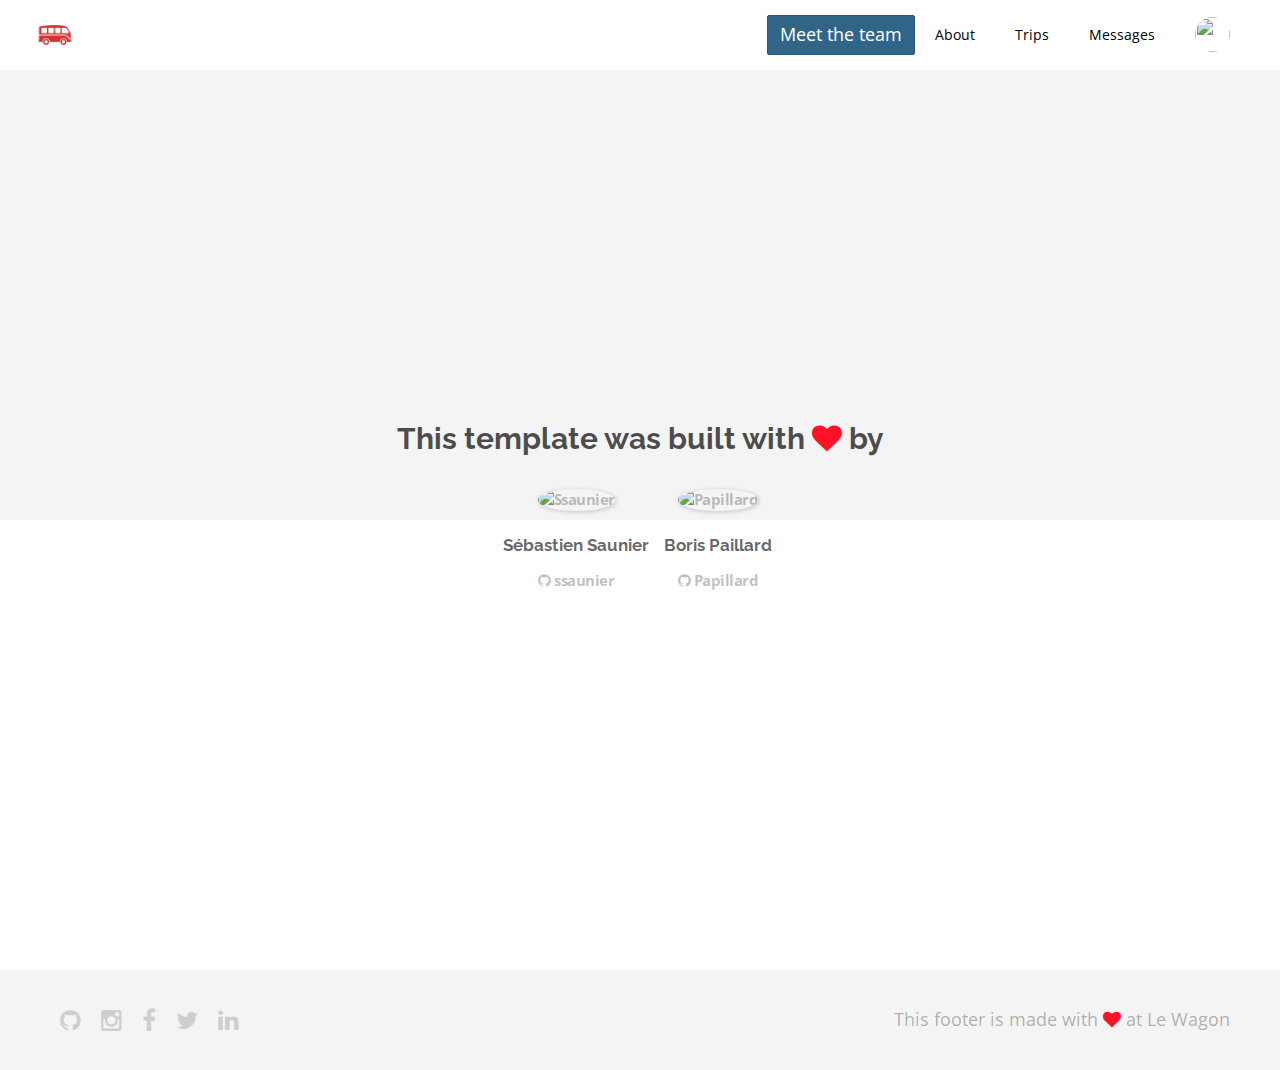
==== commit cd82caa6: "Automated commit at 2018-03-26 07:18:04 UTC by middleman-deploy 2.0.0-alpha" ====
--- a/about.html
+++ b/about.html
@@ -7,7 +7,7 @@
           content="width=device-width, initial-scale=1, shrink-to-fit=no">
     <!-- Use the title from a page's frontmatter if it has one -->
     <title>Le Wagon - Middleman - About</title>
-    <link href="stylesheets/application-c3e4f5ca.css" rel="stylesheet" />
+    <link href="stylesheets/application-8b82ddab.css" rel="stylesheet" />
     <script src="javascripts/application-93de88c9.js"></script>
     <link href="images/favicon-f15af148.png" rel="icon" type="image/png" />
   </head>
--- a/stylesheets/application-8b82ddab.css
+++ b/stylesheets/application-8b82ddab.css
@@ -0,0 +1,8 @@
+@import url("https://fonts.googleapis.com/css?family=Open+Sans:400,300,700|Raleway:400,100,300,700,500");/*!
+ * Bootstrap v3.3.7 (http://getbootstrap.com)
+ * Copyright 2011-2016 Twitter, Inc.
+ * Licensed under MIT (https://github.com/twbs/bootstrap/blob/master/LICENSE)
+ *//*! normalize.css v3.0.3 | MIT License | github.com/necolas/normalize.css */html{font-family:sans-serif;-ms-text-size-adjust:100%;-webkit-text-size-adjust:100%}body{margin:0}article,aside,details,figcaption,figure,footer,header,hgroup,main,menu,nav,section,summary{display:block}audio,canvas,progress,video{display:inline-block;vertical-align:baseline}audio:not([controls]){display:none;height:0}[hidden],template{display:none}a{background-color:transparent}a:active,a:hover{outline:0}abbr[title]{border-bottom:1px dotted}b,strong{font-weight:bold}dfn{font-style:italic}h1{font-size:2em;margin:0.67em 0}mark{background:#ff0;color:#000}small{font-size:80%}sub,sup{font-size:75%;line-height:0;position:relative;vertical-align:baseline}sup{top:-0.5em}sub{bottom:-0.25em}img{border:0}svg:not(:root){overflow:hidden}figure{margin:1em 40px}hr{-webkit-box-sizing:content-box;box-sizing:content-box;height:0}pre{overflow:auto}code,kbd,pre,samp{font-family:monospace, monospace;font-size:1em}button,input,optgroup,select,textarea{color:inherit;font:inherit;margin:0}button{overflow:visible}button,select{text-transform:none}button,html input[type="button"],input[type="reset"],input[type="submit"]{-webkit-appearance:button;cursor:pointer}button[disabled],html input[disabled]{cursor:default}button::-moz-focus-inner,input::-moz-focus-inner{border:0;padding:0}input{line-height:normal}input[type="checkbox"],input[type="radio"]{-webkit-box-sizing:border-box;box-sizing:border-box;padding:0}input[type="number"]::-webkit-inner-spin-button,input[type="number"]::-webkit-outer-spin-button{height:auto}input[type="search"]{-webkit-appearance:textfield;-webkit-box-sizing:content-box;box-sizing:content-box}input[type="search"]::-webkit-search-cancel-button,input[type="search"]::-webkit-search-decoration{-webkit-appearance:none}fieldset{border:1px solid #c0c0c0;margin:0 2px;padding:0.35em 0.625em 0.75em}legend{border:0;padding:0}textarea{overflow:auto}optgroup{font-weight:bold}table{border-collapse:collapse;border-spacing:0}td,th{padding:0}/*! Source: https://github.com/h5bp/html5-boilerplate/blob/master/src/css/main.css */@media print{*,*:before,*:after{background:transparent !important;color:#000 !important;-webkit-box-shadow:none !important;box-shadow:none !important;text-shadow:none !important}a,a:visited{text-decoration:underline}a[href]:after{content:" (" attr(href) ")"}abbr[title]:after{content:" (" attr(title) ")"}a[href^="#"]:after,a[href^="javascript:"]:after{content:""}pre,blockquote{border:1px solid #999;page-break-inside:avoid}thead{display:table-header-group}tr,img{page-break-inside:avoid}img{max-width:100% !important}p,h2,h3{orphans:3;widows:3}h2,h3{page-break-after:avoid}.navbar{display:none}.btn>.caret,.dropup>.btn>.caret{border-top-color:#000 !important}.label{border:1px solid #000}.table{border-collapse:collapse !important}.table td,.table th{background-color:#fff !important}.table-bordered th,.table-bordered td{border:1px solid #ddd !important}}@font-face{font-family:'Glyphicons Halflings';src:url("../assets/bootstrap/glyphicons-halflings-regular-86b6f62b.eot");src:url("../assets/bootstrap/glyphicons-halflings-regular-86b6f62b.eot?#iefix") format("embedded-opentype"),url("../assets/bootstrap/glyphicons-halflings-regular-ca35b697.woff2") format("woff2"),url("../assets/bootstrap/glyphicons-halflings-regular-278e49a8.woff") format("woff"),url("../assets/bootstrap/glyphicons-halflings-regular-44bc1850.ttf") format("truetype"),url("../assets/bootstrap/glyphicons-halflings-regular-de51a849.svg#glyphicons_halflingsregular") format("svg")}.glyphicon{position:relative;top:1px;display:inline-block;font-family:'Glyphicons Halflings';font-style:normal;font-weight:normal;line-height:1;-webkit-font-smoothing:antialiased;-moz-osx-font-smoothing:grayscale}.glyphicon-asterisk:before{content:"\002a"}.glyphicon-plus:before{content:"\002b"}.glyphicon-euro:before,.glyphicon-eur:before{content:"\20ac"}.glyphicon-minus:before{content:"\2212"}.glyphicon-cloud:before{content:"\2601"}.glyphicon-envelope:before{content:"\2709"}.glyphicon-pencil:before{content:"\270f"}.glyphicon-glass:before{content:"\e001"}.glyphicon-music:before{content:"\e002"}.glyphicon-search:before{content:"\e003"}.glyphicon-heart:before{content:"\e005"}.glyphicon-star:before{content:"\e006"}.glyphicon-star-empty:before{content:"\e007"}.glyphicon-user:before{content:"\e008"}.glyphicon-film:before{content:"\e009"}.glyphicon-th-large:before{content:"\e010"}.glyphicon-th:before{content:"\e011"}.glyphicon-th-list:before{content:"\e012"}.glyphicon-ok:before{content:"\e013"}.glyphicon-remove:before{content:"\e014"}.glyphicon-zoom-in:before{content:"\e015"}.glyphicon-zoom-out:before{content:"\e016"}.glyphicon-off:before{content:"\e017"}.glyphicon-signal:before{content:"\e018"}.glyphicon-cog:before{content:"\e019"}.glyphicon-trash:before{content:"\e020"}.glyphicon-home:before{content:"\e021"}.glyphicon-file:before{content:"\e022"}.glyphicon-time:before{content:"\e023"}.glyphicon-road:before{content:"\e024"}.glyphicon-download-alt:before{content:"\e025"}.glyphicon-download:before{content:"\e026"}.glyphicon-upload:before{content:"\e027"}.glyphicon-inbox:before{content:"\e028"}.glyphicon-play-circle:before{content:"\e029"}.glyphicon-repeat:before{content:"\e030"}.glyphicon-refresh:before{content:"\e031"}.glyphicon-list-alt:before{content:"\e032"}.glyphicon-lock:before{content:"\e033"}.glyphicon-flag:before{content:"\e034"}.glyphicon-headphones:before{content:"\e035"}.glyphicon-volume-off:before{content:"\e036"}.glyphicon-volume-down:before{content:"\e037"}.glyphicon-volume-up:before{content:"\e038"}.glyphicon-qrcode:before{content:"\e039"}.glyphicon-barcode:before{content:"\e040"}.glyphicon-tag:before{content:"\e041"}.glyphicon-tags:before{content:"\e042"}.glyphicon-book:before{content:"\e043"}.glyphicon-bookmark:before{content:"\e044"}.glyphicon-print:before{content:"\e045"}.glyphicon-camera:before{content:"\e046"}.glyphicon-font:before{content:"\e047"}.glyphicon-bold:before{content:"\e048"}.glyphicon-italic:before{content:"\e049"}.glyphicon-text-height:before{content:"\e050"}.glyphicon-text-width:before{content:"\e051"}.glyphicon-align-left:before{content:"\e052"}.glyphicon-align-center:before{content:"\e053"}.glyphicon-align-right:before{content:"\e054"}.glyphicon-align-justify:before{content:"\e055"}.glyphicon-list:before{content:"\e056"}.glyphicon-indent-left:before{content:"\e057"}.glyphicon-indent-right:before{content:"\e058"}.glyphicon-facetime-video:before{content:"\e059"}.glyphicon-picture:before{content:"\e060"}.glyphicon-map-marker:before{content:"\e062"}.glyphicon-adjust:before{content:"\e063"}.glyphicon-tint:before{content:"\e064"}.glyphicon-edit:before{content:"\e065"}.glyphicon-share:before{content:"\e066"}.glyphicon-check:before{content:"\e067"}.glyphicon-move:before{content:"\e068"}.glyphicon-step-backward:before{content:"\e069"}.glyphicon-fast-backward:before{content:"\e070"}.glyphicon-backward:before{content:"\e071"}.glyphicon-play:before{content:"\e072"}.glyphicon-pause:before{content:"\e073"}.glyphicon-stop:before{content:"\e074"}.glyphicon-forward:before{content:"\e075"}.glyphicon-fast-forward:before{content:"\e076"}.glyphicon-step-forward:before{content:"\e077"}.glyphicon-eject:before{content:"\e078"}.glyphicon-chevron-left:before{content:"\e079"}.glyphicon-chevron-right:before{content:"\e080"}.glyphicon-plus-sign:before{content:"\e081"}.glyphicon-minus-sign:before{content:"\e082"}.glyphicon-remove-sign:before{content:"\e083"}.glyphicon-ok-sign:before{content:"\e084"}.glyphicon-question-sign:before{content:"\e085"}.glyphicon-info-sign:before{content:"\e086"}.glyphicon-screenshot:before{content:"\e087"}.glyphicon-remove-circle:before{content:"\e088"}.glyphicon-ok-circle:before{content:"\e089"}.glyphicon-ban-circle:before{content:"\e090"}.glyphicon-arrow-left:before{content:"\e091"}.glyphicon-arrow-right:before{content:"\e092"}.glyphicon-arrow-up:before{content:"\e093"}.glyphicon-arrow-down:before{content:"\e094"}.glyphicon-share-alt:before{content:"\e095"}.glyphicon-resize-full:before{content:"\e096"}.glyphicon-resize-small:before{content:"\e097"}.glyphicon-exclamation-sign:before{content:"\e101"}.glyphicon-gift:before{content:"\e102"}.glyphicon-leaf:before{content:"\e103"}.glyphicon-fire:before{content:"\e104"}.glyphicon-eye-open:before{content:"\e105"}.glyphicon-eye-close:before{content:"\e106"}.glyphicon-warning-sign:before{content:"\e107"}.glyphicon-plane:before{content:"\e108"}.glyphicon-calendar:before{content:"\e109"}.glyphicon-random:before{content:"\e110"}.glyphicon-comment:before{content:"\e111"}.glyphicon-magnet:before{content:"\e112"}.glyphicon-chevron-up:before{content:"\e113"}.glyphicon-chevron-down:before{content:"\e114"}.glyphicon-retweet:before{content:"\e115"}.glyphicon-shopping-cart:before{content:"\e116"}.glyphicon-folder-close:before{content:"\e117"}.glyphicon-folder-open:before{content:"\e118"}.glyphicon-resize-vertical:before{content:"\e119"}.glyphicon-resize-horizontal:before{content:"\e120"}.glyphicon-hdd:before{content:"\e121"}.glyphicon-bullhorn:before{content:"\e122"}.glyphicon-bell:before{content:"\e123"}.glyphicon-certificate:before{content:"\e124"}.glyphicon-thumbs-up:before{content:"\e125"}.glyphicon-thumbs-down:before{content:"\e126"}.glyphicon-hand-right:before{content:"\e127"}.glyphicon-hand-left:before{content:"\e128"}.glyphicon-hand-up:before{content:"\e129"}.glyphicon-hand-down:before{content:"\e130"}.glyphicon-circle-arrow-right:before{content:"\e131"}.glyphicon-circle-arrow-left:before{content:"\e132"}.glyphicon-circle-arrow-up:before{content:"\e133"}.glyphicon-circle-arrow-down:before{content:"\e134"}.glyphicon-globe:before{content:"\e135"}.glyphicon-wrench:before{content:"\e136"}.glyphicon-tasks:before{content:"\e137"}.glyphicon-filter:before{content:"\e138"}.glyphicon-briefcase:before{content:"\e139"}.glyphicon-fullscreen:before{content:"\e140"}.glyphicon-dashboard:before{content:"\e141"}.glyphicon-paperclip:before{content:"\e142"}.glyphicon-heart-empty:before{content:"\e143"}.glyphicon-link:before{content:"\e144"}.glyphicon-phone:before{content:"\e145"}.glyphicon-pushpin:before{content:"\e146"}.glyphicon-usd:before{content:"\e148"}.glyphicon-gbp:before{content:"\e149"}.glyphicon-sort:before{content:"\e150"}.glyphicon-sort-by-alphabet:before{content:"\e151"}.glyphicon-sort-by-alphabet-alt:before{content:"\e152"}.glyphicon-sort-by-order:before{content:"\e153"}.glyphicon-sort-by-order-alt:before{content:"\e154"}.glyphicon-sort-by-attributes:before{content:"\e155"}.glyphicon-sort-by-attributes-alt:before{content:"\e156"}.glyphicon-unchecked:before{content:"\e157"}.glyphicon-expand:before{content:"\e158"}.glyphicon-collapse-down:before{content:"\e159"}.glyphicon-collapse-up:before{content:"\e160"}.glyphicon-log-in:before{content:"\e161"}.glyphicon-flash:before{content:"\e162"}.glyphicon-log-out:before{content:"\e163"}.glyphicon-new-window:before{content:"\e164"}.glyphicon-record:before{content:"\e165"}.glyphicon-save:before{content:"\e166"}.glyphicon-open:before{content:"\e167"}.glyphicon-saved:before{content:"\e168"}.glyphicon-import:before{content:"\e169"}.glyphicon-export:before{content:"\e170"}.glyphicon-send:before{content:"\e171"}.glyphicon-floppy-disk:before{content:"\e172"}.glyphicon-floppy-saved:before{content:"\e173"}.glyphicon-floppy-remove:before{content:"\e174"}.glyphicon-floppy-save:before{content:"\e175"}.glyphicon-floppy-open:before{content:"\e176"}.glyphicon-credit-card:before{content:"\e177"}.glyphicon-transfer:before{content:"\e178"}.glyphicon-cutlery:before{content:"\e179"}.glyphicon-header:before{content:"\e180"}.glyphicon-compressed:before{content:"\e181"}.glyphicon-earphone:before{content:"\e182"}.glyphicon-phone-alt:before{content:"\e183"}.glyphicon-tower:before{content:"\e184"}.glyphicon-stats:before{content:"\e185"}.glyphicon-sd-video:before{content:"\e186"}.glyphicon-hd-video:before{content:"\e187"}.glyphicon-subtitles:before{content:"\e188"}.glyphicon-sound-stereo:before{content:"\e189"}.glyphicon-sound-dolby:before{content:"\e190"}.glyphicon-sound-5-1:before{content:"\e191"}.glyphicon-sound-6-1:before{content:"\e192"}.glyphicon-sound-7-1:before{content:"\e193"}.glyphicon-copyright-mark:before{content:"\e194"}.glyphicon-registration-mark:before{content:"\e195"}.glyphicon-cloud-download:before{content:"\e197"}.glyphicon-cloud-upload:before{content:"\e198"}.glyphicon-tree-conifer:before{content:"\e199"}.glyphicon-tree-deciduous:before{content:"\e200"}.glyphicon-cd:before{content:"\e201"}.glyphicon-save-file:before{content:"\e202"}.glyphicon-open-file:before{content:"\e203"}.glyphicon-level-up:before{content:"\e204"}.glyphicon-copy:before{content:"\e205"}.glyphicon-paste:before{content:"\e206"}.glyphicon-alert:before{content:"\e209"}.glyphicon-equalizer:before{content:"\e210"}.glyphicon-king:before{content:"\e211"}.glyphicon-queen:before{content:"\e212"}.glyphicon-pawn:before{content:"\e213"}.glyphicon-bishop:before{content:"\e214"}.glyphicon-knight:before{content:"\e215"}.glyphicon-baby-formula:before{content:"\e216"}.glyphicon-tent:before{content:"\26fa"}.glyphicon-blackboard:before{content:"\e218"}.glyphicon-bed:before{content:"\e219"}.glyphicon-apple:before{content:"\f8ff"}.glyphicon-erase:before{content:"\e221"}.glyphicon-hourglass:before{content:"\231b"}.glyphicon-lamp:before{content:"\e223"}.glyphicon-duplicate:before{content:"\e224"}.glyphicon-piggy-bank:before{content:"\e225"}.glyphicon-scissors:before{content:"\e226"}.glyphicon-bitcoin:before{content:"\e227"}.glyphicon-btc:before{content:"\e227"}.glyphicon-xbt:before{content:"\e227"}.glyphicon-yen:before{content:"\00a5"}.glyphicon-jpy:before{content:"\00a5"}.glyphicon-ruble:before{content:"\20bd"}.glyphicon-rub:before{content:"\20bd"}.glyphicon-scale:before{content:"\e230"}.glyphicon-ice-lolly:before{content:"\e231"}.glyphicon-ice-lolly-tasted:before{content:"\e232"}.glyphicon-education:before{content:"\e233"}.glyphicon-option-horizontal:before{content:"\e234"}.glyphicon-option-vertical:before{content:"\e235"}.glyphicon-menu-hamburger:before{content:"\e236"}.glyphicon-modal-window:before{content:"\e237"}.glyphicon-oil:before{content:"\e238"}.glyphicon-grain:before{content:"\e239"}.glyphicon-sunglasses:before{content:"\e240"}.glyphicon-text-size:before{content:"\e241"}.glyphicon-text-color:before{content:"\e242"}.glyphicon-text-background:before{content:"\e243"}.glyphicon-object-align-top:before{content:"\e244"}.glyphicon-object-align-bottom:before{content:"\e245"}.glyphicon-object-align-horizontal:before{content:"\e246"}.glyphicon-object-align-left:before{content:"\e247"}.glyphicon-object-align-vertical:before{content:"\e248"}.glyphicon-object-align-right:before{content:"\e249"}.glyphicon-triangle-right:before{content:"\e250"}.glyphicon-triangle-left:before{content:"\e251"}.glyphicon-triangle-bottom:before{content:"\e252"}.glyphicon-triangle-top:before{content:"\e253"}.glyphicon-console:before{content:"\e254"}.glyphicon-superscript:before{content:"\e255"}.glyphicon-subscript:before{content:"\e256"}.glyphicon-menu-left:before{content:"\e257"}.glyphicon-menu-right:before{content:"\e258"}.glyphicon-menu-down:before{content:"\e259"}.glyphicon-menu-up:before{content:"\e260"}*{-webkit-box-sizing:border-box;box-sizing:border-box}*:before,*:after{-webkit-box-sizing:border-box;box-sizing:border-box}html{font-size:10px;-webkit-tap-highlight-color:transparent}body{font-family:"Open Sans", "Helvetica", "sans-serif";font-size:18px;line-height:1.42857143;color:#333333;background-color:#F4F4F4}input,button,select,textarea{font-family:inherit;font-size:inherit;line-height:inherit}a{color:#306587;text-decoration:none}a:hover,a:focus{color:#1c3b4f;text-decoration:underline}a:focus{outline:5px auto -webkit-focus-ring-color;outline-offset:-2px}figure{margin:0}img{vertical-align:middle}.img-responsive{display:block;max-width:100%;height:auto}.img-rounded{border-radius:2px}.img-thumbnail{padding:4px;line-height:1.42857143;background-color:#F4F4F4;border:1px solid #ddd;border-radius:2px;-webkit-transition:all 0.2s ease-in-out;transition:all 0.2s ease-in-out;display:inline-block;max-width:100%;height:auto}.img-circle{border-radius:50%}hr{margin-top:25px;margin-bottom:25px;border:0;border-top:1px solid #eeeeee}.sr-only{position:absolute;width:1px;height:1px;margin:-1px;padding:0;overflow:hidden;clip:rect(0, 0, 0, 0);border:0}.sr-only-focusable:active,.sr-only-focusable:focus{position:static;width:auto;height:auto;margin:0;overflow:visible;clip:auto}[role="button"]{cursor:pointer}h1,h2,h3,h4,h5,h6,.h1,.h2,.h3,.h4,.h5,.h6{font-family:"Raleway", "Helvetica", "sans-serif";font-weight:500;line-height:1.1;color:inherit}h1 small,h1 .small,h2 small,h2 .small,h3 small,h3 .small,h4 small,h4 .small,h5 small,h5 .small,h6 small,h6 .small,.h1 small,.h1 .small,.h2 small,.h2 .small,.h3 small,.h3 .small,.h4 small,.h4 .small,.h5 small,.h5 .small,.h6 small,.h6 .small{font-weight:normal;line-height:1;color:#777777}h1,.h1,h2,.h2,h3,.h3{margin-top:25px;margin-bottom:12.5px}h1 small,h1 .small,.h1 small,.h1 .small,h2 small,h2 .small,.h2 small,.h2 .small,h3 small,h3 .small,.h3 small,.h3 .small{font-size:65%}h4,.h4,h5,.h5,h6,.h6{margin-top:12.5px;margin-bottom:12.5px}h4 small,h4 .small,.h4 small,.h4 .small,h5 small,h5 .small,.h5 small,.h5 .small,h6 small,h6 .small,.h6 small,.h6 .small{font-size:75%}h1,.h1{font-size:46px}h2,.h2{font-size:38px}h3,.h3{font-size:31px}h4,.h4{font-size:23px}h5,.h5{font-size:18px}h6,.h6{font-size:16px}p{margin:0 0 12.5px}.lead{margin-bottom:25px;font-size:20px;font-weight:300;line-height:1.4}@media (min-width: 768px){.lead{font-size:27px}}small,.small{font-size:88%}mark,.mark{background-color:#fcf8e3;padding:.2em}.text-left{text-align:left}.text-right{text-align:right}.text-center{text-align:center}.text-justify{text-align:justify}.text-nowrap{white-space:nowrap}.text-lowercase{text-transform:lowercase}.text-uppercase,.initialism{text-transform:uppercase}.text-capitalize{text-transform:capitalize}.text-muted{color:#777777}.text-primary{color:#306587}a.text-primary:hover,a.text-primary:focus{color:#234961}.text-success{color:#3c763d}a.text-success:hover,a.text-success:focus{color:#2b542c}.text-info{color:#31708f}a.text-info:hover,a.text-info:focus{color:#245269}.text-warning{color:#8a6d3b}a.text-warning:hover,a.text-warning:focus{color:#66512c}.text-danger{color:#a94442}a.text-danger:hover,a.text-danger:focus{color:#843534}.bg-primary{color:#fff}.bg-primary{background-color:#306587}a.bg-primary:hover,a.bg-primary:focus{background-color:#234961}.bg-success{background-color:#dff0d8}a.bg-success:hover,a.bg-success:focus{background-color:#c1e2b3}.bg-info{background-color:#d9edf7}a.bg-info:hover,a.bg-info:focus{background-color:#afd9ee}.bg-warning{background-color:#fcf8e3}a.bg-warning:hover,a.bg-warning:focus{background-color:#f7ecb5}.bg-danger{background-color:#f2dede}a.bg-danger:hover,a.bg-danger:focus{background-color:#e4b9b9}.page-header{padding-bottom:11.5px;margin:50px 0 25px;border-bottom:1px solid #eeeeee}ul,ol{margin-top:0;margin-bottom:12.5px}ul ul,ul ol,ol ul,ol ol{margin-bottom:0}.list-unstyled{padding-left:0;list-style:none}.list-inline{padding-left:0;list-style:none;margin-left:-5px}.list-inline>li{display:inline-block;padding-left:5px;padding-right:5px}dl{margin-top:0;margin-bottom:25px}dt,dd{line-height:1.42857143}dt{font-weight:bold}dd{margin-left:0}.dl-horizontal dd:before,.dl-horizontal dd:after{content:" ";display:table}.dl-horizontal dd:after{clear:both}@media (min-width: 768px){.dl-horizontal dt{float:left;width:160px;clear:left;text-align:right;overflow:hidden;text-overflow:ellipsis;white-space:nowrap}.dl-horizontal dd{margin-left:180px}}abbr[title],abbr[data-original-title]{cursor:help;border-bottom:1px dotted #777777}.initialism{font-size:90%}blockquote{padding:12.5px 25px;margin:0 0 25px;font-size:22.5px;border-left:5px solid #eeeeee}blockquote p:last-child,blockquote ul:last-child,blockquote ol:last-child{margin-bottom:0}blockquote footer,blockquote small,blockquote .small{display:block;font-size:80%;line-height:1.42857143;color:#777777}blockquote footer:before,blockquote small:before,blockquote .small:before{content:'\2014 \00A0'}.blockquote-reverse,blockquote.pull-right{padding-right:15px;padding-left:0;border-right:5px solid #eeeeee;border-left:0;text-align:right}.blockquote-reverse footer:before,.blockquote-reverse small:before,.blockquote-reverse .small:before,blockquote.pull-right footer:before,blockquote.pull-right small:before,blockquote.pull-right .small:before{content:''}.blockquote-reverse footer:after,.blockquote-reverse small:after,.blockquote-reverse .small:after,blockquote.pull-right footer:after,blockquote.pull-right small:after,blockquote.pull-right .small:after{content:'\00A0 \2014'}address{margin-bottom:25px;font-style:normal;line-height:1.42857143}code,kbd,pre,samp{font-family:Menlo, Monaco, Consolas, "Courier New", monospace}code{padding:2px 4px;font-size:90%;color:#c7254e;background-color:#f9f2f4;border-radius:2px}kbd{padding:2px 4px;font-size:90%;color:#fff;background-color:#333;border-radius:2px;-webkit-box-shadow:inset 0 -1px 0 rgba(0,0,0,0.25);box-shadow:inset 0 -1px 0 rgba(0,0,0,0.25)}kbd kbd{padding:0;font-size:100%;font-weight:bold;-webkit-box-shadow:none;box-shadow:none}pre{display:block;padding:12px;margin:0 0 12.5px;font-size:17px;line-height:1.42857143;word-break:break-all;word-wrap:break-word;color:#333333;background-color:#f5f5f5;border:1px solid #ccc;border-radius:2px}pre code{padding:0;font-size:inherit;color:inherit;white-space:pre-wrap;background-color:transparent;border-radius:0}.pre-scrollable{max-height:340px;overflow-y:scroll}.container{margin-right:auto;margin-left:auto;padding-left:15px;padding-right:15px}.container:before,.container:after{content:" ";display:table}.container:after{clear:both}@media (min-width: 768px){.container{width:750px}}@media (min-width: 992px){.container{width:970px}}@media (min-width: 1200px){.container{width:1170px}}.container-fluid{margin-right:auto;margin-left:auto;padding-left:15px;padding-right:15px}.container-fluid:before,.container-fluid:after{content:" ";display:table}.container-fluid:after{clear:both}.row{margin-left:-15px;margin-right:-15px}.row:before,.row:after{content:" ";display:table}.row:after{clear:both}.col-xs-1,.col-sm-1,.col-md-1,.col-lg-1,.col-xs-2,.col-sm-2,.col-md-2,.col-lg-2,.col-xs-3,.col-sm-3,.col-md-3,.col-lg-3,.col-xs-4,.col-sm-4,.col-md-4,.col-lg-4,.col-xs-5,.col-sm-5,.col-md-5,.col-lg-5,.col-xs-6,.col-sm-6,.col-md-6,.col-lg-6,.col-xs-7,.col-sm-7,.col-md-7,.col-lg-7,.col-xs-8,.col-sm-8,.col-md-8,.col-lg-8,.col-xs-9,.col-sm-9,.col-md-9,.col-lg-9,.col-xs-10,.col-sm-10,.col-md-10,.col-lg-10,.col-xs-11,.col-sm-11,.col-md-11,.col-lg-11,.col-xs-12,.col-sm-12,.col-md-12,.col-lg-12{position:relative;min-height:1px;padding-left:15px;padding-right:15px}.col-xs-1,.col-xs-2,.col-xs-3,.col-xs-4,.col-xs-5,.col-xs-6,.col-xs-7,.col-xs-8,.col-xs-9,.col-xs-10,.col-xs-11,.col-xs-12{float:left}.col-xs-1{width:8.33333333%}.col-xs-2{width:16.66666667%}.col-xs-3{width:25%}.col-xs-4{width:33.33333333%}.col-xs-5{width:41.66666667%}.col-xs-6{width:50%}.col-xs-7{width:58.33333333%}.col-xs-8{width:66.66666667%}.col-xs-9{width:75%}.col-xs-10{width:83.33333333%}.col-xs-11{width:91.66666667%}.col-xs-12{width:100%}.col-xs-pull-0{right:auto}.col-xs-pull-1{right:8.33333333%}.col-xs-pull-2{right:16.66666667%}.col-xs-pull-3{right:25%}.col-xs-pull-4{right:33.33333333%}.col-xs-pull-5{right:41.66666667%}.col-xs-pull-6{right:50%}.col-xs-pull-7{right:58.33333333%}.col-xs-pull-8{right:66.66666667%}.col-xs-pull-9{right:75%}.col-xs-pull-10{right:83.33333333%}.col-xs-pull-11{right:91.66666667%}.col-xs-pull-12{right:100%}.col-xs-push-0{left:auto}.col-xs-push-1{left:8.33333333%}.col-xs-push-2{left:16.66666667%}.col-xs-push-3{left:25%}.col-xs-push-4{left:33.33333333%}.col-xs-push-5{left:41.66666667%}.col-xs-push-6{left:50%}.col-xs-push-7{left:58.33333333%}.col-xs-push-8{left:66.66666667%}.col-xs-push-9{left:75%}.col-xs-push-10{left:83.33333333%}.col-xs-push-11{left:91.66666667%}.col-xs-push-12{left:100%}.col-xs-offset-0{margin-left:0%}.col-xs-offset-1{margin-left:8.33333333%}.col-xs-offset-2{margin-left:16.66666667%}.col-xs-offset-3{margin-left:25%}.col-xs-offset-4{margin-left:33.33333333%}.col-xs-offset-5{margin-left:41.66666667%}.col-xs-offset-6{margin-left:50%}.col-xs-offset-7{margin-left:58.33333333%}.col-xs-offset-8{margin-left:66.66666667%}.col-xs-offset-9{margin-left:75%}.col-xs-offset-10{margin-left:83.33333333%}.col-xs-offset-11{margin-left:91.66666667%}.col-xs-offset-12{margin-left:100%}@media (min-width: 768px){.col-sm-1,.col-sm-2,.col-sm-3,.col-sm-4,.col-sm-5,.col-sm-6,.col-sm-7,.col-sm-8,.col-sm-9,.col-sm-10,.col-sm-11,.col-sm-12{float:left}.col-sm-1{width:8.33333333%}.col-sm-2{width:16.66666667%}.col-sm-3{width:25%}.col-sm-4{width:33.33333333%}.col-sm-5{width:41.66666667%}.col-sm-6{width:50%}.col-sm-7{width:58.33333333%}.col-sm-8{width:66.66666667%}.col-sm-9{width:75%}.col-sm-10{width:83.33333333%}.col-sm-11{width:91.66666667%}.col-sm-12{width:100%}.col-sm-pull-0{right:auto}.col-sm-pull-1{right:8.33333333%}.col-sm-pull-2{right:16.66666667%}.col-sm-pull-3{right:25%}.col-sm-pull-4{right:33.33333333%}.col-sm-pull-5{right:41.66666667%}.col-sm-pull-6{right:50%}.col-sm-pull-7{right:58.33333333%}.col-sm-pull-8{right:66.66666667%}.col-sm-pull-9{right:75%}.col-sm-pull-10{right:83.33333333%}.col-sm-pull-11{right:91.66666667%}.col-sm-pull-12{right:100%}.col-sm-push-0{left:auto}.col-sm-push-1{left:8.33333333%}.col-sm-push-2{left:16.66666667%}.col-sm-push-3{left:25%}.col-sm-push-4{left:33.33333333%}.col-sm-push-5{left:41.66666667%}.col-sm-push-6{left:50%}.col-sm-push-7{left:58.33333333%}.col-sm-push-8{left:66.66666667%}.col-sm-push-9{left:75%}.col-sm-push-10{left:83.33333333%}.col-sm-push-11{left:91.66666667%}.col-sm-push-12{left:100%}.col-sm-offset-0{margin-left:0%}.col-sm-offset-1{margin-left:8.33333333%}.col-sm-offset-2{margin-left:16.66666667%}.col-sm-offset-3{margin-left:25%}.col-sm-offset-4{margin-left:33.33333333%}.col-sm-offset-5{margin-left:41.66666667%}.col-sm-offset-6{margin-left:50%}.col-sm-offset-7{margin-left:58.33333333%}.col-sm-offset-8{margin-left:66.66666667%}.col-sm-offset-9{margin-left:75%}.col-sm-offset-10{margin-left:83.33333333%}.col-sm-offset-11{margin-left:91.66666667%}.col-sm-offset-12{margin-left:100%}}@media (min-width: 992px){.col-md-1,.col-md-2,.col-md-3,.col-md-4,.col-md-5,.col-md-6,.col-md-7,.col-md-8,.col-md-9,.col-md-10,.col-md-11,.col-md-12{float:left}.col-md-1{width:8.33333333%}.col-md-2{width:16.66666667%}.col-md-3{width:25%}.col-md-4{width:33.33333333%}.col-md-5{width:41.66666667%}.col-md-6{width:50%}.col-md-7{width:58.33333333%}.col-md-8{width:66.66666667%}.col-md-9{width:75%}.col-md-10{width:83.33333333%}.col-md-11{width:91.66666667%}.col-md-12{width:100%}.col-md-pull-0{right:auto}.col-md-pull-1{right:8.33333333%}.col-md-pull-2{right:16.66666667%}.col-md-pull-3{right:25%}.col-md-pull-4{right:33.33333333%}.col-md-pull-5{right:41.66666667%}.col-md-pull-6{right:50%}.col-md-pull-7{right:58.33333333%}.col-md-pull-8{right:66.66666667%}.col-md-pull-9{right:75%}.col-md-pull-10{right:83.33333333%}.col-md-pull-11{right:91.66666667%}.col-md-pull-12{right:100%}.col-md-push-0{left:auto}.col-md-push-1{left:8.33333333%}.col-md-push-2{left:16.66666667%}.col-md-push-3{left:25%}.col-md-push-4{left:33.33333333%}.col-md-push-5{left:41.66666667%}.col-md-push-6{left:50%}.col-md-push-7{left:58.33333333%}.col-md-push-8{left:66.66666667%}.col-md-push-9{left:75%}.col-md-push-10{left:83.33333333%}.col-md-push-11{left:91.66666667%}.col-md-push-12{left:100%}.col-md-offset-0{margin-left:0%}.col-md-offset-1{margin-left:8.33333333%}.col-md-offset-2{margin-left:16.66666667%}.col-md-offset-3{margin-left:25%}.col-md-offset-4{margin-left:33.33333333%}.col-md-offset-5{margin-left:41.66666667%}.col-md-offset-6{margin-left:50%}.col-md-offset-7{margin-left:58.33333333%}.col-md-offset-8{margin-left:66.66666667%}.col-md-offset-9{margin-left:75%}.col-md-offset-10{margin-left:83.33333333%}.col-md-offset-11{margin-left:91.66666667%}.col-md-offset-12{margin-left:100%}}@media (min-width: 1200px){.col-lg-1,.col-lg-2,.col-lg-3,.col-lg-4,.col-lg-5,.col-lg-6,.col-lg-7,.col-lg-8,.col-lg-9,.col-lg-10,.col-lg-11,.col-lg-12{float:left}.col-lg-1{width:8.33333333%}.col-lg-2{width:16.66666667%}.col-lg-3{width:25%}.col-lg-4{width:33.33333333%}.col-lg-5{width:41.66666667%}.col-lg-6{width:50%}.col-lg-7{width:58.33333333%}.col-lg-8{width:66.66666667%}.col-lg-9{width:75%}.col-lg-10{width:83.33333333%}.col-lg-11{width:91.66666667%}.col-lg-12{width:100%}.col-lg-pull-0{right:auto}.col-lg-pull-1{right:8.33333333%}.col-lg-pull-2{right:16.66666667%}.col-lg-pull-3{right:25%}.col-lg-pull-4{right:33.33333333%}.col-lg-pull-5{right:41.66666667%}.col-lg-pull-6{right:50%}.col-lg-pull-7{right:58.33333333%}.col-lg-pull-8{right:66.66666667%}.col-lg-pull-9{right:75%}.col-lg-pull-10{right:83.33333333%}.col-lg-pull-11{right:91.66666667%}.col-lg-pull-12{right:100%}.col-lg-push-0{left:auto}.col-lg-push-1{left:8.33333333%}.col-lg-push-2{left:16.66666667%}.col-lg-push-3{left:25%}.col-lg-push-4{left:33.33333333%}.col-lg-push-5{left:41.66666667%}.col-lg-push-6{left:50%}.col-lg-push-7{left:58.33333333%}.col-lg-push-8{left:66.66666667%}.col-lg-push-9{left:75%}.col-lg-push-10{left:83.33333333%}.col-lg-push-11{left:91.66666667%}.col-lg-push-12{left:100%}.col-lg-offset-0{margin-left:0%}.col-lg-offset-1{margin-left:8.33333333%}.col-lg-offset-2{margin-left:16.66666667%}.col-lg-offset-3{margin-left:25%}.col-lg-offset-4{margin-left:33.33333333%}.col-lg-offset-5{margin-left:41.66666667%}.col-lg-offset-6{margin-left:50%}.col-lg-offset-7{margin-left:58.33333333%}.col-lg-offset-8{margin-left:66.66666667%}.col-lg-offset-9{margin-left:75%}.col-lg-offset-10{margin-left:83.33333333%}.col-lg-offset-11{margin-left:91.66666667%}.col-lg-offset-12{margin-left:100%}}table{background-color:transparent}caption{padding-top:8px;padding-bottom:8px;color:#777777;text-align:left}th{text-align:left}.table{width:100%;max-width:100%;margin-bottom:25px}.table>thead>tr>th,.table>thead>tr>td,.table>tbody>tr>th,.table>tbody>tr>td,.table>tfoot>tr>th,.table>tfoot>tr>td{padding:8px;line-height:1.42857143;vertical-align:top;border-top:1px solid #ddd}.table>thead>tr>th{vertical-align:bottom;border-bottom:2px solid #ddd}.table>caption+thead>tr:first-child>th,.table>caption+thead>tr:first-child>td,.table>colgroup+thead>tr:first-child>th,.table>colgroup+thead>tr:first-child>td,.table>thead:first-child>tr:first-child>th,.table>thead:first-child>tr:first-child>td{border-top:0}.table>tbody+tbody{border-top:2px solid #ddd}.table .table{background-color:#F4F4F4}.table-condensed>thead>tr>th,.table-condensed>thead>tr>td,.table-condensed>tbody>tr>th,.table-condensed>tbody>tr>td,.table-condensed>tfoot>tr>th,.table-condensed>tfoot>tr>td{padding:5px}.table-bordered{border:1px solid #ddd}.table-bordered>thead>tr>th,.table-bordered>thead>tr>td,.table-bordered>tbody>tr>th,.table-bordered>tbody>tr>td,.table-bordered>tfoot>tr>th,.table-bordered>tfoot>tr>td{border:1px solid #ddd}.table-bordered>thead>tr>th,.table-bordered>thead>tr>td{border-bottom-width:2px}.table-striped>tbody>tr:nth-of-type(odd){background-color:#f9f9f9}.table-hover>tbody>tr:hover{background-color:#f5f5f5}table col[class*="col-"]{position:static;float:none;display:table-column}table td[class*="col-"],table th[class*="col-"]{position:static;float:none;display:table-cell}.table>thead>tr>td.active,.table>thead>tr>th.active,.table>thead>tr.active>td,.table>thead>tr.active>th,.table>tbody>tr>td.active,.table>tbody>tr>th.active,.table>tbody>tr.active>td,.table>tbody>tr.active>th,.table>tfoot>tr>td.active,.table>tfoot>tr>th.active,.table>tfoot>tr.active>td,.table>tfoot>tr.active>th{background-color:#f5f5f5}.table-hover>tbody>tr>td.active:hover,.table-hover>tbody>tr>th.active:hover,.table-hover>tbody>tr.active:hover>td,.table-hover>tbody>tr:hover>.active,.table-hover>tbody>tr.active:hover>th{background-color:#e8e8e8}.table>thead>tr>td.success,.table>thead>tr>th.success,.table>thead>tr.success>td,.table>thead>tr.success>th,.table>tbody>tr>td.success,.table>tbody>tr>th.success,.table>tbody>tr.success>td,.table>tbody>tr.success>th,.table>tfoot>tr>td.success,.table>tfoot>tr>th.success,.table>tfoot>tr.success>td,.table>tfoot>tr.success>th{background-color:#dff0d8}.table-hover>tbody>tr>td.success:hover,.table-hover>tbody>tr>th.success:hover,.table-hover>tbody>tr.success:hover>td,.table-hover>tbody>tr:hover>.success,.table-hover>tbody>tr.success:hover>th{background-color:#d0e9c6}.table>thead>tr>td.info,.table>thead>tr>th.info,.table>thead>tr.info>td,.table>thead>tr.info>th,.table>tbody>tr>td.info,.table>tbody>tr>th.info,.table>tbody>tr.info>td,.table>tbody>tr.info>th,.table>tfoot>tr>td.info,.table>tfoot>tr>th.info,.table>tfoot>tr.info>td,.table>tfoot>tr.info>th{background-color:#d9edf7}.table-hover>tbody>tr>td.info:hover,.table-hover>tbody>tr>th.info:hover,.table-hover>tbody>tr.info:hover>td,.table-hover>tbody>tr:hover>.info,.table-hover>tbody>tr.info:hover>th{background-color:#c4e3f3}.table>thead>tr>td.warning,.table>thead>tr>th.warning,.table>thead>tr.warning>td,.table>thead>tr.warning>th,.table>tbody>tr>td.warning,.table>tbody>tr>th.warning,.table>tbody>tr.warning>td,.table>tbody>tr.warning>th,.table>tfoot>tr>td.warning,.table>tfoot>tr>th.warning,.table>tfoot>tr.warning>td,.table>tfoot>tr.warning>th{background-color:#fcf8e3}.table-hover>tbody>tr>td.warning:hover,.table-hover>tbody>tr>th.warning:hover,.table-hover>tbody>tr.warning:hover>td,.table-hover>tbody>tr:hover>.warning,.table-hover>tbody>tr.warning:hover>th{background-color:#faf2cc}.table>thead>tr>td.danger,.table>thead>tr>th.danger,.table>thead>tr.danger>td,.table>thead>tr.danger>th,.table>tbody>tr>td.danger,.table>tbody>tr>th.danger,.table>tbody>tr.danger>td,.table>tbody>tr.danger>th,.table>tfoot>tr>td.danger,.table>tfoot>tr>th.danger,.table>tfoot>tr.danger>td,.table>tfoot>tr.danger>th{background-color:#f2dede}.table-hover>tbody>tr>td.danger:hover,.table-hover>tbody>tr>th.danger:hover,.table-hover>tbody>tr.danger:hover>td,.table-hover>tbody>tr:hover>.danger,.table-hover>tbody>tr.danger:hover>th{background-color:#ebcccc}.table-responsive{overflow-x:auto;min-height:0.01%}@media screen and (max-width: 767px){.table-responsive{width:100%;margin-bottom:18.75px;overflow-y:hidden;-ms-overflow-style:-ms-autohiding-scrollbar;border:1px solid #ddd}.table-responsive>.table{margin-bottom:0}.table-responsive>.table>thead>tr>th,.table-responsive>.table>thead>tr>td,.table-responsive>.table>tbody>tr>th,.table-responsive>.table>tbody>tr>td,.table-responsive>.table>tfoot>tr>th,.table-responsive>.table>tfoot>tr>td{white-space:nowrap}.table-responsive>.table-bordered{border:0}.table-responsive>.table-bordered>thead>tr>th:first-child,.table-responsive>.table-bordered>thead>tr>td:first-child,.table-responsive>.table-bordered>tbody>tr>th:first-child,.table-responsive>.table-bordered>tbody>tr>td:first-child,.table-responsive>.table-bordered>tfoot>tr>th:first-child,.table-responsive>.table-bordered>tfoot>tr>td:first-child{border-left:0}.table-responsive>.table-bordered>thead>tr>th:last-child,.table-responsive>.table-bordered>thead>tr>td:last-child,.table-responsive>.table-bordered>tbody>tr>th:last-child,.table-responsive>.table-bordered>tbody>tr>td:last-child,.table-responsive>.table-bordered>tfoot>tr>th:last-child,.table-responsive>.table-bordered>tfoot>tr>td:last-child{border-right:0}.table-responsive>.table-bordered>tbody>tr:last-child>th,.table-responsive>.table-bordered>tbody>tr:last-child>td,.table-responsive>.table-bordered>tfoot>tr:last-child>th,.table-responsive>.table-bordered>tfoot>tr:last-child>td{border-bottom:0}}fieldset{padding:0;margin:0;border:0;min-width:0}legend{display:block;width:100%;padding:0;margin-bottom:25px;font-size:27px;line-height:inherit;color:#333333;border:0;border-bottom:1px solid #e5e5e5}label{display:inline-block;max-width:100%;margin-bottom:5px;font-weight:bold}input[type="search"]{-webkit-box-sizing:border-box;box-sizing:border-box}input[type="radio"],input[type="checkbox"]{margin:4px 0 0;margin-top:1px \9;line-height:normal}input[type="file"]{display:block}input[type="range"]{display:block;width:100%}select[multiple],select[size]{height:auto}input[type="file"]:focus,input[type="radio"]:focus,input[type="checkbox"]:focus{outline:5px auto -webkit-focus-ring-color;outline-offset:-2px}output{display:block;padding-top:7px;font-size:18px;line-height:1.42857143;color:#000000}.form-control{display:block;width:100%;height:39px;padding:6px 12px;font-size:18px;line-height:1.42857143;color:#000000;background-color:#fff;background-image:none;border:1px solid #ccc;border-radius:2px;-webkit-box-shadow:inset 0 1px 1px rgba(0,0,0,0.075);box-shadow:inset 0 1px 1px rgba(0,0,0,0.075);-webkit-transition:border-color ease-in-out 0.15s, box-shadow ease-in-out 0.15s;-webkit-transition:border-color ease-in-out 0.15s, -webkit-box-shadow ease-in-out 0.15s;transition:border-color ease-in-out 0.15s, -webkit-box-shadow ease-in-out 0.15s;transition:border-color ease-in-out 0.15s, box-shadow ease-in-out 0.15s;transition:border-color ease-in-out 0.15s, box-shadow ease-in-out 0.15s, -webkit-box-shadow ease-in-out 0.15s}.form-control:focus{border-color:#66afe9;outline:0;-webkit-box-shadow:inset 0 1px 1px rgba(0,0,0,0.075),0 0 8px rgba(102,175,233,0.6);box-shadow:inset 0 1px 1px rgba(0,0,0,0.075),0 0 8px rgba(102,175,233,0.6)}.form-control::-moz-placeholder{color:#999;opacity:1}.form-control:-ms-input-placeholder{color:#999}.form-control::-webkit-input-placeholder{color:#999}.form-control::-ms-expand{border:0;background-color:transparent}.form-control[disabled],.form-control[readonly],fieldset[disabled] .form-control{background-color:#eeeeee;opacity:1}.form-control[disabled],fieldset[disabled] .form-control{cursor:not-allowed}textarea.form-control{height:auto}input[type="search"]{-webkit-appearance:none}@media screen and (-webkit-min-device-pixel-ratio: 0){input[type="date"].form-control,input[type="time"].form-control,input[type="datetime-local"].form-control,input[type="month"].form-control{line-height:39px}input[type="date"].input-sm,.input-group-sm>input[type="date"].form-control,.input-group-sm>input[type="date"].input-group-addon,.input-group-sm>.input-group-btn>input[type="date"].btn,.input-group-sm input[type="date"],input[type="time"].input-sm,.input-group-sm>input[type="time"].form-control,.input-group-sm>input[type="time"].input-group-addon,.input-group-sm>.input-group-btn>input[type="time"].btn,.input-group-sm input[type="time"],input[type="datetime-local"].input-sm,.input-group-sm>input[type="datetime-local"].form-control,.input-group-sm>input[type="datetime-local"].input-group-addon,.input-group-sm>.input-group-btn>input[type="datetime-local"].btn,.input-group-sm input[type="datetime-local"],input[type="month"].input-sm,.input-group-sm>input[type="month"].form-control,.input-group-sm>input[type="month"].input-group-addon,.input-group-sm>.input-group-btn>input[type="month"].btn,.input-group-sm input[type="month"]{line-height:36px}input[type="date"].input-lg,.input-group-lg>input[type="date"].form-control,.input-group-lg>input[type="date"].input-group-addon,.input-group-lg>.input-group-btn>input[type="date"].btn,.input-group-lg input[type="date"],input[type="time"].input-lg,.input-group-lg>input[type="time"].form-control,.input-group-lg>input[type="time"].input-group-addon,.input-group-lg>.input-group-btn>input[type="time"].btn,.input-group-lg input[type="time"],input[type="datetime-local"].input-lg,.input-group-lg>input[type="datetime-local"].form-control,.input-group-lg>input[type="datetime-local"].input-group-addon,.input-group-lg>.input-group-btn>input[type="datetime-local"].btn,.input-group-lg input[type="datetime-local"],input[type="month"].input-lg,.input-group-lg>input[type="month"].form-control,.input-group-lg>input[type="month"].input-group-addon,.input-group-lg>.input-group-btn>input[type="month"].btn,.input-group-lg input[type="month"]{line-height:53px}}.form-group{margin-bottom:15px}.radio,.checkbox{position:relative;display:block;margin-top:10px;margin-bottom:10px}.radio label,.checkbox label{min-height:25px;padding-left:20px;margin-bottom:0;font-weight:normal;cursor:pointer}.radio input[type="radio"],.radio-inline input[type="radio"],.checkbox input[type="checkbox"],.checkbox-inline input[type="checkbox"]{position:absolute;margin-left:-20px;margin-top:4px \9}.radio+.radio,.checkbox+.checkbox{margin-top:-5px}.radio-inline,.checkbox-inline{position:relative;display:inline-block;padding-left:20px;margin-bottom:0;vertical-align:middle;font-weight:normal;cursor:pointer}.radio-inline+.radio-inline,.checkbox-inline+.checkbox-inline{margin-top:0;margin-left:10px}input[type="radio"][disabled],input[type="radio"].disabled,fieldset[disabled] input[type="radio"],input[type="checkbox"][disabled],input[type="checkbox"].disabled,fieldset[disabled] input[type="checkbox"]{cursor:not-allowed}.radio-inline.disabled,fieldset[disabled] .radio-inline,.checkbox-inline.disabled,fieldset[disabled] .checkbox-inline{cursor:not-allowed}.radio.disabled label,fieldset[disabled] .radio label,.checkbox.disabled label,fieldset[disabled] .checkbox label{cursor:not-allowed}.form-control-static{padding-top:7px;padding-bottom:7px;margin-bottom:0;min-height:43px}.form-control-static.input-lg,.input-group-lg>.form-control-static.form-control,.input-group-lg>.form-control-static.input-group-addon,.input-group-lg>.input-group-btn>.form-control-static.btn,.form-control-static.input-sm,.input-group-sm>.form-control-static.form-control,.input-group-sm>.form-control-static.input-group-addon,.input-group-sm>.input-group-btn>.form-control-static.btn{padding-left:0;padding-right:0}.input-sm,.input-group-sm>.form-control,.input-group-sm>.input-group-addon,.input-group-sm>.input-group-btn>.btn{height:36px;padding:5px 10px;font-size:16px;line-height:1.5;border-radius:2px}select.input-sm,.input-group-sm>select.form-control,.input-group-sm>select.input-group-addon,.input-group-sm>.input-group-btn>select.btn{height:36px;line-height:36px}textarea.input-sm,.input-group-sm>textarea.form-control,.input-group-sm>textarea.input-group-addon,.input-group-sm>.input-group-btn>textarea.btn,select[multiple].input-sm,.input-group-sm>select[multiple].form-control,.input-group-sm>select[multiple].input-group-addon,.input-group-sm>.input-group-btn>select[multiple].btn{height:auto}.form-group-sm .form-control{height:36px;padding:5px 10px;font-size:16px;line-height:1.5;border-radius:2px}.form-group-sm select.form-control{height:36px;line-height:36px}.form-group-sm textarea.form-control,.form-group-sm select[multiple].form-control{height:auto}.form-group-sm .form-control-static{height:36px;min-height:41px;padding:6px 10px;font-size:16px;line-height:1.5}.input-lg,.input-group-lg>.form-control,.input-group-lg>.input-group-addon,.input-group-lg>.input-group-btn>.btn{height:53px;padding:10px 16px;font-size:23px;line-height:1.3333333;border-radius:2px}select.input-lg,.input-group-lg>select.form-control,.input-group-lg>select.input-group-addon,.input-group-lg>.input-group-btn>select.btn{height:53px;line-height:53px}textarea.input-lg,.input-group-lg>textarea.form-control,.input-group-lg>textarea.input-group-addon,.input-group-lg>.input-group-btn>textarea.btn,select[multiple].input-lg,.input-group-lg>select[multiple].form-control,.input-group-lg>select[multiple].input-group-addon,.input-group-lg>.input-group-btn>select[multiple].btn{height:auto}.form-group-lg .form-control{height:53px;padding:10px 16px;font-size:23px;line-height:1.3333333;border-radius:2px}.form-group-lg select.form-control{height:53px;line-height:53px}.form-group-lg textarea.form-control,.form-group-lg select[multiple].form-control{height:auto}.form-group-lg .form-control-static{height:53px;min-height:48px;padding:11px 16px;font-size:23px;line-height:1.3333333}.has-feedback{position:relative}.has-feedback .form-control{padding-right:48.75px}.form-control-feedback{position:absolute;top:0;right:0;z-index:2;display:block;width:39px;height:39px;line-height:39px;text-align:center;pointer-events:none}.input-lg+.form-control-feedback,.input-group-lg>.form-control+.form-control-feedback,.input-group-lg>.input-group-addon+.form-control-feedback,.input-group-lg>.input-group-btn>.btn+.form-control-feedback,.input-group-lg+.form-control-feedback,.form-group-lg .form-control+.form-control-feedback{width:53px;height:53px;line-height:53px}.input-sm+.form-control-feedback,.input-group-sm>.form-control+.form-control-feedback,.input-group-sm>.input-group-addon+.form-control-feedback,.input-group-sm>.input-group-btn>.btn+.form-control-feedback,.input-group-sm+.form-control-feedback,.form-group-sm .form-control+.form-control-feedback{width:36px;height:36px;line-height:36px}.has-success .help-block,.has-success .control-label,.has-success .radio,.has-success .checkbox,.has-success .radio-inline,.has-success .checkbox-inline,.has-success.radio label,.has-success.checkbox label,.has-success.radio-inline label,.has-success.checkbox-inline label{color:#3c763d}.has-success .form-control{border-color:#3c763d;-webkit-box-shadow:inset 0 1px 1px rgba(0,0,0,0.075);box-shadow:inset 0 1px 1px rgba(0,0,0,0.075)}.has-success .form-control:focus{border-color:#2b542c;-webkit-box-shadow:inset 0 1px 1px rgba(0,0,0,0.075),0 0 6px #67b168;box-shadow:inset 0 1px 1px rgba(0,0,0,0.075),0 0 6px #67b168}.has-success .input-group-addon{color:#3c763d;border-color:#3c763d;background-color:#dff0d8}.has-success .form-control-feedback{color:#3c763d}.has-warning .help-block,.has-warning .control-label,.has-warning .radio,.has-warning .checkbox,.has-warning .radio-inline,.has-warning .checkbox-inline,.has-warning.radio label,.has-warning.checkbox label,.has-warning.radio-inline label,.has-warning.checkbox-inline label{color:#8a6d3b}.has-warning .form-control{border-color:#8a6d3b;-webkit-box-shadow:inset 0 1px 1px rgba(0,0,0,0.075);box-shadow:inset 0 1px 1px rgba(0,0,0,0.075)}.has-warning .form-control:focus{border-color:#66512c;-webkit-box-shadow:inset 0 1px 1px rgba(0,0,0,0.075),0 0 6px #c0a16b;box-shadow:inset 0 1px 1px rgba(0,0,0,0.075),0 0 6px #c0a16b}.has-warning .input-group-addon{color:#8a6d3b;border-color:#8a6d3b;background-color:#fcf8e3}.has-warning .form-control-feedback{color:#8a6d3b}.has-error .help-block,.has-error .control-label,.has-error .radio,.has-error .checkbox,.has-error .radio-inline,.has-error .checkbox-inline,.has-error.radio label,.has-error.checkbox label,.has-error.radio-inline label,.has-error.checkbox-inline label{color:#a94442}.has-error .form-control{border-color:#a94442;-webkit-box-shadow:inset 0 1px 1px rgba(0,0,0,0.075);box-shadow:inset 0 1px 1px rgba(0,0,0,0.075)}.has-error .form-control:focus{border-color:#843534;-webkit-box-shadow:inset 0 1px 1px rgba(0,0,0,0.075),0 0 6px #ce8483;box-shadow:inset 0 1px 1px rgba(0,0,0,0.075),0 0 6px #ce8483}.has-error .input-group-addon{color:#a94442;border-color:#a94442;background-color:#f2dede}.has-error .form-control-feedback{color:#a94442}.has-feedback label ~ .form-control-feedback{top:30px}.has-feedback label.sr-only ~ .form-control-feedback{top:0}.help-block{display:block;margin-top:5px;margin-bottom:10px;color:#737373}@media (min-width: 768px){.form-inline .form-group{display:inline-block;margin-bottom:0;vertical-align:middle}.form-inline .form-control{display:inline-block;width:auto;vertical-align:middle}.form-inline .form-control-static{display:inline-block}.form-inline .input-group{display:inline-table;vertical-align:middle}.form-inline .input-group .input-group-addon,.form-inline .input-group .input-group-btn,.form-inline .input-group .form-control{width:auto}.form-inline .input-group>.form-control{width:100%}.form-inline .control-label{margin-bottom:0;vertical-align:middle}.form-inline .radio,.form-inline .checkbox{display:inline-block;margin-top:0;margin-bottom:0;vertical-align:middle}.form-inline .radio label,.form-inline .checkbox label{padding-left:0}.form-inline .radio input[type="radio"],.form-inline .checkbox input[type="checkbox"]{position:relative;margin-left:0}.form-inline .has-feedback .form-control-feedback{top:0}}.form-horizontal .radio,.form-horizontal .checkbox,.form-horizontal .radio-inline,.form-horizontal .checkbox-inline{margin-top:0;margin-bottom:0;padding-top:7px}.form-horizontal .radio,.form-horizontal .checkbox{min-height:32px}.form-horizontal .form-group{margin-left:-15px;margin-right:-15px}.form-horizontal .form-group:before,.form-horizontal .form-group:after{content:" ";display:table}.form-horizontal .form-group:after{clear:both}@media (min-width: 768px){.form-horizontal .control-label{text-align:right;margin-bottom:0;padding-top:7px}}.form-horizontal .has-feedback .form-control-feedback{right:15px}@media (min-width: 768px){.form-horizontal .form-group-lg .control-label{padding-top:11px;font-size:23px}}@media (min-width: 768px){.form-horizontal .form-group-sm .control-label{padding-top:6px;font-size:16px}}.btn{display:inline-block;margin-bottom:0;font-weight:normal;text-align:center;vertical-align:middle;-ms-touch-action:manipulation;touch-action:manipulation;cursor:pointer;background-image:none;border:1px solid transparent;white-space:nowrap;padding:6px 12px;font-size:18px;line-height:1.42857143;border-radius:2px;-webkit-user-select:none;-moz-user-select:none;-ms-user-select:none;user-select:none}.btn:focus,.btn.focus,.btn:active:focus,.btn:active.focus,.btn.active:focus,.btn.active.focus{outline:5px auto -webkit-focus-ring-color;outline-offset:-2px}.btn:hover,.btn:focus,.btn.focus{color:#333;text-decoration:none}.btn:active,.btn.active{outline:0;background-image:none;-webkit-box-shadow:inset 0 3px 5px rgba(0,0,0,0.125);box-shadow:inset 0 3px 5px rgba(0,0,0,0.125)}.btn.disabled,.btn[disabled],fieldset[disabled] .btn{cursor:not-allowed;opacity:0.65;filter:alpha(opacity=65);-webkit-box-shadow:none;box-shadow:none}a.btn.disabled,fieldset[disabled] a.btn{pointer-events:none}.btn-default{color:#333;background-color:#fff;border-color:#ccc}.btn-default:focus,.btn-default.focus{color:#333;background-color:#e6e6e6;border-color:#8c8c8c}.btn-default:hover{color:#333;background-color:#e6e6e6;border-color:#adadad}.btn-default:active,.btn-default.active,.open>.btn-default.dropdown-toggle{color:#333;background-color:#e6e6e6;border-color:#adadad}.btn-default:active:hover,.btn-default:active:focus,.btn-default:active.focus,.btn-default.active:hover,.btn-default.active:focus,.btn-default.active.focus,.open>.btn-default.dropdown-toggle:hover,.open>.btn-default.dropdown-toggle:focus,.open>.btn-default.dropdown-toggle.focus{color:#333;background-color:#d4d4d4;border-color:#8c8c8c}.btn-default:active,.btn-default.active,.open>.btn-default.dropdown-toggle{background-image:none}.btn-default.disabled:hover,.btn-default.disabled:focus,.btn-default.disabled.focus,.btn-default[disabled]:hover,.btn-default[disabled]:focus,.btn-default[disabled].focus,fieldset[disabled] .btn-default:hover,fieldset[disabled] .btn-default:focus,fieldset[disabled] .btn-default.focus{background-color:#fff;border-color:#ccc}.btn-default .badge{color:#fff;background-color:#333}.btn-primary{color:#fff;background-color:#306587;border-color:#295774}.btn-primary:focus,.btn-primary.focus{color:#fff;background-color:#234961;border-color:#081116}.btn-primary:hover{color:#fff;background-color:#234961;border-color:#193547}.btn-primary:active,.btn-primary.active,.open>.btn-primary.dropdown-toggle{color:#fff;background-color:#234961;border-color:#193547}.btn-primary:active:hover,.btn-primary:active:focus,.btn-primary:active.focus,.btn-primary.active:hover,.btn-primary.active:focus,.btn-primary.active.focus,.open>.btn-primary.dropdown-toggle:hover,.open>.btn-primary.dropdown-toggle:focus,.open>.btn-primary.dropdown-toggle.focus{color:#fff;background-color:#193547;border-color:#081116}.btn-primary:active,.btn-primary.active,.open>.btn-primary.dropdown-toggle{background-image:none}.btn-primary.disabled:hover,.btn-primary.disabled:focus,.btn-primary.disabled.focus,.btn-primary[disabled]:hover,.btn-primary[disabled]:focus,.btn-primary[disabled].focus,fieldset[disabled] .btn-primary:hover,fieldset[disabled] .btn-primary:focus,fieldset[disabled] .btn-primary.focus{background-color:#306587;border-color:#295774}.btn-primary .badge{color:#306587;background-color:#fff}.btn-success{color:#fff;background-color:#678D75;border-color:#5c7e69}.btn-success:focus,.btn-success.focus{color:#fff;background-color:#51705d;border-color:#26352c}.btn-success:hover{color:#fff;background-color:#51705d;border-color:#425b4b}.btn-success:active,.btn-success.active,.open>.btn-success.dropdown-toggle{color:#fff;background-color:#51705d;border-color:#425b4b}.btn-success:active:hover,.btn-success:active:focus,.btn-success:active.focus,.btn-success.active:hover,.btn-success.active:focus,.btn-success.active.focus,.open>.btn-success.dropdown-toggle:hover,.open>.btn-success.dropdown-toggle:focus,.open>.btn-success.dropdown-toggle.focus{color:#fff;background-color:#425b4b;border-color:#26352c}.btn-success:active,.btn-success.active,.open>.btn-success.dropdown-toggle{background-image:none}.btn-success.disabled:hover,.btn-success.disabled:focus,.btn-success.disabled.focus,.btn-success[disabled]:hover,.btn-success[disabled]:focus,.btn-success[disabled].focus,fieldset[disabled] .btn-success:hover,fieldset[disabled] .btn-success:focus,fieldset[disabled] .btn-success.focus{background-color:#678D75;border-color:#5c7e69}.btn-success .badge{color:#678D75;background-color:#fff}.btn-info{color:#fff;background-color:#F6EFAE;border-color:#f3ea97}.btn-info:focus,.btn-info.focus{color:#fff;background-color:#f1e680;border-color:#e7d424}.btn-info:hover{color:#fff;background-color:#f1e680;border-color:#ede060}.btn-info:active,.btn-info.active,.open>.btn-info.dropdown-toggle{color:#fff;background-color:#f1e680;border-color:#ede060}.btn-info:active:hover,.btn-info:active:focus,.btn-info:active.focus,.btn-info.active:hover,.btn-info.active:focus,.btn-info.active.focus,.open>.btn-info.dropdown-toggle:hover,.open>.btn-info.dropdown-toggle:focus,.open>.btn-info.dropdown-toggle.focus{color:#fff;background-color:#ede060;border-color:#e7d424}.btn-info:active,.btn-info.active,.open>.btn-info.dropdown-toggle{background-image:none}.btn-info.disabled:hover,.btn-info.disabled:focus,.btn-info.disabled.focus,.btn-info[disabled]:hover,.btn-info[disabled]:focus,.btn-info[disabled].focus,fieldset[disabled] .btn-info:hover,fieldset[disabled] .btn-info:focus,fieldset[disabled] .btn-info.focus{background-color:#F6EFAE;border-color:#f3ea97}.btn-info .badge{color:#F6EFAE;background-color:#fff}.btn-warning{color:#fff;background-color:#F3A770;border-color:#f19958}.btn-warning:focus,.btn-warning.focus{color:#fff;background-color:#ef8a41;border-color:#ba5710}.btn-warning:hover{color:#fff;background-color:#ef8a41;border-color:#ec7620}.btn-warning:active,.btn-warning.active,.open>.btn-warning.dropdown-toggle{color:#fff;background-color:#ef8a41;border-color:#ec7620}.btn-warning:active:hover,.btn-warning:active:focus,.btn-warning:active.focus,.btn-warning.active:hover,.btn-warning.active:focus,.btn-warning.active.focus,.open>.btn-warning.dropdown-toggle:hover,.open>.btn-warning.dropdown-toggle:focus,.open>.btn-warning.dropdown-toggle.focus{color:#fff;background-color:#ec7620;border-color:#ba5710}.btn-warning:active,.btn-warning.active,.open>.btn-warning.dropdown-toggle{background-image:none}.btn-warning.disabled:hover,.btn-warning.disabled:focus,.btn-warning.disabled.focus,.btn-warning[disabled]:hover,.btn-warning[disabled]:focus,.btn-warning[disabled].focus,fieldset[disabled] .btn-warning:hover,fieldset[disabled] .btn-warning:focus,fieldset[disabled] .btn-warning.focus{background-color:#F3A770;border-color:#f19958}.btn-warning .badge{color:#F3A770;background-color:#fff}.btn-danger{color:#fff;background-color:#FF1127;border-color:#f70017}.btn-danger:focus,.btn-danger.focus{color:#fff;background-color:#dd0014;border-color:#77000b}.btn-danger:hover{color:#fff;background-color:#dd0014;border-color:#b90011}.btn-danger:active,.btn-danger.active,.open>.btn-danger.dropdown-toggle{color:#fff;background-color:#dd0014;border-color:#b90011}.btn-danger:active:hover,.btn-danger:active:focus,.btn-danger:active.focus,.btn-danger.active:hover,.btn-danger.active:focus,.btn-danger.active.focus,.open>.btn-danger.dropdown-toggle:hover,.open>.btn-danger.dropdown-toggle:focus,.open>.btn-danger.dropdown-toggle.focus{color:#fff;background-color:#b90011;border-color:#77000b}.btn-danger:active,.btn-danger.active,.open>.btn-danger.dropdown-toggle{background-image:none}.btn-danger.disabled:hover,.btn-danger.disabled:focus,.btn-danger.disabled.focus,.btn-danger[disabled]:hover,.btn-danger[disabled]:focus,.btn-danger[disabled].focus,fieldset[disabled] .btn-danger:hover,fieldset[disabled] .btn-danger:focus,fieldset[disabled] .btn-danger.focus{background-color:#FF1127;border-color:#f70017}.btn-danger .badge{color:#FF1127;background-color:#fff}.btn-link{color:#306587;font-weight:normal;border-radius:0}.btn-link,.btn-link:active,.btn-link.active,.btn-link[disabled],fieldset[disabled] .btn-link{background-color:transparent;-webkit-box-shadow:none;box-shadow:none}.btn-link,.btn-link:hover,.btn-link:focus,.btn-link:active{border-color:transparent}.btn-link:hover,.btn-link:focus{color:#1c3b4f;text-decoration:underline;background-color:transparent}.btn-link[disabled]:hover,.btn-link[disabled]:focus,fieldset[disabled] .btn-link:hover,fieldset[disabled] .btn-link:focus{color:#777777;text-decoration:none}.btn-lg,.btn-group-lg>.btn{padding:10px 16px;font-size:23px;line-height:1.3333333;border-radius:2px}.btn-sm,.btn-group-sm>.btn{padding:5px 10px;font-size:16px;line-height:1.5;border-radius:2px}.btn-xs,.btn-group-xs>.btn{padding:1px 5px;font-size:16px;line-height:1.5;border-radius:2px}.btn-block{display:block;width:100%}.btn-block+.btn-block{margin-top:5px}input[type="submit"].btn-block,input[type="reset"].btn-block,input[type="button"].btn-block{width:100%}.fade{opacity:0;-webkit-transition:opacity 0.15s linear;transition:opacity 0.15s linear}.fade.in{opacity:1}.collapse{display:none}.collapse.in{display:block}tr.collapse.in{display:table-row}tbody.collapse.in{display:table-row-group}.collapsing{position:relative;height:0;overflow:hidden;-webkit-transition-property:height, visibility;transition-property:height, visibility;-webkit-transition-duration:0.35s;transition-duration:0.35s;-webkit-transition-timing-function:ease;transition-timing-function:ease}.caret{display:inline-block;width:0;height:0;margin-left:2px;vertical-align:middle;border-top:4px dashed;border-top:4px solid \9;border-right:4px solid transparent;border-left:4px solid transparent}.dropup,.dropdown{position:relative}.dropdown-toggle:focus{outline:0}.dropdown-menu{position:absolute;top:100%;left:0;z-index:1000;display:none;float:left;min-width:160px;padding:5px 0;margin:2px 0 0;list-style:none;font-size:18px;text-align:left;background-color:#fff;border:1px solid #ccc;border:1px solid rgba(0,0,0,0.15);border-radius:2px;-webkit-box-shadow:0 6px 12px rgba(0,0,0,0.175);box-shadow:0 6px 12px rgba(0,0,0,0.175);background-clip:padding-box}.dropdown-menu.pull-right{right:0;left:auto}.dropdown-menu .divider{height:1px;margin:11.5px 0;overflow:hidden;background-color:#e5e5e5}.dropdown-menu>li>a{display:block;padding:3px 20px;clear:both;font-weight:normal;line-height:1.42857143;color:#333333;white-space:nowrap}.dropdown-menu>li>a:hover,.dropdown-menu>li>a:focus{text-decoration:none;color:#262626;background-color:#f5f5f5}.dropdown-menu>.active>a,.dropdown-menu>.active>a:hover,.dropdown-menu>.active>a:focus{color:#fff;text-decoration:none;outline:0;background-color:#306587}.dropdown-menu>.disabled>a,.dropdown-menu>.disabled>a:hover,.dropdown-menu>.disabled>a:focus{color:#777777}.dropdown-menu>.disabled>a:hover,.dropdown-menu>.disabled>a:focus{text-decoration:none;background-color:transparent;background-image:none;filter:progid:DXImageTransform.Microsoft.gradient(enabled = false);cursor:not-allowed}.open>.dropdown-menu{display:block}.open>a{outline:0}.dropdown-menu-right{left:auto;right:0}.dropdown-menu-left{left:0;right:auto}.dropdown-header{display:block;padding:3px 20px;font-size:16px;line-height:1.42857143;color:#777777;white-space:nowrap}.dropdown-backdrop{position:fixed;left:0;right:0;bottom:0;top:0;z-index:990}.pull-right>.dropdown-menu{right:0;left:auto}.dropup .caret,.navbar-fixed-bottom .dropdown .caret{border-top:0;border-bottom:4px dashed;border-bottom:4px solid \9;content:""}.dropup .dropdown-menu,.navbar-fixed-bottom .dropdown .dropdown-menu{top:auto;bottom:100%;margin-bottom:2px}@media (min-width: 768px){.navbar-right .dropdown-menu{right:0;left:auto}.navbar-right .dropdown-menu-left{left:0;right:auto}}.btn-group,.btn-group-vertical{position:relative;display:inline-block;vertical-align:middle}.btn-group>.btn,.btn-group-vertical>.btn{position:relative;float:left}.btn-group>.btn:hover,.btn-group>.btn:focus,.btn-group>.btn:active,.btn-group>.btn.active,.btn-group-vertical>.btn:hover,.btn-group-vertical>.btn:focus,.btn-group-vertical>.btn:active,.btn-group-vertical>.btn.active{z-index:2}.btn-group .btn+.btn,.btn-group .btn+.btn-group,.btn-group .btn-group+.btn,.btn-group .btn-group+.btn-group{margin-left:-1px}.btn-toolbar{margin-left:-5px}.btn-toolbar:before,.btn-toolbar:after{content:" ";display:table}.btn-toolbar:after{clear:both}.btn-toolbar .btn,.btn-toolbar .btn-group,.btn-toolbar .input-group{float:left}.btn-toolbar>.btn,.btn-toolbar>.btn-group,.btn-toolbar>.input-group{margin-left:5px}.btn-group>.btn:not(:first-child):not(:last-child):not(.dropdown-toggle){border-radius:0}.btn-group>.btn:first-child{margin-left:0}.btn-group>.btn:first-child:not(:last-child):not(.dropdown-toggle){border-bottom-right-radius:0;border-top-right-radius:0}.btn-group>.btn:last-child:not(:first-child),.btn-group>.dropdown-toggle:not(:first-child){border-bottom-left-radius:0;border-top-left-radius:0}.btn-group>.btn-group{float:left}.btn-group>.btn-group:not(:first-child):not(:last-child)>.btn{border-radius:0}.btn-group>.btn-group:first-child:not(:last-child)>.btn:last-child,.btn-group>.btn-group:first-child:not(:last-child)>.dropdown-toggle{border-bottom-right-radius:0;border-top-right-radius:0}.btn-group>.btn-group:last-child:not(:first-child)>.btn:first-child{border-bottom-left-radius:0;border-top-left-radius:0}.btn-group .dropdown-toggle:active,.btn-group.open .dropdown-toggle{outline:0}.btn-group>.btn+.dropdown-toggle{padding-left:8px;padding-right:8px}.btn-group>.btn-lg+.dropdown-toggle,.btn-group-lg.btn-group>.btn+.dropdown-toggle{padding-left:12px;padding-right:12px}.btn-group.open .dropdown-toggle{-webkit-box-shadow:inset 0 3px 5px rgba(0,0,0,0.125);box-shadow:inset 0 3px 5px rgba(0,0,0,0.125)}.btn-group.open .dropdown-toggle.btn-link{-webkit-box-shadow:none;box-shadow:none}.btn .caret{margin-left:0}.btn-lg .caret,.btn-group-lg>.btn .caret{border-width:5px 5px 0;border-bottom-width:0}.dropup .btn-lg .caret,.dropup .btn-group-lg>.btn .caret{border-width:0 5px 5px}.btn-group-vertical>.btn,.btn-group-vertical>.btn-group,.btn-group-vertical>.btn-group>.btn{display:block;float:none;width:100%;max-width:100%}.btn-group-vertical>.btn-group:before,.btn-group-vertical>.btn-group:after{content:" ";display:table}.btn-group-vertical>.btn-group:after{clear:both}.btn-group-vertical>.btn-group>.btn{float:none}.btn-group-vertical>.btn+.btn,.btn-group-vertical>.btn+.btn-group,.btn-group-vertical>.btn-group+.btn,.btn-group-vertical>.btn-group+.btn-group{margin-top:-1px;margin-left:0}.btn-group-vertical>.btn:not(:first-child):not(:last-child){border-radius:0}.btn-group-vertical>.btn:first-child:not(:last-child){border-top-right-radius:2px;border-top-left-radius:2px;border-bottom-right-radius:0;border-bottom-left-radius:0}.btn-group-vertical>.btn:last-child:not(:first-child){border-top-right-radius:0;border-top-left-radius:0;border-bottom-right-radius:2px;border-bottom-left-radius:2px}.btn-group-vertical>.btn-group:not(:first-child):not(:last-child)>.btn{border-radius:0}.btn-group-vertical>.btn-group:first-child:not(:last-child)>.btn:last-child,.btn-group-vertical>.btn-group:first-child:not(:last-child)>.dropdown-toggle{border-bottom-right-radius:0;border-bottom-left-radius:0}.btn-group-vertical>.btn-group:last-child:not(:first-child)>.btn:first-child{border-top-right-radius:0;border-top-left-radius:0}.btn-group-justified{display:table;width:100%;table-layout:fixed;border-collapse:separate}.btn-group-justified>.btn,.btn-group-justified>.btn-group{float:none;display:table-cell;width:1%}.btn-group-justified>.btn-group .btn{width:100%}.btn-group-justified>.btn-group .dropdown-menu{left:auto}[data-toggle="buttons"]>.btn input[type="radio"],[data-toggle="buttons"]>.btn input[type="checkbox"],[data-toggle="buttons"]>.btn-group>.btn input[type="radio"],[data-toggle="buttons"]>.btn-group>.btn input[type="checkbox"]{position:absolute;clip:rect(0, 0, 0, 0);pointer-events:none}.input-group{position:relative;display:table;border-collapse:separate}.input-group[class*="col-"]{float:none;padding-left:0;padding-right:0}.input-group .form-control{position:relative;z-index:2;float:left;width:100%;margin-bottom:0}.input-group .form-control:focus{z-index:3}.input-group-addon,.input-group-btn,.input-group .form-control{display:table-cell}.input-group-addon:not(:first-child):not(:last-child),.input-group-btn:not(:first-child):not(:last-child),.input-group .form-control:not(:first-child):not(:last-child){border-radius:0}.input-group-addon,.input-group-btn{width:1%;white-space:nowrap;vertical-align:middle}.input-group-addon{padding:6px 12px;font-size:18px;font-weight:normal;line-height:1;color:#000000;text-align:center;background-color:#eeeeee;border:1px solid #ccc;border-radius:2px}.input-group-addon.input-sm,.input-group-sm>.input-group-addon,.input-group-sm>.input-group-btn>.input-group-addon.btn{padding:5px 10px;font-size:16px;border-radius:2px}.input-group-addon.input-lg,.input-group-lg>.input-group-addon,.input-group-lg>.input-group-btn>.input-group-addon.btn{padding:10px 16px;font-size:23px;border-radius:2px}.input-group-addon input[type="radio"],.input-group-addon input[type="checkbox"]{margin-top:0}.input-group .form-control:first-child,.input-group-addon:first-child,.input-group-btn:first-child>.btn,.input-group-btn:first-child>.btn-group>.btn,.input-group-btn:first-child>.dropdown-toggle,.input-group-btn:last-child>.btn:not(:last-child):not(.dropdown-toggle),.input-group-btn:last-child>.btn-group:not(:last-child)>.btn{border-bottom-right-radius:0;border-top-right-radius:0}.input-group-addon:first-child{border-right:0}.input-group .form-control:last-child,.input-group-addon:last-child,.input-group-btn:last-child>.btn,.input-group-btn:last-child>.btn-group>.btn,.input-group-btn:last-child>.dropdown-toggle,.input-group-btn:first-child>.btn:not(:first-child),.input-group-btn:first-child>.btn-group:not(:first-child)>.btn{border-bottom-left-radius:0;border-top-left-radius:0}.input-group-addon:last-child{border-left:0}.input-group-btn{position:relative;font-size:0;white-space:nowrap}.input-group-btn>.btn{position:relative}.input-group-btn>.btn+.btn{margin-left:-1px}.input-group-btn>.btn:hover,.input-group-btn>.btn:focus,.input-group-btn>.btn:active{z-index:2}.input-group-btn:first-child>.btn,.input-group-btn:first-child>.btn-group{margin-right:-1px}.input-group-btn:last-child>.btn,.input-group-btn:last-child>.btn-group{z-index:2;margin-left:-1px}.nav{margin-bottom:0;padding-left:0;list-style:none}.nav:before,.nav:after{content:" ";display:table}.nav:after{clear:both}.nav>li{position:relative;display:block}.nav>li>a{position:relative;display:block;padding:10px 15px}.nav>li>a:hover,.nav>li>a:focus{text-decoration:none;background-color:#eeeeee}.nav>li.disabled>a{color:#777777}.nav>li.disabled>a:hover,.nav>li.disabled>a:focus{color:#777777;text-decoration:none;background-color:transparent;cursor:not-allowed}.nav .open>a,.nav .open>a:hover,.nav .open>a:focus{background-color:#eeeeee;border-color:#306587}.nav .nav-divider{height:1px;margin:11.5px 0;overflow:hidden;background-color:#e5e5e5}.nav>li>a>img{max-width:none}.nav-tabs{border-bottom:1px solid #ddd}.nav-tabs>li{float:left;margin-bottom:-1px}.nav-tabs>li>a{margin-right:2px;line-height:1.42857143;border:1px solid transparent;border-radius:2px 2px 0 0}.nav-tabs>li>a:hover{border-color:#eeeeee #eeeeee #ddd}.nav-tabs>li.active>a,.nav-tabs>li.active>a:hover,.nav-tabs>li.active>a:focus{color:#000000;background-color:#F4F4F4;border:1px solid #ddd;border-bottom-color:transparent;cursor:default}.nav-pills>li{float:left}.nav-pills>li>a{border-radius:2px}.nav-pills>li+li{margin-left:2px}.nav-pills>li.active>a,.nav-pills>li.active>a:hover,.nav-pills>li.active>a:focus{color:#fff;background-color:#306587}.nav-stacked>li{float:none}.nav-stacked>li+li{margin-top:2px;margin-left:0}.nav-justified,.nav-tabs.nav-justified{width:100%}.nav-justified>li,.nav-tabs.nav-justified>li{float:none}.nav-justified>li>a,.nav-tabs.nav-justified>li>a{text-align:center;margin-bottom:5px}.nav-justified>.dropdown .dropdown-menu{top:auto;left:auto}@media (min-width: 768px){.nav-justified>li,.nav-tabs.nav-justified>li{display:table-cell;width:1%}.nav-justified>li>a,.nav-tabs.nav-justified>li>a{margin-bottom:0}}.nav-tabs-justified,.nav-tabs.nav-justified{border-bottom:0}.nav-tabs-justified>li>a,.nav-tabs.nav-justified>li>a{margin-right:0;border-radius:2px}.nav-tabs-justified>.active>a,.nav-tabs.nav-justified>.active>a,.nav-tabs-justified>.active>a:hover,.nav-tabs.nav-justified>.active>a:hover,.nav-tabs-justified>.active>a:focus,.nav-tabs.nav-justified>.active>a:focus{border:1px solid #ddd}@media (min-width: 768px){.nav-tabs-justified>li>a,.nav-tabs.nav-justified>li>a{border-bottom:1px solid #ddd;border-radius:2px 2px 0 0}.nav-tabs-justified>.active>a,.nav-tabs.nav-justified>.active>a,.nav-tabs-justified>.active>a:hover,.nav-tabs.nav-justified>.active>a:hover,.nav-tabs-justified>.active>a:focus,.nav-tabs.nav-justified>.active>a:focus{border-bottom-color:#F4F4F4}}.tab-content>.tab-pane{display:none}.tab-content>.active{display:block}.nav-tabs .dropdown-menu{margin-top:-1px;border-top-right-radius:0;border-top-left-radius:0}.navbar{position:relative;min-height:50px;margin-bottom:25px;border:1px solid transparent}.navbar:before,.navbar:after{content:" ";display:table}.navbar:after{clear:both}@media (min-width: 768px){.navbar{border-radius:2px}}.navbar-header:before,.navbar-header:after{content:" ";display:table}.navbar-header:after{clear:both}@media (min-width: 768px){.navbar-header{float:left}}.navbar-collapse{overflow-x:visible;padding-right:15px;padding-left:15px;border-top:1px solid transparent;-webkit-box-shadow:inset 0 1px 0 rgba(255,255,255,0.1);box-shadow:inset 0 1px 0 rgba(255,255,255,0.1);-webkit-overflow-scrolling:touch}.navbar-collapse:before,.navbar-collapse:after{content:" ";display:table}.navbar-collapse:after{clear:both}.navbar-collapse.in{overflow-y:auto}@media (min-width: 768px){.navbar-collapse{width:auto;border-top:0;-webkit-box-shadow:none;box-shadow:none}.navbar-collapse.collapse{display:block !important;height:auto !important;padding-bottom:0;overflow:visible !important}.navbar-collapse.in{overflow-y:visible}.navbar-fixed-top .navbar-collapse,.navbar-static-top .navbar-collapse,.navbar-fixed-bottom .navbar-collapse{padding-left:0;padding-right:0}}.navbar-fixed-top .navbar-collapse,.navbar-fixed-bottom .navbar-collapse{max-height:340px}@media (max-device-width: 480px) and (orientation: landscape){.navbar-fixed-top .navbar-collapse,.navbar-fixed-bottom .navbar-collapse{max-height:200px}}.container>.navbar-header,.container>.navbar-collapse,.container-fluid>.navbar-header,.container-fluid>.navbar-collapse{margin-right:-15px;margin-left:-15px}@media (min-width: 768px){.container>.navbar-header,.container>.navbar-collapse,.container-fluid>.navbar-header,.container-fluid>.navbar-collapse{margin-right:0;margin-left:0}}.navbar-static-top{z-index:1000;border-width:0 0 1px}@media (min-width: 768px){.navbar-static-top{border-radius:0}}.navbar-fixed-top,.navbar-fixed-bottom{position:fixed;right:0;left:0;z-index:1030}@media (min-width: 768px){.navbar-fixed-top,.navbar-fixed-bottom{border-radius:0}}.navbar-fixed-top{top:0;border-width:0 0 1px}.navbar-fixed-bottom{bottom:0;margin-bottom:0;border-width:1px 0 0}.navbar-brand{float:left;padding:12.5px 15px;font-size:23px;line-height:25px;height:50px}.navbar-brand:hover,.navbar-brand:focus{text-decoration:none}.navbar-brand>img{display:block}@media (min-width: 768px){.navbar>.container .navbar-brand,.navbar>.container-fluid .navbar-brand{margin-left:-15px}}.navbar-toggle{position:relative;float:right;margin-right:15px;padding:9px 10px;margin-top:8px;margin-bottom:8px;background-color:transparent;background-image:none;border:1px solid transparent;border-radius:2px}.navbar-toggle:focus{outline:0}.navbar-toggle .icon-bar{display:block;width:22px;height:2px;border-radius:1px}.navbar-toggle .icon-bar+.icon-bar{margin-top:4px}@media (min-width: 768px){.navbar-toggle{display:none}}.navbar-nav{margin:6.25px -15px}.navbar-nav>li>a{padding-top:10px;padding-bottom:10px;line-height:25px}@media (max-width: 767px){.navbar-nav .open .dropdown-menu{position:static;float:none;width:auto;margin-top:0;background-color:transparent;border:0;-webkit-box-shadow:none;box-shadow:none}.navbar-nav .open .dropdown-menu>li>a,.navbar-nav .open .dropdown-menu .dropdown-header{padding:5px 15px 5px 25px}.navbar-nav .open .dropdown-menu>li>a{line-height:25px}.navbar-nav .open .dropdown-menu>li>a:hover,.navbar-nav .open .dropdown-menu>li>a:focus{background-image:none}}@media (min-width: 768px){.navbar-nav{float:left;margin:0}.navbar-nav>li{float:left}.navbar-nav>li>a{padding-top:12.5px;padding-bottom:12.5px}}.navbar-form{margin-left:-15px;margin-right:-15px;padding:10px 15px;border-top:1px solid transparent;border-bottom:1px solid transparent;-webkit-box-shadow:inset 0 1px 0 rgba(255,255,255,0.1),0 1px 0 rgba(255,255,255,0.1);box-shadow:inset 0 1px 0 rgba(255,255,255,0.1),0 1px 0 rgba(255,255,255,0.1);margin-top:5.5px;margin-bottom:5.5px}@media (min-width: 768px){.navbar-form .form-group{display:inline-block;margin-bottom:0;vertical-align:middle}.navbar-form .form-control{display:inline-block;width:auto;vertical-align:middle}.navbar-form .form-control-static{display:inline-block}.navbar-form .input-group{display:inline-table;vertical-align:middle}.navbar-form .input-group .input-group-addon,.navbar-form .input-group .input-group-btn,.navbar-form .input-group .form-control{width:auto}.navbar-form .input-group>.form-control{width:100%}.navbar-form .control-label{margin-bottom:0;vertical-align:middle}.navbar-form .radio,.navbar-form .checkbox{display:inline-block;margin-top:0;margin-bottom:0;vertical-align:middle}.navbar-form .radio label,.navbar-form .checkbox label{padding-left:0}.navbar-form .radio input[type="radio"],.navbar-form .checkbox input[type="checkbox"]{position:relative;margin-left:0}.navbar-form .has-feedback .form-control-feedback{top:0}}@media (max-width: 767px){.navbar-form .form-group{margin-bottom:5px}.navbar-form .form-group:last-child{margin-bottom:0}}@media (min-width: 768px){.navbar-form{width:auto;border:0;margin-left:0;margin-right:0;padding-top:0;padding-bottom:0;-webkit-box-shadow:none;box-shadow:none}}.navbar-nav>li>.dropdown-menu{margin-top:0;border-top-right-radius:0;border-top-left-radius:0}.navbar-fixed-bottom .navbar-nav>li>.dropdown-menu{margin-bottom:0;border-top-right-radius:2px;border-top-left-radius:2px;border-bottom-right-radius:0;border-bottom-left-radius:0}.navbar-btn{margin-top:5.5px;margin-bottom:5.5px}.navbar-btn.btn-sm,.btn-group-sm>.navbar-btn.btn{margin-top:7px;margin-bottom:7px}.navbar-btn.btn-xs,.btn-group-xs>.navbar-btn.btn{margin-top:14px;margin-bottom:14px}.navbar-text{margin-top:12.5px;margin-bottom:12.5px}@media (min-width: 768px){.navbar-text{float:left;margin-left:15px;margin-right:15px}}@media (min-width: 768px){.navbar-left{float:left !important}.navbar-right{float:right !important;margin-right:-15px}.navbar-right ~ .navbar-right{margin-right:0}}.navbar-default{background-color:#f8f8f8;border-color:#e7e7e7}.navbar-default .navbar-brand{color:#777}.navbar-default .navbar-brand:hover,.navbar-default .navbar-brand:focus{color:#5e5e5e;background-color:transparent}.navbar-default .navbar-text{color:#777}.navbar-default .navbar-nav>li>a{color:#777}.navbar-default .navbar-nav>li>a:hover,.navbar-default .navbar-nav>li>a:focus{color:#333;background-color:transparent}.navbar-default .navbar-nav>.active>a,.navbar-default .navbar-nav>.active>a:hover,.navbar-default .navbar-nav>.active>a:focus{color:#555;background-color:#e7e7e7}.navbar-default .navbar-nav>.disabled>a,.navbar-default .navbar-nav>.disabled>a:hover,.navbar-default .navbar-nav>.disabled>a:focus{color:#ccc;background-color:transparent}.navbar-default .navbar-toggle{border-color:#ddd}.navbar-default .navbar-toggle:hover,.navbar-default .navbar-toggle:focus{background-color:#ddd}.navbar-default .navbar-toggle .icon-bar{background-color:#888}.navbar-default .navbar-collapse,.navbar-default .navbar-form{border-color:#e7e7e7}.navbar-default .navbar-nav>.open>a,.navbar-default .navbar-nav>.open>a:hover,.navbar-default .navbar-nav>.open>a:focus{background-color:#e7e7e7;color:#555}@media (max-width: 767px){.navbar-default .navbar-nav .open .dropdown-menu>li>a{color:#777}.navbar-default .navbar-nav .open .dropdown-menu>li>a:hover,.navbar-default .navbar-nav .open .dropdown-menu>li>a:focus{color:#333;background-color:transparent}.navbar-default .navbar-nav .open .dropdown-menu>.active>a,.navbar-default .navbar-nav .open .dropdown-menu>.active>a:hover,.navbar-default .navbar-nav .open .dropdown-menu>.active>a:focus{color:#555;background-color:#e7e7e7}.navbar-default .navbar-nav .open .dropdown-menu>.disabled>a,.navbar-default .navbar-nav .open .dropdown-menu>.disabled>a:hover,.navbar-default .navbar-nav .open .dropdown-menu>.disabled>a:focus{color:#ccc;background-color:transparent}}.navbar-default .navbar-link{color:#777}.navbar-default .navbar-link:hover{color:#333}.navbar-default .btn-link{color:#777}.navbar-default .btn-link:hover,.navbar-default .btn-link:focus{color:#333}.navbar-default .btn-link[disabled]:hover,.navbar-default .btn-link[disabled]:focus,fieldset[disabled] .navbar-default .btn-link:hover,fieldset[disabled] .navbar-default .btn-link:focus{color:#ccc}.navbar-inverse{background-color:#222;border-color:#090909}.navbar-inverse .navbar-brand{color:#9d9d9d}.navbar-inverse .navbar-brand:hover,.navbar-inverse .navbar-brand:focus{color:#fff;background-color:transparent}.navbar-inverse .navbar-text{color:#9d9d9d}.navbar-inverse .navbar-nav>li>a{color:#9d9d9d}.navbar-inverse .navbar-nav>li>a:hover,.navbar-inverse .navbar-nav>li>a:focus{color:#fff;background-color:transparent}.navbar-inverse .navbar-nav>.active>a,.navbar-inverse .navbar-nav>.active>a:hover,.navbar-inverse .navbar-nav>.active>a:focus{color:#fff;background-color:#090909}.navbar-inverse .navbar-nav>.disabled>a,.navbar-inverse .navbar-nav>.disabled>a:hover,.navbar-inverse .navbar-nav>.disabled>a:focus{color:#444;background-color:transparent}.navbar-inverse .navbar-toggle{border-color:#333}.navbar-inverse .navbar-toggle:hover,.navbar-inverse .navbar-toggle:focus{background-color:#333}.navbar-inverse .navbar-toggle .icon-bar{background-color:#fff}.navbar-inverse .navbar-collapse,.navbar-inverse .navbar-form{border-color:#101010}.navbar-inverse .navbar-nav>.open>a,.navbar-inverse .navbar-nav>.open>a:hover,.navbar-inverse .navbar-nav>.open>a:focus{background-color:#090909;color:#fff}@media (max-width: 767px){.navbar-inverse .navbar-nav .open .dropdown-menu>.dropdown-header{border-color:#090909}.navbar-inverse .navbar-nav .open .dropdown-menu .divider{background-color:#090909}.navbar-inverse .navbar-nav .open .dropdown-menu>li>a{color:#9d9d9d}.navbar-inverse .navbar-nav .open .dropdown-menu>li>a:hover,.navbar-inverse .navbar-nav .open .dropdown-menu>li>a:focus{color:#fff;background-color:transparent}.navbar-inverse .navbar-nav .open .dropdown-menu>.active>a,.navbar-inverse .navbar-nav .open .dropdown-menu>.active>a:hover,.navbar-inverse .navbar-nav .open .dropdown-menu>.active>a:focus{color:#fff;background-color:#090909}.navbar-inverse .navbar-nav .open .dropdown-menu>.disabled>a,.navbar-inverse .navbar-nav .open .dropdown-menu>.disabled>a:hover,.navbar-inverse .navbar-nav .open .dropdown-menu>.disabled>a:focus{color:#444;background-color:transparent}}.navbar-inverse .navbar-link{color:#9d9d9d}.navbar-inverse .navbar-link:hover{color:#fff}.navbar-inverse .btn-link{color:#9d9d9d}.navbar-inverse .btn-link:hover,.navbar-inverse .btn-link:focus{color:#fff}.navbar-inverse .btn-link[disabled]:hover,.navbar-inverse .btn-link[disabled]:focus,fieldset[disabled] .navbar-inverse .btn-link:hover,fieldset[disabled] .navbar-inverse .btn-link:focus{color:#444}.breadcrumb{padding:8px 15px;margin-bottom:25px;list-style:none;background-color:#f5f5f5;border-radius:2px}.breadcrumb>li{display:inline-block}.breadcrumb>li+li:before{content:"/ ";padding:0 5px;color:#ccc}.breadcrumb>.active{color:#777777}.pagination{display:inline-block;padding-left:0;margin:25px 0;border-radius:2px}.pagination>li{display:inline}.pagination>li>a,.pagination>li>span{position:relative;float:left;padding:6px 12px;line-height:1.42857143;text-decoration:none;color:#306587;background-color:#fff;border:1px solid #ddd;margin-left:-1px}.pagination>li:first-child>a,.pagination>li:first-child>span{margin-left:0;border-bottom-left-radius:2px;border-top-left-radius:2px}.pagination>li:last-child>a,.pagination>li:last-child>span{border-bottom-right-radius:2px;border-top-right-radius:2px}.pagination>li>a:hover,.pagination>li>a:focus,.pagination>li>span:hover,.pagination>li>span:focus{z-index:2;color:#1c3b4f;background-color:#eeeeee;border-color:#ddd}.pagination>.active>a,.pagination>.active>a:hover,.pagination>.active>a:focus,.pagination>.active>span,.pagination>.active>span:hover,.pagination>.active>span:focus{z-index:3;color:#fff;background-color:#306587;border-color:#306587;cursor:default}.pagination>.disabled>span,.pagination>.disabled>span:hover,.pagination>.disabled>span:focus,.pagination>.disabled>a,.pagination>.disabled>a:hover,.pagination>.disabled>a:focus{color:#777777;background-color:#fff;border-color:#ddd;cursor:not-allowed}.pagination-lg>li>a,.pagination-lg>li>span{padding:10px 16px;font-size:23px;line-height:1.3333333}.pagination-lg>li:first-child>a,.pagination-lg>li:first-child>span{border-bottom-left-radius:2px;border-top-left-radius:2px}.pagination-lg>li:last-child>a,.pagination-lg>li:last-child>span{border-bottom-right-radius:2px;border-top-right-radius:2px}.pagination-sm>li>a,.pagination-sm>li>span{padding:5px 10px;font-size:16px;line-height:1.5}.pagination-sm>li:first-child>a,.pagination-sm>li:first-child>span{border-bottom-left-radius:2px;border-top-left-radius:2px}.pagination-sm>li:last-child>a,.pagination-sm>li:last-child>span{border-bottom-right-radius:2px;border-top-right-radius:2px}.pager{padding-left:0;margin:25px 0;list-style:none;text-align:center}.pager:before,.pager:after{content:" ";display:table}.pager:after{clear:both}.pager li{display:inline}.pager li>a,.pager li>span{display:inline-block;padding:5px 14px;background-color:#fff;border:1px solid #ddd;border-radius:15px}.pager li>a:hover,.pager li>a:focus{text-decoration:none;background-color:#eeeeee}.pager .next>a,.pager .next>span{float:right}.pager .previous>a,.pager .previous>span{float:left}.pager .disabled>a,.pager .disabled>a:hover,.pager .disabled>a:focus,.pager .disabled>span{color:#777777;background-color:#fff;cursor:not-allowed}.label{display:inline;padding:.2em .6em .3em;font-size:75%;font-weight:bold;line-height:1;color:#fff;text-align:center;white-space:nowrap;vertical-align:baseline;border-radius:.25em}.label:empty{display:none}.btn .label{position:relative;top:-1px}a.label:hover,a.label:focus{color:#fff;text-decoration:none;cursor:pointer}.label-default{background-color:#777777}.label-default[href]:hover,.label-default[href]:focus{background-color:#5e5e5e}.label-primary{background-color:#306587}.label-primary[href]:hover,.label-primary[href]:focus{background-color:#234961}.label-success{background-color:#678D75}.label-success[href]:hover,.label-success[href]:focus{background-color:#51705d}.label-info{background-color:#F6EFAE}.label-info[href]:hover,.label-info[href]:focus{background-color:#f1e680}.label-warning{background-color:#F3A770}.label-warning[href]:hover,.label-warning[href]:focus{background-color:#ef8a41}.label-danger{background-color:#FF1127}.label-danger[href]:hover,.label-danger[href]:focus{background-color:#dd0014}.badge{display:inline-block;min-width:10px;padding:3px 7px;font-size:16px;font-weight:bold;color:#fff;line-height:1;vertical-align:middle;white-space:nowrap;text-align:center;background-color:#777777;border-radius:10px}.badge:empty{display:none}.btn .badge{position:relative;top:-1px}.btn-xs .badge,.btn-group-xs>.btn .badge,.btn-group-xs>.btn .badge{top:0;padding:1px 5px}.list-group-item.active>.badge,.nav-pills>.active>a>.badge{color:#306587;background-color:#fff}.list-group-item>.badge{float:right}.list-group-item>.badge+.badge{margin-right:5px}.nav-pills>li>a>.badge{margin-left:3px}a.badge:hover,a.badge:focus{color:#fff;text-decoration:none;cursor:pointer}.jumbotron{padding-top:30px;padding-bottom:30px;margin-bottom:30px;color:inherit;background-color:#eeeeee}.jumbotron h1,.jumbotron .h1{color:inherit}.jumbotron p{margin-bottom:15px;font-size:27px;font-weight:200}.jumbotron>hr{border-top-color:#d5d5d5}.container .jumbotron,.container-fluid .jumbotron{border-radius:2px;padding-left:15px;padding-right:15px}.jumbotron .container{max-width:100%}@media screen and (min-width: 768px){.jumbotron{padding-top:48px;padding-bottom:48px}.container .jumbotron,.container-fluid .jumbotron{padding-left:60px;padding-right:60px}.jumbotron h1,.jumbotron .h1{font-size:81px}}.thumbnail{display:block;padding:4px;margin-bottom:25px;line-height:1.42857143;background-color:#F4F4F4;border:1px solid #ddd;border-radius:2px;-webkit-transition:border 0.2s ease-in-out;transition:border 0.2s ease-in-out}.thumbnail>img,.thumbnail a>img{display:block;max-width:100%;height:auto;margin-left:auto;margin-right:auto}.thumbnail .caption{padding:9px;color:#333333}a.thumbnail:hover,a.thumbnail:focus,a.thumbnail.active{border-color:#306587}.alert{padding:15px;margin-bottom:25px;border:1px solid transparent;border-radius:2px}.alert h4{margin-top:0;color:inherit}.alert .alert-link{font-weight:bold}.alert>p,.alert>ul{margin-bottom:0}.alert>p+p{margin-top:5px}.alert-dismissable,.alert-dismissible{padding-right:35px}.alert-dismissable .close,.alert-dismissible .close{position:relative;top:-2px;right:-21px;color:inherit}.alert-success{background-color:#dff0d8;border-color:#d6e9c6;color:#3c763d}.alert-success hr{border-top-color:#c9e2b3}.alert-success .alert-link{color:#2b542c}.alert-info{background-color:#d9edf7;border-color:#bce8f1;color:#31708f}.alert-info hr{border-top-color:#a6e1ec}.alert-info .alert-link{color:#245269}.alert-warning{background-color:#fcf8e3;border-color:#faebcc;color:#8a6d3b}.alert-warning hr{border-top-color:#f7e1b5}.alert-warning .alert-link{color:#66512c}.alert-danger{background-color:#f2dede;border-color:#ebccd1;color:#a94442}.alert-danger hr{border-top-color:#e4b9c0}.alert-danger .alert-link{color:#843534}@-webkit-keyframes progress-bar-stripes{from{background-position:40px 0}to{background-position:0 0}}@keyframes progress-bar-stripes{from{background-position:40px 0}to{background-position:0 0}}.progress{overflow:hidden;height:25px;margin-bottom:25px;background-color:#f5f5f5;border-radius:2px;-webkit-box-shadow:inset 0 1px 2px rgba(0,0,0,0.1);box-shadow:inset 0 1px 2px rgba(0,0,0,0.1)}.progress-bar{float:left;width:0%;height:100%;font-size:16px;line-height:25px;color:#fff;text-align:center;background-color:#306587;-webkit-box-shadow:inset 0 -1px 0 rgba(0,0,0,0.15);box-shadow:inset 0 -1px 0 rgba(0,0,0,0.15);-webkit-transition:width 0.6s ease;transition:width 0.6s ease}.progress-striped .progress-bar,.progress-bar-striped{background-image:linear-gradient(45deg, rgba(255,255,255,0.15) 25%, transparent 25%, transparent 50%, rgba(255,255,255,0.15) 50%, rgba(255,255,255,0.15) 75%, transparent 75%, transparent);background-size:40px 40px}.progress.active .progress-bar,.progress-bar.active{-webkit-animation:progress-bar-stripes 2s linear infinite;animation:progress-bar-stripes 2s linear infinite}.progress-bar-success{background-color:#678D75}.progress-striped .progress-bar-success{background-image:linear-gradient(45deg, rgba(255,255,255,0.15) 25%, transparent 25%, transparent 50%, rgba(255,255,255,0.15) 50%, rgba(255,255,255,0.15) 75%, transparent 75%, transparent)}.progress-bar-info{background-color:#F6EFAE}.progress-striped .progress-bar-info{background-image:linear-gradient(45deg, rgba(255,255,255,0.15) 25%, transparent 25%, transparent 50%, rgba(255,255,255,0.15) 50%, rgba(255,255,255,0.15) 75%, transparent 75%, transparent)}.progress-bar-warning{background-color:#F3A770}.progress-striped .progress-bar-warning{background-image:linear-gradient(45deg, rgba(255,255,255,0.15) 25%, transparent 25%, transparent 50%, rgba(255,255,255,0.15) 50%, rgba(255,255,255,0.15) 75%, transparent 75%, transparent)}.progress-bar-danger{background-color:#FF1127}.progress-striped .progress-bar-danger{background-image:linear-gradient(45deg, rgba(255,255,255,0.15) 25%, transparent 25%, transparent 50%, rgba(255,255,255,0.15) 50%, rgba(255,255,255,0.15) 75%, transparent 75%, transparent)}.media{margin-top:15px}.media:first-child{margin-top:0}.media,.media-body{zoom:1;overflow:hidden}.media-body{width:10000px}.media-object{display:block}.media-object.img-thumbnail{max-width:none}.media-right,.media>.pull-right{padding-left:10px}.media-left,.media>.pull-left{padding-right:10px}.media-left,.media-right,.media-body{display:table-cell;vertical-align:top}.media-middle{vertical-align:middle}.media-bottom{vertical-align:bottom}.media-heading{margin-top:0;margin-bottom:5px}.media-list{padding-left:0;list-style:none}.list-group{margin-bottom:20px;padding-left:0}.list-group-item{position:relative;display:block;padding:10px 15px;margin-bottom:-1px;background-color:#fff;border:1px solid #ddd}.list-group-item:first-child{border-top-right-radius:2px;border-top-left-radius:2px}.list-group-item:last-child{margin-bottom:0;border-bottom-right-radius:2px;border-bottom-left-radius:2px}a.list-group-item,button.list-group-item{color:#555}a.list-group-item .list-group-item-heading,button.list-group-item .list-group-item-heading{color:#333}a.list-group-item:hover,a.list-group-item:focus,button.list-group-item:hover,button.list-group-item:focus{text-decoration:none;color:#555;background-color:#f5f5f5}button.list-group-item{width:100%;text-align:left}.list-group-item.disabled,.list-group-item.disabled:hover,.list-group-item.disabled:focus{background-color:#eeeeee;color:#777777;cursor:not-allowed}.list-group-item.disabled .list-group-item-heading,.list-group-item.disabled:hover .list-group-item-heading,.list-group-item.disabled:focus .list-group-item-heading{color:inherit}.list-group-item.disabled .list-group-item-text,.list-group-item.disabled:hover .list-group-item-text,.list-group-item.disabled:focus .list-group-item-text{color:#777777}.list-group-item.active,.list-group-item.active:hover,.list-group-item.active:focus{z-index:2;color:#fff;background-color:#306587;border-color:#306587}.list-group-item.active .list-group-item-heading,.list-group-item.active .list-group-item-heading>small,.list-group-item.active .list-group-item-heading>.small,.list-group-item.active:hover .list-group-item-heading,.list-group-item.active:hover .list-group-item-heading>small,.list-group-item.active:hover .list-group-item-heading>.small,.list-group-item.active:focus .list-group-item-heading,.list-group-item.active:focus .list-group-item-heading>small,.list-group-item.active:focus .list-group-item-heading>.small{color:inherit}.list-group-item.active .list-group-item-text,.list-group-item.active:hover .list-group-item-text,.list-group-item.active:focus .list-group-item-text{color:#a4c8df}.list-group-item-success{color:#3c763d;background-color:#dff0d8}a.list-group-item-success,button.list-group-item-success{color:#3c763d}a.list-group-item-success .list-group-item-heading,button.list-group-item-success .list-group-item-heading{color:inherit}a.list-group-item-success:hover,a.list-group-item-success:focus,button.list-group-item-success:hover,button.list-group-item-success:focus{color:#3c763d;background-color:#d0e9c6}a.list-group-item-success.active,a.list-group-item-success.active:hover,a.list-group-item-success.active:focus,button.list-group-item-success.active,button.list-group-item-success.active:hover,button.list-group-item-success.active:focus{color:#fff;background-color:#3c763d;border-color:#3c763d}.list-group-item-info{color:#31708f;background-color:#d9edf7}a.list-group-item-info,button.list-group-item-info{color:#31708f}a.list-group-item-info .list-group-item-heading,button.list-group-item-info .list-group-item-heading{color:inherit}a.list-group-item-info:hover,a.list-group-item-info:focus,button.list-group-item-info:hover,button.list-group-item-info:focus{color:#31708f;background-color:#c4e3f3}a.list-group-item-info.active,a.list-group-item-info.active:hover,a.list-group-item-info.active:focus,button.list-group-item-info.active,button.list-group-item-info.active:hover,button.list-group-item-info.active:focus{color:#fff;background-color:#31708f;border-color:#31708f}.list-group-item-warning{color:#8a6d3b;background-color:#fcf8e3}a.list-group-item-warning,button.list-group-item-warning{color:#8a6d3b}a.list-group-item-warning .list-group-item-heading,button.list-group-item-warning .list-group-item-heading{color:inherit}a.list-group-item-warning:hover,a.list-group-item-warning:focus,button.list-group-item-warning:hover,button.list-group-item-warning:focus{color:#8a6d3b;background-color:#faf2cc}a.list-group-item-warning.active,a.list-group-item-warning.active:hover,a.list-group-item-warning.active:focus,button.list-group-item-warning.active,button.list-group-item-warning.active:hover,button.list-group-item-warning.active:focus{color:#fff;background-color:#8a6d3b;border-color:#8a6d3b}.list-group-item-danger{color:#a94442;background-color:#f2dede}a.list-group-item-danger,button.list-group-item-danger{color:#a94442}a.list-group-item-danger .list-group-item-heading,button.list-group-item-danger .list-group-item-heading{color:inherit}a.list-group-item-danger:hover,a.list-group-item-danger:focus,button.list-group-item-danger:hover,button.list-group-item-danger:focus{color:#a94442;background-color:#ebcccc}a.list-group-item-danger.active,a.list-group-item-danger.active:hover,a.list-group-item-danger.active:focus,button.list-group-item-danger.active,button.list-group-item-danger.active:hover,button.list-group-item-danger.active:focus{color:#fff;background-color:#a94442;border-color:#a94442}.list-group-item-heading{margin-top:0;margin-bottom:5px}.list-group-item-text{margin-bottom:0;line-height:1.3}.panel{margin-bottom:25px;background-color:#fff;border:1px solid transparent;border-radius:2px;-webkit-box-shadow:0 1px 1px rgba(0,0,0,0.05);box-shadow:0 1px 1px rgba(0,0,0,0.05)}.panel-body{padding:15px}.panel-body:before,.panel-body:after{content:" ";display:table}.panel-body:after{clear:both}.panel-heading{padding:10px 15px;border-bottom:1px solid transparent;border-top-right-radius:1px;border-top-left-radius:1px}.panel-heading>.dropdown .dropdown-toggle{color:inherit}.panel-title{margin-top:0;margin-bottom:0;font-size:21px;color:inherit}.panel-title>a,.panel-title>small,.panel-title>.small,.panel-title>small>a,.panel-title>.small>a{color:inherit}.panel-footer{padding:10px 15px;background-color:#f5f5f5;border-top:1px solid #ddd;border-bottom-right-radius:1px;border-bottom-left-radius:1px}.panel>.list-group,.panel>.panel-collapse>.list-group{margin-bottom:0}.panel>.list-group .list-group-item,.panel>.panel-collapse>.list-group .list-group-item{border-width:1px 0;border-radius:0}.panel>.list-group:first-child .list-group-item:first-child,.panel>.panel-collapse>.list-group:first-child .list-group-item:first-child{border-top:0;border-top-right-radius:1px;border-top-left-radius:1px}.panel>.list-group:last-child .list-group-item:last-child,.panel>.panel-collapse>.list-group:last-child .list-group-item:last-child{border-bottom:0;border-bottom-right-radius:1px;border-bottom-left-radius:1px}.panel>.panel-heading+.panel-collapse>.list-group .list-group-item:first-child{border-top-right-radius:0;border-top-left-radius:0}.panel-heading+.list-group .list-group-item:first-child{border-top-width:0}.list-group+.panel-footer{border-top-width:0}.panel>.table,.panel>.table-responsive>.table,.panel>.panel-collapse>.table{margin-bottom:0}.panel>.table caption,.panel>.table-responsive>.table caption,.panel>.panel-collapse>.table caption{padding-left:15px;padding-right:15px}.panel>.table:first-child,.panel>.table-responsive:first-child>.table:first-child{border-top-right-radius:1px;border-top-left-radius:1px}.panel>.table:first-child>thead:first-child>tr:first-child,.panel>.table:first-child>tbody:first-child>tr:first-child,.panel>.table-responsive:first-child>.table:first-child>thead:first-child>tr:first-child,.panel>.table-responsive:first-child>.table:first-child>tbody:first-child>tr:first-child{border-top-left-radius:1px;border-top-right-radius:1px}.panel>.table:first-child>thead:first-child>tr:first-child td:first-child,.panel>.table:first-child>thead:first-child>tr:first-child th:first-child,.panel>.table:first-child>tbody:first-child>tr:first-child td:first-child,.panel>.table:first-child>tbody:first-child>tr:first-child th:first-child,.panel>.table-responsive:first-child>.table:first-child>thead:first-child>tr:first-child td:first-child,.panel>.table-responsive:first-child>.table:first-child>thead:first-child>tr:first-child th:first-child,.panel>.table-responsive:first-child>.table:first-child>tbody:first-child>tr:first-child td:first-child,.panel>.table-responsive:first-child>.table:first-child>tbody:first-child>tr:first-child th:first-child{border-top-left-radius:1px}.panel>.table:first-child>thead:first-child>tr:first-child td:last-child,.panel>.table:first-child>thead:first-child>tr:first-child th:last-child,.panel>.table:first-child>tbody:first-child>tr:first-child td:last-child,.panel>.table:first-child>tbody:first-child>tr:first-child th:last-child,.panel>.table-responsive:first-child>.table:first-child>thead:first-child>tr:first-child td:last-child,.panel>.table-responsive:first-child>.table:first-child>thead:first-child>tr:first-child th:last-child,.panel>.table-responsive:first-child>.table:first-child>tbody:first-child>tr:first-child td:last-child,.panel>.table-responsive:first-child>.table:first-child>tbody:first-child>tr:first-child th:last-child{border-top-right-radius:1px}.panel>.table:last-child,.panel>.table-responsive:last-child>.table:last-child{border-bottom-right-radius:1px;border-bottom-left-radius:1px}.panel>.table:last-child>tbody:last-child>tr:last-child,.panel>.table:last-child>tfoot:last-child>tr:last-child,.panel>.table-responsive:last-child>.table:last-child>tbody:last-child>tr:last-child,.panel>.table-responsive:last-child>.table:last-child>tfoot:last-child>tr:last-child{border-bottom-left-radius:1px;border-bottom-right-radius:1px}.panel>.table:last-child>tbody:last-child>tr:last-child td:first-child,.panel>.table:last-child>tbody:last-child>tr:last-child th:first-child,.panel>.table:last-child>tfoot:last-child>tr:last-child td:first-child,.panel>.table:last-child>tfoot:last-child>tr:last-child th:first-child,.panel>.table-responsive:last-child>.table:last-child>tbody:last-child>tr:last-child td:first-child,.panel>.table-responsive:last-child>.table:last-child>tbody:last-child>tr:last-child th:first-child,.panel>.table-responsive:last-child>.table:last-child>tfoot:last-child>tr:last-child td:first-child,.panel>.table-responsive:last-child>.table:last-child>tfoot:last-child>tr:last-child th:first-child{border-bottom-left-radius:1px}.panel>.table:last-child>tbody:last-child>tr:last-child td:last-child,.panel>.table:last-child>tbody:last-child>tr:last-child th:last-child,.panel>.table:last-child>tfoot:last-child>tr:last-child td:last-child,.panel>.table:last-child>tfoot:last-child>tr:last-child th:last-child,.panel>.table-responsive:last-child>.table:last-child>tbody:last-child>tr:last-child td:last-child,.panel>.table-responsive:last-child>.table:last-child>tbody:last-child>tr:last-child th:last-child,.panel>.table-responsive:last-child>.table:last-child>tfoot:last-child>tr:last-child td:last-child,.panel>.table-responsive:last-child>.table:last-child>tfoot:last-child>tr:last-child th:last-child{border-bottom-right-radius:1px}.panel>.panel-body+.table,.panel>.panel-body+.table-responsive,.panel>.table+.panel-body,.panel>.table-responsive+.panel-body{border-top:1px solid #ddd}.panel>.table>tbody:first-child>tr:first-child th,.panel>.table>tbody:first-child>tr:first-child td{border-top:0}.panel>.table-bordered,.panel>.table-responsive>.table-bordered{border:0}.panel>.table-bordered>thead>tr>th:first-child,.panel>.table-bordered>thead>tr>td:first-child,.panel>.table-bordered>tbody>tr>th:first-child,.panel>.table-bordered>tbody>tr>td:first-child,.panel>.table-bordered>tfoot>tr>th:first-child,.panel>.table-bordered>tfoot>tr>td:first-child,.panel>.table-responsive>.table-bordered>thead>tr>th:first-child,.panel>.table-responsive>.table-bordered>thead>tr>td:first-child,.panel>.table-responsive>.table-bordered>tbody>tr>th:first-child,.panel>.table-responsive>.table-bordered>tbody>tr>td:first-child,.panel>.table-responsive>.table-bordered>tfoot>tr>th:first-child,.panel>.table-responsive>.table-bordered>tfoot>tr>td:first-child{border-left:0}.panel>.table-bordered>thead>tr>th:last-child,.panel>.table-bordered>thead>tr>td:last-child,.panel>.table-bordered>tbody>tr>th:last-child,.panel>.table-bordered>tbody>tr>td:last-child,.panel>.table-bordered>tfoot>tr>th:last-child,.panel>.table-bordered>tfoot>tr>td:last-child,.panel>.table-responsive>.table-bordered>thead>tr>th:last-child,.panel>.table-responsive>.table-bordered>thead>tr>td:last-child,.panel>.table-responsive>.table-bordered>tbody>tr>th:last-child,.panel>.table-responsive>.table-bordered>tbody>tr>td:last-child,.panel>.table-responsive>.table-bordered>tfoot>tr>th:last-child,.panel>.table-responsive>.table-bordered>tfoot>tr>td:last-child{border-right:0}.panel>.table-bordered>thead>tr:first-child>td,.panel>.table-bordered>thead>tr:first-child>th,.panel>.table-bordered>tbody>tr:first-child>td,.panel>.table-bordered>tbody>tr:first-child>th,.panel>.table-responsive>.table-bordered>thead>tr:first-child>td,.panel>.table-responsive>.table-bordered>thead>tr:first-child>th,.panel>.table-responsive>.table-bordered>tbody>tr:first-child>td,.panel>.table-responsive>.table-bordered>tbody>tr:first-child>th{border-bottom:0}.panel>.table-bordered>tbody>tr:last-child>td,.panel>.table-bordered>tbody>tr:last-child>th,.panel>.table-bordered>tfoot>tr:last-child>td,.panel>.table-bordered>tfoot>tr:last-child>th,.panel>.table-responsive>.table-bordered>tbody>tr:last-child>td,.panel>.table-responsive>.table-bordered>tbody>tr:last-child>th,.panel>.table-responsive>.table-bordered>tfoot>tr:last-child>td,.panel>.table-responsive>.table-bordered>tfoot>tr:last-child>th{border-bottom:0}.panel>.table-responsive{border:0;margin-bottom:0}.panel-group{margin-bottom:25px}.panel-group .panel{margin-bottom:0;border-radius:2px}.panel-group .panel+.panel{margin-top:5px}.panel-group .panel-heading{border-bottom:0}.panel-group .panel-heading+.panel-collapse>.panel-body,.panel-group .panel-heading+.panel-collapse>.list-group{border-top:1px solid #ddd}.panel-group .panel-footer{border-top:0}.panel-group .panel-footer+.panel-collapse .panel-body{border-bottom:1px solid #ddd}.panel-default{border-color:#ddd}.panel-default>.panel-heading{color:#333333;background-color:#f5f5f5;border-color:#ddd}.panel-default>.panel-heading+.panel-collapse>.panel-body{border-top-color:#ddd}.panel-default>.panel-heading .badge{color:#f5f5f5;background-color:#333333}.panel-default>.panel-footer+.panel-collapse>.panel-body{border-bottom-color:#ddd}.panel-primary{border-color:#306587}.panel-primary>.panel-heading{color:#fff;background-color:#306587;border-color:#306587}.panel-primary>.panel-heading+.panel-collapse>.panel-body{border-top-color:#306587}.panel-primary>.panel-heading .badge{color:#306587;background-color:#fff}.panel-primary>.panel-footer+.panel-collapse>.panel-body{border-bottom-color:#306587}.panel-success{border-color:#d6e9c6}.panel-success>.panel-heading{color:#3c763d;background-color:#dff0d8;border-color:#d6e9c6}.panel-success>.panel-heading+.panel-collapse>.panel-body{border-top-color:#d6e9c6}.panel-success>.panel-heading .badge{color:#dff0d8;background-color:#3c763d}.panel-success>.panel-footer+.panel-collapse>.panel-body{border-bottom-color:#d6e9c6}.panel-info{border-color:#bce8f1}.panel-info>.panel-heading{color:#31708f;background-color:#d9edf7;border-color:#bce8f1}.panel-info>.panel-heading+.panel-collapse>.panel-body{border-top-color:#bce8f1}.panel-info>.panel-heading .badge{color:#d9edf7;background-color:#31708f}.panel-info>.panel-footer+.panel-collapse>.panel-body{border-bottom-color:#bce8f1}.panel-warning{border-color:#faebcc}.panel-warning>.panel-heading{color:#8a6d3b;background-color:#fcf8e3;border-color:#faebcc}.panel-warning>.panel-heading+.panel-collapse>.panel-body{border-top-color:#faebcc}.panel-warning>.panel-heading .badge{color:#fcf8e3;background-color:#8a6d3b}.panel-warning>.panel-footer+.panel-collapse>.panel-body{border-bottom-color:#faebcc}.panel-danger{border-color:#ebccd1}.panel-danger>.panel-heading{color:#a94442;background-color:#f2dede;border-color:#ebccd1}.panel-danger>.panel-heading+.panel-collapse>.panel-body{border-top-color:#ebccd1}.panel-danger>.panel-heading .badge{color:#f2dede;background-color:#a94442}.panel-danger>.panel-footer+.panel-collapse>.panel-body{border-bottom-color:#ebccd1}.embed-responsive{position:relative;display:block;height:0;padding:0;overflow:hidden}.embed-responsive .embed-responsive-item,.embed-responsive iframe,.embed-responsive embed,.embed-responsive object,.embed-responsive video{position:absolute;top:0;left:0;bottom:0;height:100%;width:100%;border:0}.embed-responsive-16by9{padding-bottom:56.25%}.embed-responsive-4by3{padding-bottom:75%}.well{min-height:20px;padding:19px;margin-bottom:20px;background-color:#f5f5f5;border:1px solid #e3e3e3;border-radius:2px;-webkit-box-shadow:inset 0 1px 1px rgba(0,0,0,0.05);box-shadow:inset 0 1px 1px rgba(0,0,0,0.05)}.well blockquote{border-color:#ddd;border-color:rgba(0,0,0,0.15)}.well-lg{padding:24px;border-radius:2px}.well-sm{padding:9px;border-radius:2px}.close{float:right;font-size:27px;font-weight:bold;line-height:1;color:#000;text-shadow:0 1px 0 #fff;opacity:0.2;filter:alpha(opacity=20)}.close:hover,.close:focus{color:#000;text-decoration:none;cursor:pointer;opacity:0.5;filter:alpha(opacity=50)}button.close{padding:0;cursor:pointer;background:transparent;border:0;-webkit-appearance:none}.modal-open{overflow:hidden}.modal{display:none;overflow:hidden;position:fixed;top:0;right:0;bottom:0;left:0;z-index:1050;-webkit-overflow-scrolling:touch;outline:0}.modal.fade .modal-dialog{-webkit-transform:translate(0, -25%);transform:translate(0, -25%);-webkit-transition:-webkit-transform 0.3s ease-out;transition:-webkit-transform 0.3s ease-out;transition:transform 0.3s ease-out;transition:transform 0.3s ease-out, -webkit-transform 0.3s ease-out}.modal.in .modal-dialog{-webkit-transform:translate(0, 0);transform:translate(0, 0)}.modal-open .modal{overflow-x:hidden;overflow-y:auto}.modal-dialog{position:relative;width:auto;margin:10px}.modal-content{position:relative;background-color:#fff;border:1px solid #999;border:1px solid rgba(0,0,0,0.2);border-radius:2px;-webkit-box-shadow:0 3px 9px rgba(0,0,0,0.5);box-shadow:0 3px 9px rgba(0,0,0,0.5);background-clip:padding-box;outline:0}.modal-backdrop{position:fixed;top:0;right:0;bottom:0;left:0;z-index:1040;background-color:#000}.modal-backdrop.fade{opacity:0;filter:alpha(opacity=0)}.modal-backdrop.in{opacity:0.5;filter:alpha(opacity=50)}.modal-header{padding:15px;border-bottom:1px solid #e5e5e5}.modal-header:before,.modal-header:after{content:" ";display:table}.modal-header:after{clear:both}.modal-header .close{margin-top:-2px}.modal-title{margin:0;line-height:1.42857143}.modal-body{position:relative;padding:15px}.modal-footer{padding:15px;text-align:right;border-top:1px solid #e5e5e5}.modal-footer:before,.modal-footer:after{content:" ";display:table}.modal-footer:after{clear:both}.modal-footer .btn+.btn{margin-left:5px;margin-bottom:0}.modal-footer .btn-group .btn+.btn{margin-left:-1px}.modal-footer .btn-block+.btn-block{margin-left:0}.modal-scrollbar-measure{position:absolute;top:-9999px;width:50px;height:50px;overflow:scroll}@media (min-width: 768px){.modal-dialog{width:600px;margin:30px auto}.modal-content{-webkit-box-shadow:0 5px 15px rgba(0,0,0,0.5);box-shadow:0 5px 15px rgba(0,0,0,0.5)}.modal-sm{width:300px}}@media (min-width: 992px){.modal-lg{width:900px}}.tooltip{position:absolute;z-index:1070;display:block;font-family:"Open Sans", "Helvetica", "sans-serif";font-style:normal;font-weight:normal;letter-spacing:normal;line-break:auto;line-height:1.42857143;text-align:left;text-align:start;text-decoration:none;text-shadow:none;text-transform:none;white-space:normal;word-break:normal;word-spacing:normal;word-wrap:normal;font-size:16px;opacity:0;filter:alpha(opacity=0)}.tooltip.in{opacity:0.9;filter:alpha(opacity=90)}.tooltip.top{margin-top:-3px;padding:5px 0}.tooltip.right{margin-left:3px;padding:0 5px}.tooltip.bottom{margin-top:3px;padding:5px 0}.tooltip.left{margin-left:-3px;padding:0 5px}.tooltip-inner{max-width:200px;padding:3px 8px;color:#fff;text-align:center;background-color:#000;border-radius:2px}.tooltip-arrow{position:absolute;width:0;height:0;border-color:transparent;border-style:solid}.tooltip.top .tooltip-arrow{bottom:0;left:50%;margin-left:-5px;border-width:5px 5px 0;border-top-color:#000}.tooltip.top-left .tooltip-arrow{bottom:0;right:5px;margin-bottom:-5px;border-width:5px 5px 0;border-top-color:#000}.tooltip.top-right .tooltip-arrow{bottom:0;left:5px;margin-bottom:-5px;border-width:5px 5px 0;border-top-color:#000}.tooltip.right .tooltip-arrow{top:50%;left:0;margin-top:-5px;border-width:5px 5px 5px 0;border-right-color:#000}.tooltip.left .tooltip-arrow{top:50%;right:0;margin-top:-5px;border-width:5px 0 5px 5px;border-left-color:#000}.tooltip.bottom .tooltip-arrow{top:0;left:50%;margin-left:-5px;border-width:0 5px 5px;border-bottom-color:#000}.tooltip.bottom-left .tooltip-arrow{top:0;right:5px;margin-top:-5px;border-width:0 5px 5px;border-bottom-color:#000}.tooltip.bottom-right .tooltip-arrow{top:0;left:5px;margin-top:-5px;border-width:0 5px 5px;border-bottom-color:#000}.popover{position:absolute;top:0;left:0;z-index:1060;display:none;max-width:276px;padding:1px;font-family:"Open Sans", "Helvetica", "sans-serif";font-style:normal;font-weight:normal;letter-spacing:normal;line-break:auto;line-height:1.42857143;text-align:left;text-align:start;text-decoration:none;text-shadow:none;text-transform:none;white-space:normal;word-break:normal;word-spacing:normal;word-wrap:normal;font-size:18px;background-color:#fff;background-clip:padding-box;border:1px solid #ccc;border:1px solid rgba(0,0,0,0.2);border-radius:2px;-webkit-box-shadow:0 5px 10px rgba(0,0,0,0.2);box-shadow:0 5px 10px rgba(0,0,0,0.2)}.popover.top{margin-top:-10px}.popover.right{margin-left:10px}.popover.bottom{margin-top:10px}.popover.left{margin-left:-10px}.popover-title{margin:0;padding:8px 14px;font-size:18px;background-color:#f7f7f7;border-bottom:1px solid #ebebeb;border-radius:1px 1px 0 0}.popover-content{padding:9px 14px}.popover>.arrow,.popover>.arrow:after{position:absolute;display:block;width:0;height:0;border-color:transparent;border-style:solid}.popover>.arrow{border-width:11px}.popover>.arrow:after{border-width:10px;content:""}.popover.top>.arrow{left:50%;margin-left:-11px;border-bottom-width:0;border-top-color:#999999;border-top-color:rgba(0,0,0,0.25);bottom:-11px}.popover.top>.arrow:after{content:" ";bottom:1px;margin-left:-10px;border-bottom-width:0;border-top-color:#fff}.popover.right>.arrow{top:50%;left:-11px;margin-top:-11px;border-left-width:0;border-right-color:#999999;border-right-color:rgba(0,0,0,0.25)}.popover.right>.arrow:after{content:" ";left:1px;bottom:-10px;border-left-width:0;border-right-color:#fff}.popover.bottom>.arrow{left:50%;margin-left:-11px;border-top-width:0;border-bottom-color:#999999;border-bottom-color:rgba(0,0,0,0.25);top:-11px}.popover.bottom>.arrow:after{content:" ";top:1px;margin-left:-10px;border-top-width:0;border-bottom-color:#fff}.popover.left>.arrow{top:50%;right:-11px;margin-top:-11px;border-right-width:0;border-left-color:#999999;border-left-color:rgba(0,0,0,0.25)}.popover.left>.arrow:after{content:" ";right:1px;border-right-width:0;border-left-color:#fff;bottom:-10px}.carousel{position:relative}.carousel-inner{position:relative;overflow:hidden;width:100%}.carousel-inner>.item{display:none;position:relative;-webkit-transition:0.6s ease-in-out left;transition:0.6s ease-in-out left}.carousel-inner>.item>img,.carousel-inner>.item>a>img{display:block;max-width:100%;height:auto;line-height:1}@media all and (transform-3d), (-webkit-transform-3d){.carousel-inner>.item{-webkit-transition:-webkit-transform 0.6s ease-in-out;transition:-webkit-transform 0.6s ease-in-out;transition:transform 0.6s ease-in-out;transition:transform 0.6s ease-in-out, -webkit-transform 0.6s ease-in-out;-webkit-backface-visibility:hidden;backface-visibility:hidden;-webkit-perspective:1000px;perspective:1000px}.carousel-inner>.item.next,.carousel-inner>.item.active.right{-webkit-transform:translate3d(100%, 0, 0);transform:translate3d(100%, 0, 0);left:0}.carousel-inner>.item.prev,.carousel-inner>.item.active.left{-webkit-transform:translate3d(-100%, 0, 0);transform:translate3d(-100%, 0, 0);left:0}.carousel-inner>.item.next.left,.carousel-inner>.item.prev.right,.carousel-inner>.item.active{-webkit-transform:translate3d(0, 0, 0);transform:translate3d(0, 0, 0);left:0}}.carousel-inner>.active,.carousel-inner>.next,.carousel-inner>.prev{display:block}.carousel-inner>.active{left:0}.carousel-inner>.next,.carousel-inner>.prev{position:absolute;top:0;width:100%}.carousel-inner>.next{left:100%}.carousel-inner>.prev{left:-100%}.carousel-inner>.next.left,.carousel-inner>.prev.right{left:0}.carousel-inner>.active.left{left:-100%}.carousel-inner>.active.right{left:100%}.carousel-control{position:absolute;top:0;left:0;bottom:0;width:15%;opacity:0.5;filter:alpha(opacity=50);font-size:20px;color:#fff;text-align:center;text-shadow:0 1px 2px rgba(0,0,0,0.6);background-color:transparent}.carousel-control.left{background-image:-webkit-gradient(linear, left top, right top, from(rgba(0,0,0,0.5)), to(rgba(0,0,0,0.0001)));background-image:linear-gradient(to right, rgba(0,0,0,0.5) 0%, rgba(0,0,0,0.0001) 100%);background-repeat:repeat-x;filter:progid:DXImageTransform.Microsoft.gradient(startColorstr='#80000000', endColorstr='#00000000', GradientType=1)}.carousel-control.right{left:auto;right:0;background-image:-webkit-gradient(linear, left top, right top, from(rgba(0,0,0,0.0001)), to(rgba(0,0,0,0.5)));background-image:linear-gradient(to right, rgba(0,0,0,0.0001) 0%, rgba(0,0,0,0.5) 100%);background-repeat:repeat-x;filter:progid:DXImageTransform.Microsoft.gradient(startColorstr='#00000000', endColorstr='#80000000', GradientType=1)}.carousel-control:hover,.carousel-control:focus{outline:0;color:#fff;text-decoration:none;opacity:0.9;filter:alpha(opacity=90)}.carousel-control .icon-prev,.carousel-control .icon-next,.carousel-control .glyphicon-chevron-left,.carousel-control .glyphicon-chevron-right{position:absolute;top:50%;margin-top:-10px;z-index:5;display:inline-block}.carousel-control .icon-prev,.carousel-control .glyphicon-chevron-left{left:50%;margin-left:-10px}.carousel-control .icon-next,.carousel-control .glyphicon-chevron-right{right:50%;margin-right:-10px}.carousel-control .icon-prev,.carousel-control .icon-next{width:20px;height:20px;line-height:1;font-family:serif}.carousel-control .icon-prev:before{content:'\2039'}.carousel-control .icon-next:before{content:'\203a'}.carousel-indicators{position:absolute;bottom:10px;left:50%;z-index:15;width:60%;margin-left:-30%;padding-left:0;list-style:none;text-align:center}.carousel-indicators li{display:inline-block;width:10px;height:10px;margin:1px;text-indent:-999px;border:1px solid #fff;border-radius:10px;cursor:pointer;background-color:#000 \9;background-color:transparent}.carousel-indicators .active{margin:0;width:12px;height:12px;background-color:#fff}.carousel-caption{position:absolute;left:15%;right:15%;bottom:20px;z-index:10;padding-top:20px;padding-bottom:20px;color:#fff;text-align:center;text-shadow:0 1px 2px rgba(0,0,0,0.6)}.carousel-caption .btn{text-shadow:none}@media screen and (min-width: 768px){.carousel-control .glyphicon-chevron-left,.carousel-control .glyphicon-chevron-right,.carousel-control .icon-prev,.carousel-control .icon-next{width:30px;height:30px;margin-top:-10px;font-size:30px}.carousel-control .glyphicon-chevron-left,.carousel-control .icon-prev{margin-left:-10px}.carousel-control .glyphicon-chevron-right,.carousel-control .icon-next{margin-right:-10px}.carousel-caption{left:20%;right:20%;padding-bottom:30px}.carousel-indicators{bottom:20px}}.clearfix:before,.clearfix:after{content:" ";display:table}.clearfix:after{clear:both}.center-block{display:block;margin-left:auto;margin-right:auto}.pull-right{float:right !important}.pull-left{float:left !important}.hide{display:none !important}.show{display:block !important}.invisible{visibility:hidden}.text-hide{font:0/0 a;color:transparent;text-shadow:none;background-color:transparent;border:0}.hidden{display:none !important}.affix{position:fixed}@-ms-viewport{width:device-width}.visible-xs{display:none !important}.visible-sm{display:none !important}.visible-md{display:none !important}.visible-lg{display:none !important}.visible-xs-block,.visible-xs-inline,.visible-xs-inline-block,.visible-sm-block,.visible-sm-inline,.visible-sm-inline-block,.visible-md-block,.visible-md-inline,.visible-md-inline-block,.visible-lg-block,.visible-lg-inline,.visible-lg-inline-block{display:none !important}@media (max-width: 767px){.visible-xs{display:block !important}table.visible-xs{display:table !important}tr.visible-xs{display:table-row !important}th.visible-xs,td.visible-xs{display:table-cell !important}}@media (max-width: 767px){.visible-xs-block{display:block !important}}@media (max-width: 767px){.visible-xs-inline{display:inline !important}}@media (max-width: 767px){.visible-xs-inline-block{display:inline-block !important}}@media (min-width: 768px) and (max-width: 991px){.visible-sm{display:block !important}table.visible-sm{display:table !important}tr.visible-sm{display:table-row !important}th.visible-sm,td.visible-sm{display:table-cell !important}}@media (min-width: 768px) and (max-width: 991px){.visible-sm-block{display:block !important}}@media (min-width: 768px) and (max-width: 991px){.visible-sm-inline{display:inline !important}}@media (min-width: 768px) and (max-width: 991px){.visible-sm-inline-block{display:inline-block !important}}@media (min-width: 992px) and (max-width: 1199px){.visible-md{display:block !important}table.visible-md{display:table !important}tr.visible-md{display:table-row !important}th.visible-md,td.visible-md{display:table-cell !important}}@media (min-width: 992px) and (max-width: 1199px){.visible-md-block{display:block !important}}@media (min-width: 992px) and (max-width: 1199px){.visible-md-inline{display:inline !important}}@media (min-width: 992px) and (max-width: 1199px){.visible-md-inline-block{display:inline-block !important}}@media (min-width: 1200px){.visible-lg{display:block !important}table.visible-lg{display:table !important}tr.visible-lg{display:table-row !important}th.visible-lg,td.visible-lg{display:table-cell !important}}@media (min-width: 1200px){.visible-lg-block{display:block !important}}@media (min-width: 1200px){.visible-lg-inline{display:inline !important}}@media (min-width: 1200px){.visible-lg-inline-block{display:inline-block !important}}@media (max-width: 767px){.hidden-xs{display:none !important}}@media (min-width: 768px) and (max-width: 991px){.hidden-sm{display:none !important}}@media (min-width: 992px) and (max-width: 1199px){.hidden-md{display:none !important}}@media (min-width: 1200px){.hidden-lg{display:none !important}}.visible-print{display:none !important}@media print{.visible-print{display:block !important}table.visible-print{display:table !important}tr.visible-print{display:table-row !important}th.visible-print,td.visible-print{display:table-cell !important}}.visible-print-block{display:none !important}@media print{.visible-print-block{display:block !important}}.visible-print-inline{display:none !important}@media print{.visible-print-inline{display:inline !important}}.visible-print-inline-block{display:none !important}@media print{.visible-print-inline-block{display:inline-block !important}}@media print{.hidden-print{display:none !important}}/*!
+ *  Font Awesome 4.2.0 by @davegandy - http://fontawesome.io - @fontawesome
+ *  License - http://fontawesome.io/license (Font: SIL OFL 1.1, CSS: MIT License)
+ */@font-face{font-family:'FontAwesome';src:url(../assets/fontawesome-webfont-01839790.eot?v=4.2.0);src:url(../assets/fontawesome-webfont-01839790.eot?#iefix&v=4.2.0) format("embedded-opentype"),url(../assets/fontawesome-webfont-7d65e022.woff?v=4.2.0) format("woff"),url(../assets/fontawesome-webfont-6225ccc4.ttf?v=4.2.0) format("truetype"),url(../assets/fontawesome-webfont-cd980eab.svg?v=4.2.0#fontawesomeregular) format("svg");font-weight:normal;font-style:normal}.fa{display:inline-block;font:normal normal normal 14px/1 FontAwesome;font-size:inherit;text-rendering:auto;-webkit-font-smoothing:antialiased;-moz-osx-font-smoothing:grayscale}.fa-lg{font-size:1.33333333em;line-height:0.75em;vertical-align:-15%}.fa-2x{font-size:2em}.fa-3x{font-size:3em}.fa-4x{font-size:4em}.fa-5x{font-size:5em}.fa-fw{width:1.28571429em;text-align:center}.fa-ul{padding-left:0;margin-left:2.14285714em;list-style-type:none}.fa-ul>li{position:relative}.fa-li{position:absolute;left:-2.14285714em;width:2.14285714em;top:0.14285714em;text-align:center}.fa-li.fa-lg{left:-1.85714286em}.fa-border{padding:.2em .25em .15em;border:solid 0.08em #eee;border-radius:.1em}.pull-right{float:right}.pull-left{float:left}.fa.pull-left{margin-right:.3em}.fa.pull-right{margin-left:.3em}.fa-spin{-webkit-animation:fa-spin 2s infinite linear;animation:fa-spin 2s infinite linear}@-webkit-keyframes fa-spin{0%{-webkit-transform:rotate(0deg);transform:rotate(0deg)}100%{-webkit-transform:rotate(359deg);transform:rotate(359deg)}}@keyframes fa-spin{0%{-webkit-transform:rotate(0deg);transform:rotate(0deg)}100%{-webkit-transform:rotate(359deg);transform:rotate(359deg)}}.fa-rotate-90{filter:progid:DXImageTransform.Microsoft.BasicImage(rotation=1);-webkit-transform:rotate(90deg);transform:rotate(90deg)}.fa-rotate-180{filter:progid:DXImageTransform.Microsoft.BasicImage(rotation=2);-webkit-transform:rotate(180deg);transform:rotate(180deg)}.fa-rotate-270{filter:progid:DXImageTransform.Microsoft.BasicImage(rotation=3);-webkit-transform:rotate(270deg);transform:rotate(270deg)}.fa-flip-horizontal{filter:progid:DXImageTransform.Microsoft.BasicImage(rotation=0);-webkit-transform:scale(-1, 1);transform:scale(-1, 1)}.fa-flip-vertical{filter:progid:DXImageTransform.Microsoft.BasicImage(rotation=2);-webkit-transform:scale(1, -1);transform:scale(1, -1)}:root .fa-rotate-90,:root .fa-rotate-180,:root .fa-rotate-270,:root .fa-flip-horizontal,:root .fa-flip-vertical{-webkit-filter:none;filter:none}.fa-stack{position:relative;display:inline-block;width:2em;height:2em;line-height:2em;vertical-align:middle}.fa-stack-1x,.fa-stack-2x{position:absolute;left:0;width:100%;text-align:center}.fa-stack-1x{line-height:inherit}.fa-stack-2x{font-size:2em}.fa-inverse{color:#fff}.fa-glass:before{content:""}.fa-music:before{content:""}.fa-search:before{content:""}.fa-envelope-o:before{content:""}.fa-heart:before{content:""}.fa-star:before{content:""}.fa-star-o:before{content:""}.fa-user:before{content:""}.fa-film:before{content:""}.fa-th-large:before{content:""}.fa-th:before{content:""}.fa-th-list:before{content:""}.fa-check:before{content:""}.fa-remove:before,.fa-close:before,.fa-times:before{content:""}.fa-search-plus:before{content:""}.fa-search-minus:before{content:""}.fa-power-off:before{content:""}.fa-signal:before{content:""}.fa-gear:before,.fa-cog:before{content:""}.fa-trash-o:before{content:""}.fa-home:before{content:""}.fa-file-o:before{content:""}.fa-clock-o:before{content:""}.fa-road:before{content:""}.fa-download:before{content:""}.fa-arrow-circle-o-down:before{content:""}.fa-arrow-circle-o-up:before{content:""}.fa-inbox:before{content:""}.fa-play-circle-o:before{content:""}.fa-rotate-right:before,.fa-repeat:before{content:""}.fa-refresh:before{content:""}.fa-list-alt:before{content:""}.fa-lock:before{content:""}.fa-flag:before{content:""}.fa-headphones:before{content:""}.fa-volume-off:before{content:""}.fa-volume-down:before{content:""}.fa-volume-up:before{content:""}.fa-qrcode:before{content:""}.fa-barcode:before{content:""}.fa-tag:before{content:""}.fa-tags:before{content:""}.fa-book:before{content:""}.fa-bookmark:before{content:""}.fa-print:before{content:""}.fa-camera:before{content:""}.fa-font:before{content:""}.fa-bold:before{content:""}.fa-italic:before{content:""}.fa-text-height:before{content:""}.fa-text-width:before{content:""}.fa-align-left:before{content:""}.fa-align-center:before{content:""}.fa-align-right:before{content:""}.fa-align-justify:before{content:""}.fa-list:before{content:""}.fa-dedent:before,.fa-outdent:before{content:""}.fa-indent:before{content:""}.fa-video-camera:before{content:""}.fa-photo:before,.fa-image:before,.fa-picture-o:before{content:""}.fa-pencil:before{content:""}.fa-map-marker:before{content:""}.fa-adjust:before{content:""}.fa-tint:before{content:""}.fa-edit:before,.fa-pencil-square-o:before{content:""}.fa-share-square-o:before{content:""}.fa-check-square-o:before{content:""}.fa-arrows:before{content:""}.fa-step-backward:before{content:""}.fa-fast-backward:before{content:""}.fa-backward:before{content:""}.fa-play:before{content:""}.fa-pause:before{content:""}.fa-stop:before{content:""}.fa-forward:before{content:""}.fa-fast-forward:before{content:""}.fa-step-forward:before{content:""}.fa-eject:before{content:""}.fa-chevron-left:before{content:""}.fa-chevron-right:before{content:""}.fa-plus-circle:before{content:""}.fa-minus-circle:before{content:""}.fa-times-circle:before{content:""}.fa-check-circle:before{content:""}.fa-question-circle:before{content:""}.fa-info-circle:before{content:""}.fa-crosshairs:before{content:""}.fa-times-circle-o:before{content:""}.fa-check-circle-o:before{content:""}.fa-ban:before{content:""}.fa-arrow-left:before{content:""}.fa-arrow-right:before{content:""}.fa-arrow-up:before{content:""}.fa-arrow-down:before{content:""}.fa-mail-forward:before,.fa-share:before{content:""}.fa-expand:before{content:""}.fa-compress:before{content:""}.fa-plus:before{content:""}.fa-minus:before{content:""}.fa-asterisk:before{content:""}.fa-exclamation-circle:before{content:""}.fa-gift:before{content:""}.fa-leaf:before{content:""}.fa-fire:before{content:""}.fa-eye:before{content:""}.fa-eye-slash:before{content:""}.fa-warning:before,.fa-exclamation-triangle:before{content:""}.fa-plane:before{content:""}.fa-calendar:before{content:""}.fa-random:before{content:""}.fa-comment:before{content:""}.fa-magnet:before{content:""}.fa-chevron-up:before{content:""}.fa-chevron-down:before{content:""}.fa-retweet:before{content:""}.fa-shopping-cart:before{content:""}.fa-folder:before{content:""}.fa-folder-open:before{content:""}.fa-arrows-v:before{content:""}.fa-arrows-h:before{content:""}.fa-bar-chart-o:before,.fa-bar-chart:before{content:""}.fa-twitter-square:before{content:""}.fa-facebook-square:before{content:""}.fa-camera-retro:before{content:""}.fa-key:before{content:""}.fa-gears:before,.fa-cogs:before{content:""}.fa-comments:before{content:""}.fa-thumbs-o-up:before{content:""}.fa-thumbs-o-down:before{content:""}.fa-star-half:before{content:""}.fa-heart-o:before{content:""}.fa-sign-out:before{content:""}.fa-linkedin-square:before{content:""}.fa-thumb-tack:before{content:""}.fa-external-link:before{content:""}.fa-sign-in:before{content:""}.fa-trophy:before{content:""}.fa-github-square:before{content:""}.fa-upload:before{content:""}.fa-lemon-o:before{content:""}.fa-phone:before{content:""}.fa-square-o:before{content:""}.fa-bookmark-o:before{content:""}.fa-phone-square:before{content:""}.fa-twitter:before{content:""}.fa-facebook:before{content:""}.fa-github:before{content:""}.fa-unlock:before{content:""}.fa-credit-card:before{content:""}.fa-rss:before{content:""}.fa-hdd-o:before{content:""}.fa-bullhorn:before{content:""}.fa-bell:before{content:""}.fa-certificate:before{content:""}.fa-hand-o-right:before{content:""}.fa-hand-o-left:before{content:""}.fa-hand-o-up:before{content:""}.fa-hand-o-down:before{content:""}.fa-arrow-circle-left:before{content:""}.fa-arrow-circle-right:before{content:""}.fa-arrow-circle-up:before{content:""}.fa-arrow-circle-down:before{content:""}.fa-globe:before{content:""}.fa-wrench:before{content:""}.fa-tasks:before{content:""}.fa-filter:before{content:""}.fa-briefcase:before{content:""}.fa-arrows-alt:before{content:""}.fa-group:before,.fa-users:before{content:""}.fa-chain:before,.fa-link:before{content:""}.fa-cloud:before{content:""}.fa-flask:before{content:""}.fa-cut:before,.fa-scissors:before{content:""}.fa-copy:before,.fa-files-o:before{content:""}.fa-paperclip:before{content:""}.fa-save:before,.fa-floppy-o:before{content:""}.fa-square:before{content:""}.fa-navicon:before,.fa-reorder:before,.fa-bars:before{content:""}.fa-list-ul:before{content:""}.fa-list-ol:before{content:""}.fa-strikethrough:before{content:""}.fa-underline:before{content:""}.fa-table:before{content:""}.fa-magic:before{content:""}.fa-truck:before{content:""}.fa-pinterest:before{content:""}.fa-pinterest-square:before{content:""}.fa-google-plus-square:before{content:""}.fa-google-plus:before{content:""}.fa-money:before{content:""}.fa-caret-down:before{content:""}.fa-caret-up:before{content:""}.fa-caret-left:before{content:""}.fa-caret-right:before{content:""}.fa-columns:before{content:""}.fa-unsorted:before,.fa-sort:before{content:""}.fa-sort-down:before,.fa-sort-desc:before{content:""}.fa-sort-up:before,.fa-sort-asc:before{content:""}.fa-envelope:before{content:""}.fa-linkedin:before{content:""}.fa-rotate-left:before,.fa-undo:before{content:""}.fa-legal:before,.fa-gavel:before{content:""}.fa-dashboard:before,.fa-tachometer:before{content:""}.fa-comment-o:before{content:""}.fa-comments-o:before{content:""}.fa-flash:before,.fa-bolt:before{content:""}.fa-sitemap:before{content:""}.fa-umbrella:before{content:""}.fa-paste:before,.fa-clipboard:before{content:""}.fa-lightbulb-o:before{content:""}.fa-exchange:before{content:""}.fa-cloud-download:before{content:""}.fa-cloud-upload:before{content:""}.fa-user-md:before{content:""}.fa-stethoscope:before{content:""}.fa-suitcase:before{content:""}.fa-bell-o:before{content:""}.fa-coffee:before{content:""}.fa-cutlery:before{content:""}.fa-file-text-o:before{content:""}.fa-building-o:before{content:""}.fa-hospital-o:before{content:""}.fa-ambulance:before{content:""}.fa-medkit:before{content:""}.fa-fighter-jet:before{content:""}.fa-beer:before{content:""}.fa-h-square:before{content:""}.fa-plus-square:before{content:""}.fa-angle-double-left:before{content:""}.fa-angle-double-right:before{content:""}.fa-angle-double-up:before{content:""}.fa-angle-double-down:before{content:""}.fa-angle-left:before{content:""}.fa-angle-right:before{content:""}.fa-angle-up:before{content:""}.fa-angle-down:before{content:""}.fa-desktop:before{content:""}.fa-laptop:before{content:""}.fa-tablet:before{content:""}.fa-mobile-phone:before,.fa-mobile:before{content:""}.fa-circle-o:before{content:""}.fa-quote-left:before{content:""}.fa-quote-right:before{content:""}.fa-spinner:before{content:""}.fa-circle:before{content:""}.fa-mail-reply:before,.fa-reply:before{content:""}.fa-github-alt:before{content:""}.fa-folder-o:before{content:""}.fa-folder-open-o:before{content:""}.fa-smile-o:before{content:""}.fa-frown-o:before{content:""}.fa-meh-o:before{content:""}.fa-gamepad:before{content:""}.fa-keyboard-o:before{content:""}.fa-flag-o:before{content:""}.fa-flag-checkered:before{content:""}.fa-terminal:before{content:""}.fa-code:before{content:""}.fa-mail-reply-all:before,.fa-reply-all:before{content:""}.fa-star-half-empty:before,.fa-star-half-full:before,.fa-star-half-o:before{content:""}.fa-location-arrow:before{content:""}.fa-crop:before{content:""}.fa-code-fork:before{content:""}.fa-unlink:before,.fa-chain-broken:before{content:""}.fa-question:before{content:""}.fa-info:before{content:""}.fa-exclamation:before{content:""}.fa-superscript:before{content:""}.fa-subscript:before{content:""}.fa-eraser:before{content:""}.fa-puzzle-piece:before{content:""}.fa-microphone:before{content:""}.fa-microphone-slash:before{content:""}.fa-shield:before{content:""}.fa-calendar-o:before{content:""}.fa-fire-extinguisher:before{content:""}.fa-rocket:before{content:""}.fa-maxcdn:before{content:""}.fa-chevron-circle-left:before{content:""}.fa-chevron-circle-right:before{content:""}.fa-chevron-circle-up:before{content:""}.fa-chevron-circle-down:before{content:""}.fa-html5:before{content:""}.fa-css3:before{content:""}.fa-anchor:before{content:""}.fa-unlock-alt:before{content:""}.fa-bullseye:before{content:""}.fa-ellipsis-h:before{content:""}.fa-ellipsis-v:before{content:""}.fa-rss-square:before{content:""}.fa-play-circle:before{content:""}.fa-ticket:before{content:""}.fa-minus-square:before{content:""}.fa-minus-square-o:before{content:""}.fa-level-up:before{content:""}.fa-level-down:before{content:""}.fa-check-square:before{content:""}.fa-pencil-square:before{content:""}.fa-external-link-square:before{content:""}.fa-share-square:before{content:""}.fa-compass:before{content:""}.fa-toggle-down:before,.fa-caret-square-o-down:before{content:""}.fa-toggle-up:before,.fa-caret-square-o-up:before{content:""}.fa-toggle-right:before,.fa-caret-square-o-right:before{content:""}.fa-euro:before,.fa-eur:before{content:""}.fa-gbp:before{content:""}.fa-dollar:before,.fa-usd:before{content:""}.fa-rupee:before,.fa-inr:before{content:""}.fa-cny:before,.fa-rmb:before,.fa-yen:before,.fa-jpy:before{content:""}.fa-ruble:before,.fa-rouble:before,.fa-rub:before{content:""}.fa-won:before,.fa-krw:before{content:""}.fa-bitcoin:before,.fa-btc:before{content:""}.fa-file:before{content:""}.fa-file-text:before{content:""}.fa-sort-alpha-asc:before{content:""}.fa-sort-alpha-desc:before{content:""}.fa-sort-amount-asc:before{content:""}.fa-sort-amount-desc:before{content:""}.fa-sort-numeric-asc:before{content:""}.fa-sort-numeric-desc:before{content:""}.fa-thumbs-up:before{content:""}.fa-thumbs-down:before{content:""}.fa-youtube-square:before{content:""}.fa-youtube:before{content:""}.fa-xing:before{content:""}.fa-xing-square:before{content:""}.fa-youtube-play:before{content:""}.fa-dropbox:before{content:""}.fa-stack-overflow:before{content:""}.fa-instagram:before{content:""}.fa-flickr:before{content:""}.fa-adn:before{content:""}.fa-bitbucket:before{content:""}.fa-bitbucket-square:before{content:""}.fa-tumblr:before{content:""}.fa-tumblr-square:before{content:""}.fa-long-arrow-down:before{content:""}.fa-long-arrow-up:before{content:""}.fa-long-arrow-left:before{content:""}.fa-long-arrow-right:before{content:""}.fa-apple:before{content:""}.fa-windows:before{content:""}.fa-android:before{content:""}.fa-linux:before{content:""}.fa-dribbble:before{content:""}.fa-skype:before{content:""}.fa-foursquare:before{content:""}.fa-trello:before{content:""}.fa-female:before{content:""}.fa-male:before{content:""}.fa-gittip:before{content:""}.fa-sun-o:before{content:""}.fa-moon-o:before{content:""}.fa-archive:before{content:""}.fa-bug:before{content:""}.fa-vk:before{content:""}.fa-weibo:before{content:""}.fa-renren:before{content:""}.fa-pagelines:before{content:""}.fa-stack-exchange:before{content:""}.fa-arrow-circle-o-right:before{content:""}.fa-arrow-circle-o-left:before{content:""}.fa-toggle-left:before,.fa-caret-square-o-left:before{content:""}.fa-dot-circle-o:before{content:""}.fa-wheelchair:before{content:""}.fa-vimeo-square:before{content:""}.fa-turkish-lira:before,.fa-try:before{content:""}.fa-plus-square-o:before{content:""}.fa-space-shuttle:before{content:""}.fa-slack:before{content:""}.fa-envelope-square:before{content:""}.fa-wordpress:before{content:""}.fa-openid:before{content:""}.fa-institution:before,.fa-bank:before,.fa-university:before{content:""}.fa-mortar-board:before,.fa-graduation-cap:before{content:""}.fa-yahoo:before{content:""}.fa-google:before{content:""}.fa-reddit:before{content:""}.fa-reddit-square:before{content:""}.fa-stumbleupon-circle:before{content:""}.fa-stumbleupon:before{content:""}.fa-delicious:before{content:""}.fa-digg:before{content:""}.fa-pied-piper:before{content:""}.fa-pied-piper-alt:before{content:""}.fa-drupal:before{content:""}.fa-joomla:before{content:""}.fa-language:before{content:""}.fa-fax:before{content:""}.fa-building:before{content:""}.fa-child:before{content:""}.fa-paw:before{content:""}.fa-spoon:before{content:""}.fa-cube:before{content:""}.fa-cubes:before{content:""}.fa-behance:before{content:""}.fa-behance-square:before{content:""}.fa-steam:before{content:""}.fa-steam-square:before{content:""}.fa-recycle:before{content:""}.fa-automobile:before,.fa-car:before{content:""}.fa-cab:before,.fa-taxi:before{content:""}.fa-tree:before{content:""}.fa-spotify:before{content:""}.fa-deviantart:before{content:""}.fa-soundcloud:before{content:""}.fa-database:before{content:""}.fa-file-pdf-o:before{content:""}.fa-file-word-o:before{content:""}.fa-file-excel-o:before{content:""}.fa-file-powerpoint-o:before{content:""}.fa-file-photo-o:before,.fa-file-picture-o:before,.fa-file-image-o:before{content:""}.fa-file-zip-o:before,.fa-file-archive-o:before{content:""}.fa-file-sound-o:before,.fa-file-audio-o:before{content:""}.fa-file-movie-o:before,.fa-file-video-o:before{content:""}.fa-file-code-o:before{content:""}.fa-vine:before{content:""}.fa-codepen:before{content:""}.fa-jsfiddle:before{content:""}.fa-life-bouy:before,.fa-life-buoy:before,.fa-life-saver:before,.fa-support:before,.fa-life-ring:before{content:""}.fa-circle-o-notch:before{content:""}.fa-ra:before,.fa-rebel:before{content:""}.fa-ge:before,.fa-empire:before{content:""}.fa-git-square:before{content:""}.fa-git:before{content:""}.fa-hacker-news:before{content:""}.fa-tencent-weibo:before{content:""}.fa-qq:before{content:""}.fa-wechat:before,.fa-weixin:before{content:""}.fa-send:before,.fa-paper-plane:before{content:""}.fa-send-o:before,.fa-paper-plane-o:before{content:""}.fa-history:before{content:""}.fa-circle-thin:before{content:""}.fa-header:before{content:""}.fa-paragraph:before{content:""}.fa-sliders:before{content:""}.fa-share-alt:before{content:""}.fa-share-alt-square:before{content:""}.fa-bomb:before{content:""}.fa-soccer-ball-o:before,.fa-futbol-o:before{content:""}.fa-tty:before{content:""}.fa-binoculars:before{content:""}.fa-plug:before{content:""}.fa-slideshare:before{content:""}.fa-twitch:before{content:""}.fa-yelp:before{content:""}.fa-newspaper-o:before{content:""}.fa-wifi:before{content:""}.fa-calculator:before{content:""}.fa-paypal:before{content:""}.fa-google-wallet:before{content:""}.fa-cc-visa:before{content:""}.fa-cc-mastercard:before{content:""}.fa-cc-discover:before{content:""}.fa-cc-amex:before{content:""}.fa-cc-paypal:before{content:""}.fa-cc-stripe:before{content:""}.fa-bell-slash:before{content:""}.fa-bell-slash-o:before{content:""}.fa-trash:before{content:""}.fa-copyright:before{content:""}.fa-at:before{content:""}.fa-eyedropper:before{content:""}.fa-paint-brush:before{content:""}.fa-birthday-cake:before{content:""}.fa-area-chart:before{content:""}.fa-pie-chart:before{content:""}.fa-line-chart:before{content:""}.fa-lastfm:before{content:""}.fa-lastfm-square:before{content:""}.fa-toggle-off:before{content:""}.fa-toggle-on:before{content:""}.fa-bicycle:before{content:""}.fa-bus:before{content:""}.fa-ioxhost:before{content:""}.fa-angellist:before{content:""}.fa-cc:before{content:""}.fa-shekel:before,.fa-sheqel:before,.fa-ils:before{content:""}.fa-meanpath:before{content:""}.footer{background:#F4F4F4;display:-webkit-box;display:-ms-flexbox;display:flex;-webkit-box-align:center;-ms-flex-align:center;align-items:center;-webkit-box-pack:justify;-ms-flex-pack:justify;justify-content:space-between;height:100px;padding:0px 50px;color:rgba(0,0,0,0.3)}.footer-links{display:-webkit-box;display:-ms-flexbox;display:flex;-webkit-box-align:center;-ms-flex-align:center;align-items:center}.footer-links a{color:black;opacity:0.15;text-decoration:none;font-size:24px;padding:0px 10px}.footer-links a:hover{opacity:1}.footer .fa-heart{color:#FF1127}.navbar-wagon{-webkit-box-shadow:0 1px 5px 0 rgba(0,0,0,0.07),0 1px 0 0 rgba(0,0,0,0.03);box-shadow:0 1px 5px 0 rgba(0,0,0,0.07),0 1px 0 0 rgba(0,0,0,0.03);background:white;-webkit-transition:all 0.3s ease;transition:all 0.3s ease;height:70px;padding:0px 30px;display:-webkit-box;display:-ms-flexbox;display:flex;-webkit-box-align:center;-ms-flex-align:center;align-items:center;-webkit-box-pack:justify;-ms-flex-pack:justify;justify-content:space-between}.navbar-wagon-brand img{height:50px}.navbar-wagon .avatar{height:35px;width:35px;border-radius:50%}.navbar-wagon-right{display:-webkit-box;display:-ms-flexbox;display:flex;-webkit-box-align:center;-ms-flex-align:center;align-items:center;-webkit-box-pack:justify;-ms-flex-pack:justify;justify-content:space-between}.navbar-wagon-item{cursor:pointer;padding:0 20px}.navbar-wagon-link{color:#000000;font-size:14px}.navbar-wagon-link:hover{color:#FF1127;text-decoration:none}.navbar-wagon-dropdown-menu{margin-top:15px;-webkit-box-shadow:1px 1px 4px #F4F4F4;box-shadow:1px 1px 4px #F4F4F4;border-color:#F4F4F4}.navbar-wagon-dropdown-menu li>a{-webkit-transition:color 0.3s ease;transition:color 0.3s ease;font-weight:lighter !important;color:#000000 !important;font-size:15px !important;line-height:22px !important;padding:10px 20px}.navbar-wagon-dropdown-menu li>a:hover{background:transparent !important;color:black !important}.navbar-wagon-dropdown-menu:before{content:' ';height:10px;width:10px;position:absolute;right:10px;top:-6px;background-color:white;-webkit-transform:rotate(45deg);transform:rotate(45deg);border-left:1px solid #F4F4F4;border-top:1px solid #F4F4F4}.alert{margin:0;text-align:center;color:white}.alert-info{background:#678D75}.alert-warning{background:#FF1127}.banner{color:white;text-align:center;height:100vh;background-size:cover !important;display:-webkit-box;display:-ms-flexbox;display:flex;-webkit-box-align:center;-ms-flex-align:center;align-items:center;-webkit-box-pack:center;-ms-flex-pack:center;justify-content:center}.banner h1{font-size:50px;font-weight:bold;text-shadow:0px 1px rgba(0,0,0,0.2)}.banner p{font-size:25px;font-weight:lighter;color:white;opacity:0.6;margin-bottom:30px}.card{height:175px;text-shadow:0 1px 3px rgba(0,0,0,0.6);background-size:cover !important;background-position:center;color:white;position:relative}.card-user{position:absolute;right:10px;top:10px;width:40px;border-radius:50%}.card-category{position:absolute;top:10px;left:10px;font-size:15px;text-transform:uppercase}.card-description{position:absolute;bottom:10px;left:10px}.card-description h2{font-size:24px}.card-description p{font-size:14px;opacity:0.7;font-weight:lighter}.card-link{position:absolute;top:0;bottom:0;right:0;width:100%;z-index:2;background:black;opacity:0}.card-link:hover{opacity:0.1}#home{background-color:#FF1127;color:white;height:100vh;display:-webkit-box;display:-ms-flexbox;display:flex;-webkit-box-align:center;-ms-flex-align:center;align-items:center;-ms-flex-pack:distribute;justify-content:space-around;text-align:center}#home p{margin-top:1.5em}#home a{color:rgba(0,0,0,0.4);font-weight:bold;font-size:16px}#about{height:100vh;display:-webkit-box;display:-ms-flexbox;display:flex;-webkit-box-align:center;-ms-flex-align:center;align-items:center;-ms-flex-pack:distribute;justify-content:space-around;text-align:center;background-image:-webkit-gradient(linear, left bottom, left top, color-stop(50%, #fff), color-stop(50%, #F4F4F4));background-image:linear-gradient(0deg, #fff 50%, #F4F4F4 50%)}#about img{width:150px;-webkit-box-shadow:1px 1px 5px rgba(0,0,0,0.2);box-shadow:1px 1px 5px rgba(0,0,0,0.2)}#about h1{font-size:30px;font-weight:bolder;margin-bottom:30px;margin-top:0px;color:rgba(0,0,0,0.7)}#about h2{font-size:17px;font-weight:bold;color:rgba(0,0,0,0.6)}#about a{color:rgba(0,0,0,0.25);font-weight:bold;letter-spacing:-0.5px;font-size:15px}#about .fa-heart{color:#FF1127}